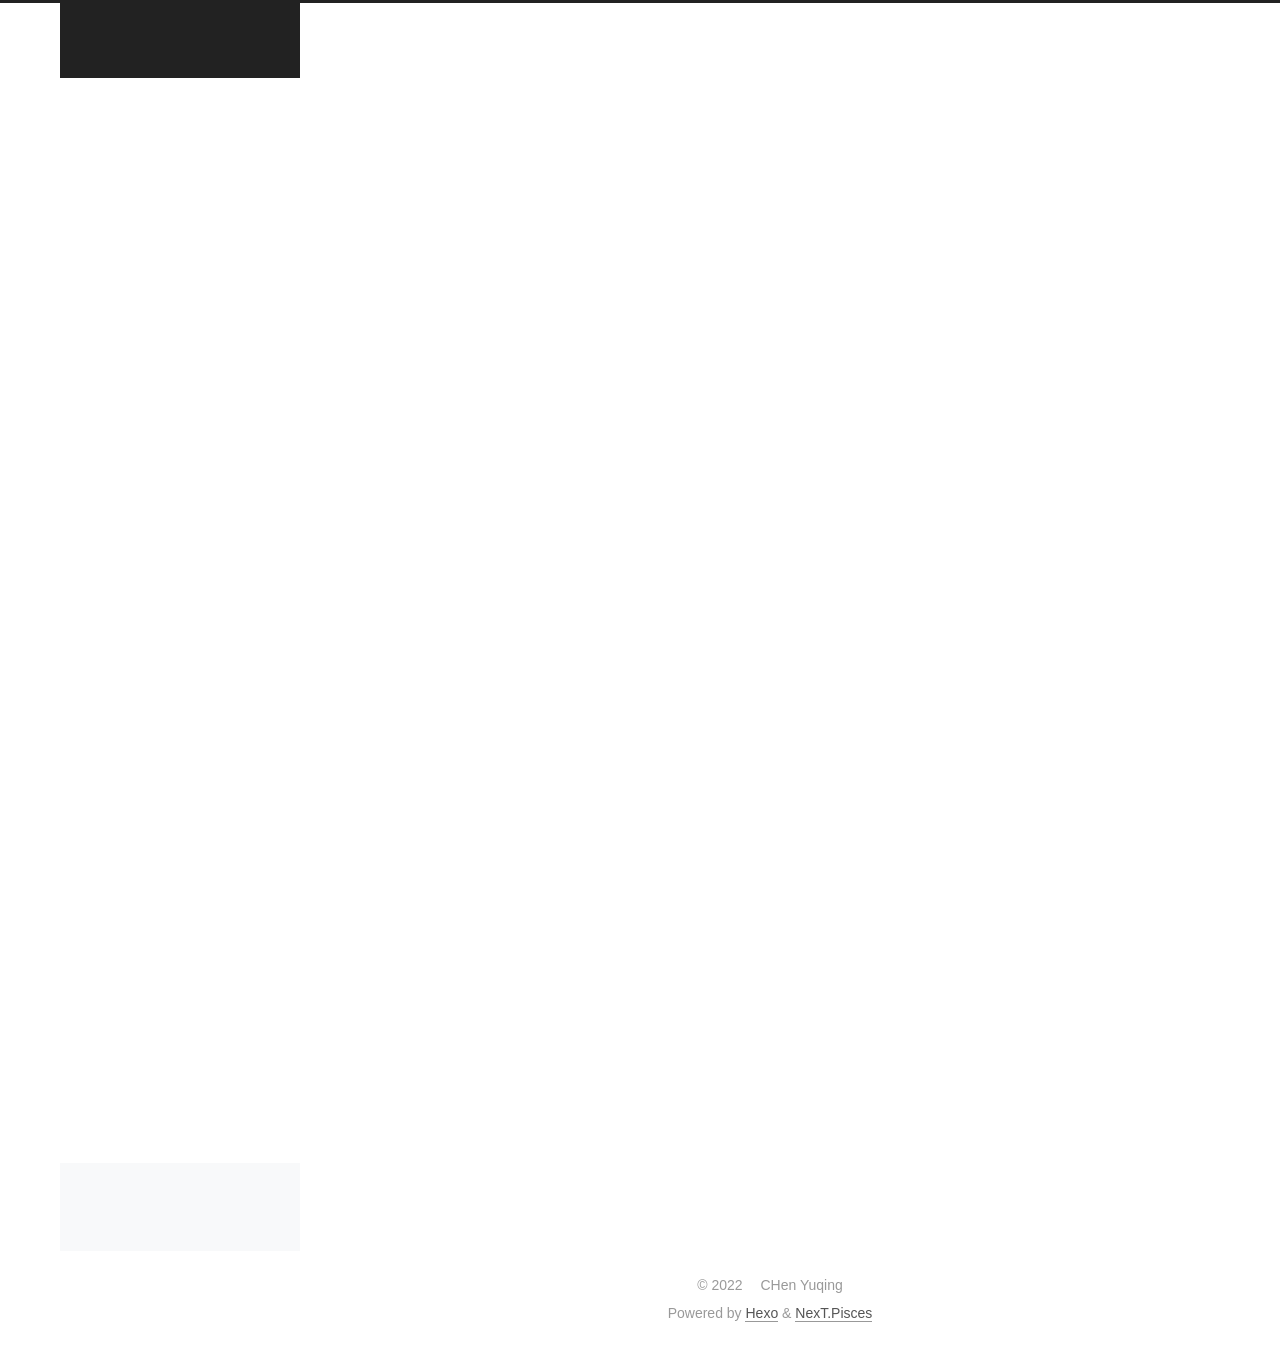
==== index.html @ ad7263a7 "Site updated: 2022-07-23 10:05:40" ====
<!DOCTYPE html>
<html lang="en">
<head>
  <meta charset="UTF-8">
<meta name="viewport" content="width=device-width, initial-scale=1, maximum-scale=2">
<meta name="theme-color" content="#222">
<meta name="generator" content="Hexo 6.2.0">
  <link rel="apple-touch-icon" sizes="180x180" href="/images/apple-touch-icon.png">
  <link rel="icon" type="image/png" sizes="32x32" href="/images/favicon-32x32.png">
  <link rel="icon" type="image/png" sizes="16x16" href="/images/favicon-16x16.png">
  <link rel="mask-icon" href="/images/logo.svg" color="#222">

<link rel="stylesheet" href="/css/main.css">


<link rel="stylesheet" href="/lib/font-awesome/css/all.min.css">

<script id="hexo-configurations">
    var NexT = window.NexT || {};
    var CONFIG = {"hostname":"mint-cyq.github.io","root":"/","scheme":"Pisces","version":"7.8.0","exturl":false,"sidebar":{"position":"left","display":"post","padding":18,"offset":12,"onmobile":false},"copycode":{"enable":true,"show_result":false,"style":null},"back2top":{"enable":true,"sidebar":false,"scrollpercent":false},"bookmark":{"enable":false,"color":"#222","save":"auto"},"fancybox":false,"mediumzoom":false,"lazyload":false,"pangu":false,"comments":{"style":"tabs","active":null,"storage":true,"lazyload":false,"nav":null},"algolia":{"hits":{"per_page":10},"labels":{"input_placeholder":"Search for Posts","hits_empty":"We didn't find any results for the search: ${query}","hits_stats":"${hits} results found in ${time} ms"}},"localsearch":{"enable":false,"trigger":"auto","top_n_per_article":1,"unescape":false,"preload":false},"motion":{"enable":true,"async":false,"transition":{"post_block":"fadeIn","post_header":"slideDownIn","post_body":"slideDownIn","coll_header":"slideLeftIn","sidebar":"slideUpIn"}}};
  </script>

  <meta property="og:type" content="website">
<meta property="og:title" content="CYQ’s BLOG">
<meta property="og:url" content="https://mint-cyq.github.io/index.html">
<meta property="og:site_name" content="CYQ’s BLOG">
<meta property="og:locale" content="en_US">
<meta property="article:author" content="CHen Yuqing">
<meta name="twitter:card" content="summary">

<link rel="canonical" href="https://mint-cyq.github.io/">


<script id="page-configurations">
  // https://hexo.io/docs/variables.html
  CONFIG.page = {
    sidebar: "",
    isHome : true,
    isPost : false,
    lang   : 'en'
  };
</script>

  <title>CYQ’s BLOG</title>
  






  <noscript>
  <style>
  .use-motion .brand,
  .use-motion .menu-item,
  .sidebar-inner,
  .use-motion .post-block,
  .use-motion .pagination,
  .use-motion .comments,
  .use-motion .post-header,
  .use-motion .post-body,
  .use-motion .collection-header { opacity: initial; }

  .use-motion .site-title,
  .use-motion .site-subtitle {
    opacity: initial;
    top: initial;
  }

  .use-motion .logo-line-before i { left: initial; }
  .use-motion .logo-line-after i { right: initial; }
  </style>
</noscript>

</head>

<body itemscope itemtype="http://schema.org/WebPage">
  <div class="container use-motion">
    <div class="headband"></div>

    <header class="header" itemscope itemtype="http://schema.org/WPHeader">
      <div class="header-inner"><div class="site-brand-container">
  <div class="site-nav-toggle">
    <div class="toggle" aria-label="Toggle navigation bar">
      <span class="toggle-line toggle-line-first"></span>
      <span class="toggle-line toggle-line-middle"></span>
      <span class="toggle-line toggle-line-last"></span>
    </div>
  </div>

  <div class="site-meta">

    <a href="/" class="brand" rel="start">
      <span class="logo-line-before"><i></i></span>
      <h1 class="site-title">CYQ’s BLOG</h1>
      <span class="logo-line-after"><i></i></span>
    </a>
  </div>

  <div class="site-nav-right">
    <div class="toggle popup-trigger">
    </div>
  </div>
</div>




<nav class="site-nav">
  <ul id="menu" class="main-menu menu">
        <li class="menu-item menu-item-home">

    <a href="/" rel="section"><i class="fa fa-home fa-fw"></i>Home</a>

  </li>
        <li class="menu-item menu-item-about">

    <a href="/about/" rel="section"><i class="fa fa-user fa-fw"></i>About</a>

  </li>
        <li class="menu-item menu-item-tags">

    <a href="/tags/" rel="section"><i class="fa fa-tags fa-fw"></i>Tags</a>

  </li>
        <li class="menu-item menu-item-categories">

    <a href="/categories/" rel="section"><i class="fa fa-th fa-fw"></i>Categories</a>

  </li>
        <li class="menu-item menu-item-archives">

    <a href="/archives/" rel="section"><i class="fa fa-archive fa-fw"></i>Archives</a>

  </li>
        <li class="menu-item menu-item-schedule">

    <a href="/schedule/" rel="section"><i class="fa fa-calendar fa-fw"></i>Schedule</a>

  </li>
  </ul>
</nav>




</div>
    </header>

    
  <div class="back-to-top">
    <i class="fa fa-arrow-up"></i>
    <span>0%</span>
  </div>


    <main class="main">
      <div class="main-inner">
        <div class="content-wrap">
          

          <div class="content index posts-expand">
            
      
  
  
  <article itemscope itemtype="http://schema.org/Article" class="post-block" lang="en">
    <link itemprop="mainEntityOfPage" href="https://mint-cyq.github.io/2022/07/09/Blog/">

    <span hidden itemprop="author" itemscope itemtype="http://schema.org/Person">
      <meta itemprop="image" content="/images/JW5_1.jpeg">
      <meta itemprop="name" content="CHen Yuqing">
      <meta itemprop="description" content="">
    </span>

    <span hidden itemprop="publisher" itemscope itemtype="http://schema.org/Organization">
      <meta itemprop="name" content="CYQ’s BLOG">
    </span>
      <header class="post-header">
        <h2 class="post-title" itemprop="name headline">
          
            <a href="/2022/07/09/Blog/" class="post-title-link" itemprop="url">First Blog</a>
        </h2>

        <div class="post-meta">
            <span class="post-meta-item">
              <span class="post-meta-item-icon">
                <i class="far fa-calendar"></i>
              </span>
              <span class="post-meta-item-text">Posted on</span>
              

              <time title="Created: 2022-07-09 11:00:29 / Modified: 08:59:02" itemprop="dateCreated datePublished" datetime="2022-07-09T11:00:29Z">2022-07-09</time>
            </span>

          

        </div>
      </header>

    
    
    
    <div class="post-body" itemprop="articleBody">

      
          <h2 id="Basic-Information-｜-基本信息"><a href="#Basic-Information-｜-基本信息" class="headerlink" title="Basic Information ｜ 基本信息"></a>Basic Information ｜ 基本信息</h2><ul>
<li>Device: MacBook Pro</li>
<li>System: macOS Monterey 12.4</li>
<li>Framework: Hexo 6.2.0</li>
<li>Theme: Next 7.8.0</li>
</ul>
<h2 id="Why-do-I-create-this-blog-｜-搭建原因"><a href="#Why-do-I-create-this-blog-｜-搭建原因" class="headerlink" title="Why do I create this blog? ｜ 搭建原因"></a>Why do I create this blog? ｜ 搭建原因</h2>
          <!--noindex-->
            <div class="post-button">
              <a class="btn" href="/2022/07/09/Blog/#more" rel="contents">
                Read more &raquo;
              </a>
            </div>
          <!--/noindex-->
        
      
    </div>

    
    
    
      <footer class="post-footer">
        <div class="post-eof"></div>
      </footer>
  </article>
  
  
  

      
  
  
  <article itemscope itemtype="http://schema.org/Article" class="post-block" lang="en">
    <link itemprop="mainEntityOfPage" href="https://mint-cyq.github.io/2022/07/05/hello-world/">

    <span hidden itemprop="author" itemscope itemtype="http://schema.org/Person">
      <meta itemprop="image" content="/images/JW5_1.jpeg">
      <meta itemprop="name" content="CHen Yuqing">
      <meta itemprop="description" content="">
    </span>

    <span hidden itemprop="publisher" itemscope itemtype="http://schema.org/Organization">
      <meta itemprop="name" content="CYQ’s BLOG">
    </span>
      <header class="post-header">
        <h2 class="post-title" itemprop="name headline">
          
            <a href="/2022/07/05/hello-world/" class="post-title-link" itemprop="url">Hello World</a>
        </h2>

        <div class="post-meta">
            <span class="post-meta-item">
              <span class="post-meta-item-icon">
                <i class="far fa-calendar"></i>
              </span>
              <span class="post-meta-item-text">Posted on</span>

              <time title="Created: 2022-07-05 06:55:10" itemprop="dateCreated datePublished" datetime="2022-07-05T06:55:10Z">2022-07-05</time>
            </span>
              <span class="post-meta-item">
                <span class="post-meta-item-icon">
                  <i class="far fa-calendar-check"></i>
                </span>
                <span class="post-meta-item-text">Edited on</span>
                <time title="Modified: 2022-07-09 06:58:59" itemprop="dateModified" datetime="2022-07-09T06:58:59Z">2022-07-09</time>
              </span>

          

        </div>
      </header>

    
    
    
    <div class="post-body" itemprop="articleBody">

      
          <p>Welcome to <a target="_blank" rel="noopener" href="https://hexo.io/">Hexo</a>! This is your very first post. Check <a target="_blank" rel="noopener" href="https://hexo.io/docs/">documentation</a> for more info. If you get any problems when using Hexo, you can find the answer in <a target="_blank" rel="noopener" href="https://hexo.io/docs/troubleshooting.html">troubleshooting</a> or you can ask me on <a target="_blank" rel="noopener" href="https://github.com/hexojs/hexo/issues">GitHub</a>.</p>
<h2 id="Quick-Start"><a href="#Quick-Start" class="headerlink" title="Quick Start"></a>Quick Start</h2><h3 id="Create-a-new-post"><a href="#Create-a-new-post" class="headerlink" title="Create a new post"></a>Create a new post</h3>
          <!--noindex-->
            <div class="post-button">
              <a class="btn" href="/2022/07/05/hello-world/#more" rel="contents">
                Read more &raquo;
              </a>
            </div>
          <!--/noindex-->
        
      
    </div>

    
    
    
      <footer class="post-footer">
        <div class="post-eof"></div>
      </footer>
  </article>
  
  
  


  



          </div>
          

<script>
  window.addEventListener('tabs:register', () => {
    let { activeClass } = CONFIG.comments;
    if (CONFIG.comments.storage) {
      activeClass = localStorage.getItem('comments_active') || activeClass;
    }
    if (activeClass) {
      let activeTab = document.querySelector(`a[href="#comment-${activeClass}"]`);
      if (activeTab) {
        activeTab.click();
      }
    }
  });
  if (CONFIG.comments.storage) {
    window.addEventListener('tabs:click', event => {
      if (!event.target.matches('.tabs-comment .tab-content .tab-pane')) return;
      let commentClass = event.target.classList[1];
      localStorage.setItem('comments_active', commentClass);
    });
  }
</script>

        </div>
          
  
  <div class="toggle sidebar-toggle">
    <span class="toggle-line toggle-line-first"></span>
    <span class="toggle-line toggle-line-middle"></span>
    <span class="toggle-line toggle-line-last"></span>
  </div>

  <aside class="sidebar">
    <div class="sidebar-inner">

      <ul class="sidebar-nav motion-element">
        <li class="sidebar-nav-toc">
          Table of Contents
        </li>
        <li class="sidebar-nav-overview">
          Overview
        </li>
      </ul>

      <!--noindex-->
      <div class="post-toc-wrap sidebar-panel">
      </div>
      <!--/noindex-->

      <div class="site-overview-wrap sidebar-panel">
        <div class="site-author motion-element" itemprop="author" itemscope itemtype="http://schema.org/Person">
    <img class="site-author-image" itemprop="image" alt="CHen Yuqing"
      src="/images/JW5_1.jpeg">
  <p class="site-author-name" itemprop="name">CHen Yuqing</p>
  <div class="site-description" itemprop="description"></div>
</div>
<div class="site-state-wrap motion-element">
  <nav class="site-state">
      <div class="site-state-item site-state-posts">
          <a href="/archives/">
        
          <span class="site-state-item-count">2</span>
          <span class="site-state-item-name">posts</span>
        </a>
      </div>
  </nav>
</div>



      </div>

    </div>
  </aside>
  <div id="sidebar-dimmer"></div>


      </div>
    </main>

    <footer class="footer">
      <div class="footer-inner">
        

        

<div class="copyright">
  
  &copy; 
  <span itemprop="copyrightYear">2022</span>
  <span class="with-love">
    <i class="fa fa-heart"></i>
  </span>
  <span class="author" itemprop="copyrightHolder">CHen Yuqing</span>
</div>
  <div class="powered-by">Powered by <a href="https://hexo.io/" class="theme-link" rel="noopener" target="_blank">Hexo</a> & <a href="https://pisces.theme-next.org/" class="theme-link" rel="noopener" target="_blank">NexT.Pisces</a>
  </div>

        








      </div>
    </footer>
  </div>

  
  <script size="300" alpha="0.6" zIndex="-1" src="/lib/canvas-ribbon/canvas-ribbon.js"></script>
  <script src="/lib/anime.min.js"></script>
  <script src="/lib/velocity/velocity.min.js"></script>
  <script src="/lib/velocity/velocity.ui.min.js"></script>

<script src="/js/utils.js"></script>

<script src="/js/motion.js"></script>


<script src="/js/schemes/pisces.js"></script>


<script src="/js/next-boot.js"></script>




  











<script>
document.querySelectorAll('.pdfobject-container').forEach(element => {
  let url = element.dataset.target;
  let pdfOpenParams = {
    navpanes : 0,
    toolbar  : 0,
    statusbar: 0,
    pagemode : 'thumbs',
    view     : 'FitH'
  };
  let pdfOpenFragment = '#' + Object.entries(pdfOpenParams).map(([key, value]) => `${key}=${encodeURIComponent(value)}`).join('&');
  let fullURL = `/lib/pdf/web/viewer.html?file=${encodeURIComponent(url)}${pdfOpenFragment}`;

  if (NexT.utils.supportsPDFs()) {
    element.innerHTML = `<embed class="pdfobject" src="${url + pdfOpenFragment}" type="application/pdf" style="height: ${element.dataset.height};">`;
  } else {
    element.innerHTML = `<iframe src="${fullURL}" style="height: ${element.dataset.height};" frameborder="0"></iframe>`;
  }
});
</script>




  

  


  <!-- 多级目录 -->
  <script type="text/javascript" src="/js/category.js"></script>
  
</body>
</html>
---- css/main.css ----
:root {
  --body-bg-color: #f5f7f9;
  --content-bg-color: #fff;
  --card-bg-color: #f5f5f5;
  --text-color: #555;
  --blockquote-color: #666;
  --link-color: #555;
  --link-hover-color: #222;
  --brand-color: #fff;
  --brand-hover-color: #fff;
  --table-row-odd-bg-color: #f9f9f9;
  --table-row-hover-bg-color: #f5f5f5;
  --menu-item-bg-color: #f5f5f5;
  --btn-default-bg: #fff;
  --btn-default-color: #555;
  --btn-default-border-color: #555;
  --btn-default-hover-bg: #222;
  --btn-default-hover-color: #fff;
  --btn-default-hover-border-color: #222;
}
html {
  line-height: 1.15; /* 1 */
  -webkit-text-size-adjust: 100%; /* 2 */
}
body {
  margin: 0;
}
main {
  display: block;
}
h1 {
  font-size: 2em;
  margin: 0.67em 0;
}
hr {
  box-sizing: content-box; /* 1 */
  height: 0; /* 1 */
  overflow: visible; /* 2 */
}
pre {
  font-family: monospace, monospace; /* 1 */
  font-size: 1em; /* 2 */
}
a {
  background: transparent;
}
abbr[title] {
  border-bottom: none; /* 1 */
  text-decoration: underline; /* 2 */
  text-decoration: underline dotted; /* 2 */
}
b,
strong {
  font-weight: bolder;
}
code,
kbd,
samp {
  font-family: monospace, monospace; /* 1 */
  font-size: 1em; /* 2 */
}
small {
  font-size: 80%;
}
sub,
sup {
  font-size: 75%;
  line-height: 0;
  position: relative;
  vertical-align: baseline;
}
sub {
  bottom: -0.25em;
}
sup {
  top: -0.5em;
}
img {
  border-style: none;
}
button,
input,
optgroup,
select,
textarea {
  font-family: inherit; /* 1 */
  font-size: 100%; /* 1 */
  line-height: 1.15; /* 1 */
  margin: 0; /* 2 */
}
button,
input {
/* 1 */
  overflow: visible;
}
button,
select {
/* 1 */
  text-transform: none;
}
button,
[type='button'],
[type='reset'],
[type='submit'] {
  -webkit-appearance: button;
}
button::-moz-focus-inner,
[type='button']::-moz-focus-inner,
[type='reset']::-moz-focus-inner,
[type='submit']::-moz-focus-inner {
  border-style: none;
  padding: 0;
}
button:-moz-focusring,
[type='button']:-moz-focusring,
[type='reset']:-moz-focusring,
[type='submit']:-moz-focusring {
  outline: 1px dotted ButtonText;
}
fieldset {
  padding: 0.35em 0.75em 0.625em;
}
legend {
  box-sizing: border-box; /* 1 */
  color: inherit; /* 2 */
  display: table; /* 1 */
  max-width: 100%; /* 1 */
  padding: 0; /* 3 */
  white-space: normal; /* 1 */
}
progress {
  vertical-align: baseline;
}
textarea {
  overflow: auto;
}
[type='checkbox'],
[type='radio'] {
  box-sizing: border-box; /* 1 */
  padding: 0; /* 2 */
}
[type='number']::-webkit-inner-spin-button,
[type='number']::-webkit-outer-spin-button {
  height: auto;
}
[type='search'] {
  outline-offset: -2px; /* 2 */
  -webkit-appearance: textfield; /* 1 */
}
[type='search']::-webkit-search-decoration {
  -webkit-appearance: none;
}
::-webkit-file-upload-button {
  font: inherit; /* 2 */
  -webkit-appearance: button; /* 1 */
}
details {
  display: block;
}
summary {
  display: list-item;
}
template {
  display: none;
}
[hidden] {
  display: none;
}
::selection {
  background: #262a30;
  color: #eee;
}
html,
body {
  height: 100%;
}
body {
  background: var(--body-bg-color);
  color: var(--text-color);
  font-family: 'Lato', "PingFang SC", "Microsoft YaHei", sans-serif;
  font-size: 1em;
  line-height: 2;
}
@media (max-width: 991px) {
  body {
    padding-left: 0 !important;
    padding-right: 0 !important;
  }
}
h1,
h2,
h3,
h4,
h5,
h6 {
  font-family: 'Lato', "PingFang SC", "Microsoft YaHei", sans-serif;
  font-weight: bold;
  line-height: 1.5;
  margin: 20px 0 15px;
}
h1 {
  font-size: 1.5em;
}
h2 {
  font-size: 1.375em;
}
h3 {
  font-size: 1.25em;
}
h4 {
  font-size: 1.125em;
}
h5 {
  font-size: 1em;
}
h6 {
  font-size: 0.875em;
}
p {
  margin: 0 0 20px 0;
}
a,
span.exturl {
  border-bottom: 1px solid #999;
  color: var(--link-color);
  outline: 0;
  text-decoration: none;
  overflow-wrap: break-word;
  word-wrap: break-word;
  cursor: pointer;
}
a:hover,
span.exturl:hover {
  border-bottom-color: var(--link-hover-color);
  color: var(--link-hover-color);
}
iframe,
img,
video {
  display: block;
  margin-left: auto;
  margin-right: auto;
  max-width: 100%;
}
hr {
  background-image: repeating-linear-gradient(-45deg, #ddd, #ddd 4px, transparent 4px, transparent 8px);
  border: 0;
  height: 3px;
  margin: 40px 0;
}
blockquote {
  border-left: 4px solid #ddd;
  color: var(--blockquote-color);
  margin: 0;
  padding: 0 15px;
}
blockquote cite::before {
  content: '-';
  padding: 0 5px;
}
dt {
  font-weight: bold;
}
dd {
  margin: 0;
  padding: 0;
}
kbd {
  background-color: #f5f5f5;
  background-image: linear-gradient(#eee, #fff, #eee);
  border: 1px solid #ccc;
  border-radius: 0.2em;
  box-shadow: 0.1em 0.1em 0.2em rgba(0,0,0,0.1);
  color: #555;
  font-family: inherit;
  padding: 0.1em 0.3em;
  white-space: nowrap;
}
.table-container {
  overflow: auto;
}
table {
  border-collapse: collapse;
  border-spacing: 0;
  font-size: 0.875em;
  margin: 0 0 20px 0;
  width: 100%;
}
tbody tr:nth-of-type(odd) {
  background: var(--table-row-odd-bg-color);
}
tbody tr:hover {
  background: var(--table-row-hover-bg-color);
}
caption,
th,
td {
  font-weight: normal;
  padding: 8px;
  vertical-align: middle;
}
th,
td {
  border: 1px solid #ddd;
  border-bottom: 3px solid #ddd;
}
th {
  font-weight: 700;
  padding-bottom: 10px;
}
td {
  border-bottom-width: 1px;
}
.btn {
  background: var(--btn-default-bg);
  border: 2px solid var(--btn-default-border-color);
  border-radius: 2px;
  color: var(--btn-default-color);
  display: inline-block;
  font-size: 0.875em;
  line-height: 2;
  padding: 0 20px;
  text-decoration: none;
  transition-property: background-color;
  transition-delay: 0s;
  transition-duration: 0.2s;
  transition-timing-function: ease-in-out;
}
.btn:hover {
  background: var(--btn-default-hover-bg);
  border-color: var(--btn-default-hover-border-color);
  color: var(--btn-default-hover-color);
}
.btn + .btn {
  margin: 0 0 8px 8px;
}
.btn .fa-fw {
  text-align: left;
  width: 1.285714285714286em;
}
.toggle {
  line-height: 0;
}
.toggle .toggle-line {
  background: #fff;
  display: inline-block;
  height: 2px;
  left: 0;
  position: relative;
  top: 0;
  transition: all 0.4s;
  vertical-align: top;
  width: 100%;
}
.toggle .toggle-line:not(:first-child) {
  margin-top: 3px;
}
.toggle.toggle-arrow .toggle-line-first {
  left: 50%;
  top: 2px;
  transform: rotate(45deg);
  width: 50%;
}
.toggle.toggle-arrow .toggle-line-middle {
  left: 2px;
  width: 90%;
}
.toggle.toggle-arrow .toggle-line-last {
  left: 50%;
  top: -2px;
  transform: rotate(-45deg);
  width: 50%;
}
.toggle.toggle-close .toggle-line-first {
  transform: rotate(-45deg);
  top: 5px;
}
.toggle.toggle-close .toggle-line-middle {
  opacity: 0;
}
.toggle.toggle-close .toggle-line-last {
  transform: rotate(45deg);
  top: -5px;
}
.highlight-container {
  position: relative;
}
.highlight-container:hover .copy-btn,
.highlight-container .copy-btn:focus {
  opacity: 1;
}
.copy-btn {
  color: #333;
  cursor: pointer;
  line-height: 1.6;
  opacity: 0;
  padding: 2px 6px;
  position: absolute;
  transition-delay: 0s;
  transition-duration: 0.2s;
  transition-timing-function: ease-in-out;
  background-color: #eee;
  background-image: linear-gradient(#fcfcfc, #eee);
  border: 1px solid #d5d5d5;
  border-radius: 3px;
  font-size: 0.8125em;
  right: 4px;
  top: 8px;
}
.highlight,
pre {
  background: #f7f7f7;
  color: #4d4d4c;
  line-height: 1.6;
  margin: 0 auto 20px;
}
pre,
code {
  font-family: consolas, Menlo, monospace, "PingFang SC", "Microsoft YaHei";
}
code {
  background: #eee;
  border-radius: 3px;
  color: #555;
  padding: 2px 4px;
  overflow-wrap: break-word;
  word-wrap: break-word;
}
.highlight *::selection {
  background: #d6d6d6;
}
.highlight pre {
  border: 0;
  margin: 0;
  padding: 10px 0;
}
.highlight table {
  border: 0;
  margin: 0;
  width: auto;
}
.highlight td {
  border: 0;
  padding: 0;
}
.highlight figcaption {
  background: #eff2f3;
  color: #4d4d4c;
  display: flex;
  font-size: 0.875em;
  justify-content: space-between;
  line-height: 1.2;
  padding: 0.5em;
}
.highlight figcaption a {
  color: #4d4d4c;
}
.highlight figcaption a:hover {
  border-bottom-color: #4d4d4c;
}
.highlight .gutter {
  -moz-user-select: none;
  -ms-user-select: none;
  -webkit-user-select: none;
  user-select: none;
}
.highlight .gutter pre {
  background: #eff2f3;
  color: #869194;
  padding-left: 10px;
  padding-right: 10px;
  text-align: right;
}
.highlight .code pre {
  background: #f7f7f7;
  padding-left: 10px;
  width: 100%;
}
.gist table {
  width: auto;
}
.gist table td {
  border: 0;
}
pre {
  overflow: auto;
  padding: 10px;
}
pre code {
  background: none;
  color: #4d4d4c;
  font-size: 0.875em;
  padding: 0;
  text-shadow: none;
}
pre .deletion {
  background: #fdd;
}
pre .addition {
  background: #dfd;
}
pre .meta {
  color: #eab700;
  -moz-user-select: none;
  -ms-user-select: none;
  -webkit-user-select: none;
  user-select: none;
}
pre .comment {
  color: #8e908c;
}
pre .variable,
pre .attribute,
pre .tag,
pre .name,
pre .regexp,
pre .ruby .constant,
pre .xml .tag .title,
pre .xml .pi,
pre .xml .doctype,
pre .html .doctype,
pre .css .id,
pre .css .class,
pre .css .pseudo {
  color: #c82829;
}
pre .number,
pre .preprocessor,
pre .built_in,
pre .builtin-name,
pre .literal,
pre .params,
pre .constant,
pre .command {
  color: #f5871f;
}
pre .ruby .class .title,
pre .css .rules .attribute,
pre .string,
pre .symbol,
pre .value,
pre .inheritance,
pre .header,
pre .ruby .symbol,
pre .xml .cdata,
pre .special,
pre .formula {
  color: #718c00;
}
pre .title,
pre .css .hexcolor {
  color: #3e999f;
}
pre .function,
pre .python .decorator,
pre .python .title,
pre .ruby .function .title,
pre .ruby .title .keyword,
pre .perl .sub,
pre .javascript .title,
pre .coffeescript .title {
  color: #4271ae;
}
pre .keyword,
pre .javascript .function {
  color: #8959a8;
}
.blockquote-center {
  border-left: none;
  margin: 40px 0;
  padding: 0;
  position: relative;
  text-align: center;
}
.blockquote-center .fa {
  display: block;
  opacity: 0.6;
  position: absolute;
  width: 100%;
}
.blockquote-center .fa-quote-left {
  border-top: 1px solid #ccc;
  text-align: left;
  top: -20px;
}
.blockquote-center .fa-quote-right {
  border-bottom: 1px solid #ccc;
  text-align: right;
  bottom: -20px;
}
.blockquote-center p,
.blockquote-center div {
  text-align: center;
}
.post-body .group-picture img {
  margin: 0 auto;
  padding: 0 3px;
}
.group-picture-row {
  margin-bottom: 6px;
  overflow: hidden;
}
.group-picture-column {
  float: left;
  margin-bottom: 10px;
}
.post-body .label {
  color: #555;
  display: inline;
  padding: 0 2px;
}
.post-body .label.default {
  background: #f0f0f0;
}
.post-body .label.primary {
  background: #efe6f7;
}
.post-body .label.info {
  background: #e5f2f8;
}
.post-body .label.success {
  background: #e7f4e9;
}
.post-body .label.warning {
  background: #fcf6e1;
}
.post-body .label.danger {
  background: #fae8eb;
}
.post-body .tabs {
  margin-bottom: 20px;
}
.post-body .tabs,
.tabs-comment {
  display: block;
  padding-top: 10px;
  position: relative;
}
.post-body .tabs ul.nav-tabs,
.tabs-comment ul.nav-tabs {
  display: flex;
  flex-wrap: wrap;
  margin: 0;
  margin-bottom: -1px;
  padding: 0;
}
@media (max-width: 413px) {
  .post-body .tabs ul.nav-tabs,
  .tabs-comment ul.nav-tabs {
    display: block;
    margin-bottom: 5px;
  }
}
.post-body .tabs ul.nav-tabs li.tab,
.tabs-comment ul.nav-tabs li.tab {
  border-bottom: 1px solid #ddd;
  border-left: 1px solid transparent;
  border-right: 1px solid transparent;
  border-top: 3px solid transparent;
  flex-grow: 1;
  list-style-type: none;
  border-radius: 0 0 0 0;
}
@media (max-width: 413px) {
  .post-body .tabs ul.nav-tabs li.tab,
  .tabs-comment ul.nav-tabs li.tab {
    border-bottom: 1px solid transparent;
    border-left: 3px solid transparent;
    border-right: 1px solid transparent;
    border-top: 1px solid transparent;
  }
}
@media (max-width: 413px) {
  .post-body .tabs ul.nav-tabs li.tab,
  .tabs-comment ul.nav-tabs li.tab {
    border-radius: 0;
  }
}
.post-body .tabs ul.nav-tabs li.tab a,
.tabs-comment ul.nav-tabs li.tab a {
  border-bottom: initial;
  display: block;
  line-height: 1.8;
  outline: 0;
  padding: 0.25em 0.75em;
  text-align: center;
  transition-delay: 0s;
  transition-duration: 0.2s;
  transition-timing-function: ease-out;
}
.post-body .tabs ul.nav-tabs li.tab a i,
.tabs-comment ul.nav-tabs li.tab a i {
  width: 1.285714285714286em;
}
.post-body .tabs ul.nav-tabs li.tab.active,
.tabs-comment ul.nav-tabs li.tab.active {
  border-bottom: 1px solid transparent;
  border-left: 1px solid #ddd;
  border-right: 1px solid #ddd;
  border-top: 3px solid #fc6423;
}
@media (max-width: 413px) {
  .post-body .tabs ul.nav-tabs li.tab.active,
  .tabs-comment ul.nav-tabs li.tab.active {
    border-bottom: 1px solid #ddd;
    border-left: 3px solid #fc6423;
    border-right: 1px solid #ddd;
    border-top: 1px solid #ddd;
  }
}
.post-body .tabs ul.nav-tabs li.tab.active a,
.tabs-comment ul.nav-tabs li.tab.active a {
  color: var(--link-color);
  cursor: default;
}
.post-body .tabs .tab-content .tab-pane,
.tabs-comment .tab-content .tab-pane {
  border: 1px solid #ddd;
  border-top: 0;
  padding: 20px 20px 0 20px;
  border-radius: 0;
}
.post-body .tabs .tab-content .tab-pane:not(.active),
.tabs-comment .tab-content .tab-pane:not(.active) {
  display: none;
}
.post-body .tabs .tab-content .tab-pane.active,
.tabs-comment .tab-content .tab-pane.active {
  display: block;
}
.post-body .tabs .tab-content .tab-pane.active:nth-of-type(1),
.tabs-comment .tab-content .tab-pane.active:nth-of-type(1) {
  border-radius: 0 0 0 0;
}
@media (max-width: 413px) {
  .post-body .tabs .tab-content .tab-pane.active:nth-of-type(1),
  .tabs-comment .tab-content .tab-pane.active:nth-of-type(1) {
    border-radius: 0;
  }
}
.post-body .note {
  border-radius: 3px;
  margin-bottom: 20px;
  padding: 1em;
  position: relative;
  border: 1px solid #eee;
  border-left-width: 5px;
}
.post-body .note h2,
.post-body .note h3,
.post-body .note h4,
.post-body .note h5,
.post-body .note h6 {
  margin-top: 0;
  border-bottom: initial;
  margin-bottom: 0;
  padding-top: 0;
}
.post-body .note p:first-child,
.post-body .note ul:first-child,
.post-body .note ol:first-child,
.post-body .note table:first-child,
.post-body .note pre:first-child,
.post-body .note blockquote:first-child,
.post-body .note img:first-child {
  margin-top: 0;
}
.post-body .note p:last-child,
.post-body .note ul:last-child,
.post-body .note ol:last-child,
.post-body .note table:last-child,
.post-body .note pre:last-child,
.post-body .note blockquote:last-child,
.post-body .note img:last-child {
  margin-bottom: 0;
}
.post-body .note.default {
  border-left-color: #777;
}
.post-body .note.default h2,
.post-body .note.default h3,
.post-body .note.default h4,
.post-body .note.default h5,
.post-body .note.default h6 {
  color: #777;
}
.post-body .note.primary {
  border-left-color: #6f42c1;
}
.post-body .note.primary h2,
.post-body .note.primary h3,
.post-body .note.primary h4,
.post-body .note.primary h5,
.post-body .note.primary h6 {
  color: #6f42c1;
}
.post-body .note.info {
  border-left-color: #428bca;
}
.post-body .note.info h2,
.post-body .note.info h3,
.post-body .note.info h4,
.post-body .note.info h5,
.post-body .note.info h6 {
  color: #428bca;
}
.post-body .note.success {
  border-left-color: #5cb85c;
}
.post-body .note.success h2,
.post-body .note.success h3,
.post-body .note.success h4,
.post-body .note.success h5,
.post-body .note.success h6 {
  color: #5cb85c;
}
.post-body .note.warning {
  border-left-color: #f0ad4e;
}
.post-body .note.warning h2,
.post-body .note.warning h3,
.post-body .note.warning h4,
.post-body .note.warning h5,
.post-body .note.warning h6 {
  color: #f0ad4e;
}
.post-body .note.danger {
  border-left-color: #d9534f;
}
.post-body .note.danger h2,
.post-body .note.danger h3,
.post-body .note.danger h4,
.post-body .note.danger h5,
.post-body .note.danger h6 {
  color: #d9534f;
}
.pdfobject-container iframe,
.pdfobject-container embed {
  height: 500px;
  width: 100%;
}
.pagination .prev,
.pagination .next,
.pagination .page-number,
.pagination .space {
  display: inline-block;
  margin: 0 10px;
  padding: 0 11px;
  position: relative;
  top: -1px;
}
@media (max-width: 767px) {
  .pagination .prev,
  .pagination .next,
  .pagination .page-number,
  .pagination .space {
    margin: 0 5px;
  }
}
.pagination {
  border-top: 1px solid #eee;
  margin: 120px 0 0;
  text-align: center;
}
.pagination .prev,
.pagination .next,
.pagination .page-number {
  border-bottom: 0;
  border-top: 1px solid #eee;
  transition-property: border-color;
  transition-delay: 0s;
  transition-duration: 0.2s;
  transition-timing-function: ease-in-out;
}
.pagination .prev:hover,
.pagination .next:hover,
.pagination .page-number:hover {
  border-top-color: #222;
}
.pagination .space {
  margin: 0;
  padding: 0;
}
.pagination .prev {
  margin-left: 0;
}
.pagination .next {
  margin-right: 0;
}
.pagination .page-number.current {
  background: #ccc;
  border-top-color: #ccc;
  color: #fff;
}
@media (max-width: 767px) {
  .pagination {
    border-top: none;
  }
  .pagination .prev,
  .pagination .next,
  .pagination .page-number {
    border-bottom: 1px solid #eee;
    border-top: 0;
    margin-bottom: 10px;
    padding: 0 10px;
  }
  .pagination .prev:hover,
  .pagination .next:hover,
  .pagination .page-number:hover {
    border-bottom-color: #222;
  }
}
.comments {
  margin-top: 60px;
  overflow: hidden;
}
.comment-button-group {
  display: flex;
  flex-wrap: wrap-reverse;
  justify-content: center;
  margin: 1em 0;
}
.comment-button-group .comment-button {
  margin: 0.1em 0.2em;
}
.comment-button-group .comment-button.active {
  background: var(--btn-default-hover-bg);
  border-color: var(--btn-default-hover-border-color);
  color: var(--btn-default-hover-color);
}
.comment-position {
  display: none;
}
.comment-position.active {
  display: block;
}
.tabs-comment {
  background: var(--content-bg-color);
  margin-top: 4em;
  padding-top: 0;
}
.tabs-comment .comments {
  border: 0;
  box-shadow: none;
  margin-top: 0;
  padding-top: 0;
}
.container {
  min-height: 100%;
  position: relative;
}
.main-inner {
  margin: 0 auto;
  width: calc(100% - 20px);
}
@media (min-width: 1200px) {
  .main-inner {
    width: 1160px;
  }
}
@media (min-width: 1600px) {
  .main-inner {
    width: 73%;
  }
}
@media (max-width: 767px) {
  .content-wrap {
    padding: 0 20px;
  }
}
.header {
  background: transparent;
}
.header-inner {
  margin: 0 auto;
  width: calc(100% - 20px);
}
@media (min-width: 1200px) {
  .header-inner {
    width: 1160px;
  }
}
@media (min-width: 1600px) {
  .header-inner {
    width: 73%;
  }
}
.site-brand-container {
  display: flex;
  flex-shrink: 0;
  padding: 0 10px;
}
.headband {
  background: #222;
  height: 3px;
}
.site-meta {
  flex-grow: 1;
  text-align: center;
}
@media (max-width: 767px) {
  .site-meta {
    text-align: center;
  }
}
.brand {
  border-bottom: none;
  color: var(--brand-color);
  display: inline-block;
  line-height: 1.375em;
  padding: 0 40px;
  position: relative;
}
.brand:hover {
  color: var(--brand-hover-color);
}
.site-title {
  font-family: 'Lato', "PingFang SC", "Microsoft YaHei", sans-serif;
  font-size: 1.375em;
  font-weight: normal;
  margin: 0;
}
.site-subtitle {
  color: #ddd;
  font-size: 0.8125em;
  margin: 10px 0;
}
.use-motion .brand {
  opacity: 0;
}
.use-motion .site-title,
.use-motion .site-subtitle,
.use-motion .custom-logo-image {
  opacity: 0;
  position: relative;
  top: -10px;
}
.site-nav-toggle,
.site-nav-right {
  display: none;
}
@media (max-width: 767px) {
  .site-nav-toggle,
  .site-nav-right {
    display: flex;
    flex-direction: column;
    justify-content: center;
  }
}
.site-nav-toggle .toggle,
.site-nav-right .toggle {
  color: var(--text-color);
  padding: 10px;
  width: 22px;
}
.site-nav-toggle .toggle .toggle-line,
.site-nav-right .toggle .toggle-line {
  background: var(--text-color);
  border-radius: 1px;
}
.site-nav {
  display: block;
}
@media (max-width: 767px) {
  .site-nav {
    clear: both;
    display: none;
  }
}
.site-nav.site-nav-on {
  display: block;
}
.menu {
  margin-top: 20px;
  padding-left: 0;
  text-align: center;
}
.menu-item {
  display: inline-block;
  list-style: none;
  margin: 0 10px;
}
@media (max-width: 767px) {
  .menu-item {
    display: block;
    margin-top: 10px;
  }
  .menu-item.menu-item-search {
    display: none;
  }
}
.menu-item a,
.menu-item span.exturl {
  border-bottom: 0;
  display: block;
  font-size: 0.8125em;
  transition-property: border-color;
  transition-delay: 0s;
  transition-duration: 0.2s;
  transition-timing-function: ease-in-out;
}
@media (hover: none) {
  .menu-item a:hover,
  .menu-item span.exturl:hover {
    border-bottom-color: transparent !important;
  }
}
.menu-item .fa,
.menu-item .fab,
.menu-item .far,
.menu-item .fas {
  margin-right: 8px;
}
.menu-item .badge {
  display: inline-block;
  font-weight: bold;
  line-height: 1;
  margin-left: 0.35em;
  margin-top: 0.35em;
  text-align: center;
  white-space: nowrap;
}
@media (max-width: 767px) {
  .menu-item .badge {
    float: right;
    margin-left: 0;
  }
}
.menu-item-active a,
.menu .menu-item a:hover,
.menu .menu-item span.exturl:hover {
  background: var(--menu-item-bg-color);
}
.use-motion .menu-item {
  opacity: 0;
}
.sidebar {
  background: #222;
  bottom: 0;
  box-shadow: inset 0 2px 6px #000;
  position: fixed;
  top: 0;
}
@media (max-width: 991px) {
  .sidebar {
    display: none;
  }
}
.sidebar-inner {
  color: #999;
  padding: 18px 10px;
  text-align: center;
}
.cc-license {
  margin-top: 10px;
  text-align: center;
}
.cc-license .cc-opacity {
  border-bottom: none;
  opacity: 0.7;
}
.cc-license .cc-opacity:hover {
  opacity: 0.9;
}
.cc-license img {
  display: inline-block;
}
.site-author-image {
  border: 1px solid #eee;
  display: block;
  margin: 0 auto;
  max-width: 120px;
  padding: 2px;
}
.site-author-name {
  color: var(--text-color);
  font-weight: 600;
  margin: 0;
  text-align: center;
}
.site-description {
  color: #999;
  font-size: 0.8125em;
  margin-top: 0;
  text-align: center;
}
.links-of-author {
  margin-top: 15px;
}
.links-of-author a,
.links-of-author span.exturl {
  border-bottom-color: #555;
  display: inline-block;
  font-size: 0.8125em;
  margin-bottom: 10px;
  margin-right: 10px;
  vertical-align: middle;
}
.links-of-author a::before,
.links-of-author span.exturl::before {
  background: #7340ff;
  border-radius: 50%;
  content: ' ';
  display: inline-block;
  height: 4px;
  margin-right: 3px;
  vertical-align: middle;
  width: 4px;
}
.sidebar-button {
  margin-top: 15px;
}
.sidebar-button a {
  border: 1px solid #fc6423;
  border-radius: 4px;
  color: #fc6423;
  display: inline-block;
  padding: 0 15px;
}
.sidebar-button a .fa,
.sidebar-button a .fab,
.sidebar-button a .far,
.sidebar-button a .fas {
  margin-right: 5px;
}
.sidebar-button a:hover {
  background: #fc6423;
  border: 1px solid #fc6423;
  color: #fff;
}
.sidebar-button a:hover .fa,
.sidebar-button a:hover .fab,
.sidebar-button a:hover .far,
.sidebar-button a:hover .fas {
  color: #fff;
}
.links-of-blogroll {
  font-size: 0.8125em;
  margin-top: 10px;
}
.links-of-blogroll-title {
  font-size: 0.875em;
  font-weight: 600;
  margin-top: 0;
}
.links-of-blogroll-list {
  list-style: none;
  margin: 0;
  padding: 0;
}
#sidebar-dimmer {
  display: none;
}
@media (max-width: 767px) {
  #sidebar-dimmer {
    background: #000;
    display: block;
    height: 100%;
    left: 100%;
    opacity: 0;
    position: fixed;
    top: 0;
    width: 100%;
    z-index: 1100;
  }
  .sidebar-active + #sidebar-dimmer {
    opacity: 0.7;
    transform: translateX(-100%);
    transition: opacity 0.5s;
  }
}
.sidebar-nav {
  margin: 0;
  padding-bottom: 20px;
  padding-left: 0;
}
.sidebar-nav li {
  border-bottom: 1px solid transparent;
  color: var(--text-color);
  cursor: pointer;
  display: inline-block;
  font-size: 0.875em;
}
.sidebar-nav li.sidebar-nav-overview {
  margin-left: 10px;
}
.sidebar-nav li:hover {
  color: #fc6423;
}
.sidebar-nav .sidebar-nav-active {
  border-bottom-color: #fc6423;
  color: #fc6423;
}
.sidebar-nav .sidebar-nav-active:hover {
  color: #fc6423;
}
.sidebar-panel {
  display: none;
  overflow-x: hidden;
  overflow-y: auto;
}
.sidebar-panel-active {
  display: block;
}
.sidebar-toggle {
  background: #222;
  bottom: 45px;
  cursor: pointer;
  height: 14px;
  left: 30px;
  padding: 5px;
  position: fixed;
  width: 14px;
  z-index: 1300;
}
@media (max-width: 991px) {
  .sidebar-toggle {
    left: 20px;
    opacity: 0.8;
    display: none;
  }
}
.sidebar-toggle:hover .toggle-line {
  background: #fc6423;
}
.post-toc {
  font-size: 0.875em;
}
.post-toc ol {
  list-style: none;
  margin: 0;
  padding: 0 2px 5px 10px;
  text-align: left;
}
.post-toc ol > ol {
  padding-left: 0;
}
.post-toc ol a {
  transition-property: all;
  transition-delay: 0s;
  transition-duration: 0.2s;
  transition-timing-function: ease-in-out;
}
.post-toc .nav-item {
  line-height: 1.8;
  overflow: hidden;
  text-overflow: ellipsis;
  white-space: nowrap;
}
.post-toc .nav .nav-child {
  display: none;
}
.post-toc .nav .active > .nav-child {
  display: block;
}
.post-toc .nav .active-current > .nav-child {
  display: block;
}
.post-toc .nav .active-current > .nav-child > .nav-item {
  display: block;
}
.post-toc .nav .active > a {
  border-bottom-color: #fc6423;
  color: #fc6423;
}
.post-toc .nav .active-current > a {
  color: #fc6423;
}
.post-toc .nav .active-current > a:hover {
  color: #fc6423;
}
.site-state {
  display: flex;
  justify-content: center;
  line-height: 1.4;
  margin-top: 10px;
  overflow: hidden;
  text-align: center;
  white-space: nowrap;
}
.site-state-item {
  padding: 0 15px;
}
.site-state-item:not(:first-child) {
  border-left: 1px solid #eee;
}
.site-state-item a {
  border-bottom: none;
}
.site-state-item-count {
  display: block;
  font-size: 1em;
  font-weight: 600;
  text-align: center;
}
.site-state-item-name {
  color: #999;
  font-size: 0.8125em;
}
.footer {
  color: #999;
  font-size: 0.875em;
  padding: 20px 0;
}
.footer.footer-fixed {
  bottom: 0;
  left: 0;
  position: absolute;
  right: 0;
}
.footer-inner {
  box-sizing: border-box;
  margin: 0 auto;
  text-align: center;
  width: calc(100% - 20px);
}
@media (min-width: 1200px) {
  .footer-inner {
    width: 1160px;
  }
}
@media (min-width: 1600px) {
  .footer-inner {
    width: 73%;
  }
}
.languages {
  display: inline-block;
  font-size: 1.125em;
  position: relative;
}
.languages .lang-select-label span {
  margin: 0 0.5em;
}
.languages .lang-select {
  height: 100%;
  left: 0;
  opacity: 0;
  position: absolute;
  top: 0;
  width: 100%;
}
.with-love {
  color: #ff0000;
  display: inline-block;
  margin: 0 5px;
}
.powered-by,
.theme-info {
  display: inline-block;
}
@-moz-keyframes iconAnimate {
  0%, 100% {
    transform: scale(1);
  }
  10%, 30% {
    transform: scale(0.9);
  }
  20%, 40%, 60%, 80% {
    transform: scale(1.1);
  }
  50%, 70% {
    transform: scale(1.1);
  }
}
@-webkit-keyframes iconAnimate {
  0%, 100% {
    transform: scale(1);
  }
  10%, 30% {
    transform: scale(0.9);
  }
  20%, 40%, 60%, 80% {
    transform: scale(1.1);
  }
  50%, 70% {
    transform: scale(1.1);
  }
}
@-o-keyframes iconAnimate {
  0%, 100% {
    transform: scale(1);
  }
  10%, 30% {
    transform: scale(0.9);
  }
  20%, 40%, 60%, 80% {
    transform: scale(1.1);
  }
  50%, 70% {
    transform: scale(1.1);
  }
}
@keyframes iconAnimate {
  0%, 100% {
    transform: scale(1);
  }
  10%, 30% {
    transform: scale(0.9);
  }
  20%, 40%, 60%, 80% {
    transform: scale(1.1);
  }
  50%, 70% {
    transform: scale(1.1);
  }
}
.back-to-top {
  font-size: 12px;
  text-align: center;
  transition-delay: 0s;
  transition-duration: 0.2s;
  transition-timing-function: ease-in-out;
}
.back-to-top {
  background: #222;
  bottom: -100px;
  box-sizing: border-box;
  color: #fff;
  cursor: pointer;
  left: 30px;
  opacity: 0.6;
  padding: 0 6px;
  position: fixed;
  transition-property: bottom;
  z-index: 1300;
  width: 24px;
}
.back-to-top span {
  display: none;
}
.back-to-top:hover {
  color: #fc6423;
}
.back-to-top.back-to-top-on {
  bottom: 30px;
}
@media (max-width: 991px) {
  .back-to-top {
    left: 20px;
    opacity: 0.8;
  }
}
.post-body {
  font-family: 'Lato', "PingFang SC", "Microsoft YaHei", sans-serif;
  overflow-wrap: break-word;
  word-wrap: break-word;
}
@media (min-width: 1200px) {
  .post-body {
    font-size: 1.125em;
  }
}
.post-body .exturl .fa {
  font-size: 0.875em;
  margin-left: 4px;
}
.post-body .image-caption,
.post-body .figure .caption {
  color: #999;
  font-size: 0.875em;
  font-weight: bold;
  line-height: 1;
  margin: -20px auto 15px;
  text-align: center;
}
.post-sticky-flag {
  display: inline-block;
  transform: rotate(30deg);
}
.post-button {
  margin-top: 40px;
  text-align: center;
}
.use-motion .post-block,
.use-motion .pagination,
.use-motion .comments {
  opacity: 0;
}
.use-motion .post-header {
  opacity: 0;
}
.use-motion .post-body {
  opacity: 0;
}
.use-motion .collection-header {
  opacity: 0;
}
.posts-collapse {
  margin-left: 35px;
  position: relative;
}
@media (max-width: 767px) {
  .posts-collapse {
    margin-left: 0px;
    margin-right: 0px;
  }
}
.posts-collapse .collection-title {
  font-size: 1.125em;
  position: relative;
}
.posts-collapse .collection-title::before {
  background: #999;
  border: 1px solid #fff;
  border-radius: 50%;
  content: ' ';
  height: 10px;
  left: 0;
  margin-left: -6px;
  margin-top: -4px;
  position: absolute;
  top: 50%;
  width: 10px;
}
.posts-collapse .collection-year {
  font-size: 1.5em;
  font-weight: bold;
  margin: 60px 0;
  position: relative;
}
.posts-collapse .collection-year::before {
  background: #bbb;
  border-radius: 50%;
  content: ' ';
  height: 8px;
  left: 0;
  margin-left: -4px;
  margin-top: -4px;
  position: absolute;
  top: 50%;
  width: 8px;
}
.posts-collapse .collection-header {
  display: block;
  margin: 0 0 0 20px;
}
.posts-collapse .collection-header small {
  color: #bbb;
  margin-left: 5px;
}
.posts-collapse .post-header {
  border-bottom: 1px dashed #ccc;
  margin: 30px 0;
  padding-left: 15px;
  position: relative;
  transition-property: border;
  transition-delay: 0s;
  transition-duration: 0.2s;
  transition-timing-function: ease-in-out;
}
.posts-collapse .post-header::before {
  background: #bbb;
  border: 1px solid #fff;
  border-radius: 50%;
  content: ' ';
  height: 6px;
  left: 0;
  margin-left: -4px;
  position: absolute;
  top: 0.75em;
  transition-property: background;
  width: 6px;
  transition-delay: 0s;
  transition-duration: 0.2s;
  transition-timing-function: ease-in-out;
}
.posts-collapse .post-header:hover {
  border-bottom-color: #666;
}
.posts-collapse .post-header:hover::before {
  background: #222;
}
.posts-collapse .post-meta {
  display: inline;
  font-size: 0.75em;
  margin-right: 10px;
}
.posts-collapse .post-title {
  display: inline;
}
.posts-collapse .post-title a,
.posts-collapse .post-title span.exturl {
  border-bottom: none;
  color: var(--link-color);
}
.posts-collapse .post-title .fa-external-link-alt {
  font-size: 0.875em;
  margin-left: 5px;
}
.posts-collapse::before {
  background: #f5f5f5;
  content: ' ';
  height: 100%;
  left: 0;
  margin-left: -2px;
  position: absolute;
  top: 1.25em;
  width: 4px;
}
.post-eof {
  background: #ccc;
  height: 1px;
  margin: 80px auto 60px;
  text-align: center;
  width: 8%;
}
.post-block:last-of-type .post-eof {
  display: none;
}
.content {
  padding-top: 40px;
}
@media (min-width: 992px) {
  .post-body {
    text-align: justify;
  }
}
@media (max-width: 991px) {
  .post-body {
    text-align: justify;
  }
}
.post-body h1,
.post-body h2,
.post-body h3,
.post-body h4,
.post-body h5,
.post-body h6 {
  padding-top: 10px;
}
.post-body h1 .header-anchor,
.post-body h2 .header-anchor,
.post-body h3 .header-anchor,
.post-body h4 .header-anchor,
.post-body h5 .header-anchor,
.post-body h6 .header-anchor {
  border-bottom-style: none;
  color: #ccc;
  float: right;
  margin-left: 10px;
  visibility: hidden;
}
.post-body h1 .header-anchor:hover,
.post-body h2 .header-anchor:hover,
.post-body h3 .header-anchor:hover,
.post-body h4 .header-anchor:hover,
.post-body h5 .header-anchor:hover,
.post-body h6 .header-anchor:hover {
  color: inherit;
}
.post-body h1:hover .header-anchor,
.post-body h2:hover .header-anchor,
.post-body h3:hover .header-anchor,
.post-body h4:hover .header-anchor,
.post-body h5:hover .header-anchor,
.post-body h6:hover .header-anchor {
  visibility: visible;
}
.post-body iframe,
.post-body img,
.post-body video {
  margin-bottom: 20px;
}
.post-body .video-container {
  height: 0;
  margin-bottom: 20px;
  overflow: hidden;
  padding-top: 75%;
  position: relative;
  width: 100%;
}
.post-body .video-container iframe,
.post-body .video-container object,
.post-body .video-container embed {
  height: 100%;
  left: 0;
  margin: 0;
  position: absolute;
  top: 0;
  width: 100%;
}
.post-gallery {
  align-items: center;
  display: grid;
  grid-gap: 10px;
  grid-template-columns: 1fr 1fr 1fr;
  margin-bottom: 20px;
}
@media (max-width: 767px) {
  .post-gallery {
    grid-template-columns: 1fr 1fr;
  }
}
.post-gallery a {
  border: 0;
}
.post-gallery img {
  margin: 0;
}
.posts-expand .post-header {
  font-size: 1.125em;
}
.posts-expand .post-title {
  font-size: 1.5em;
  font-weight: normal;
  margin: initial;
  text-align: center;
  overflow-wrap: break-word;
  word-wrap: break-word;
}
.posts-expand .post-title-link {
  border-bottom: none;
  color: var(--link-color);
  display: inline-block;
  position: relative;
  vertical-align: top;
}
.posts-expand .post-title-link::before {
  background: var(--link-color);
  bottom: 0;
  content: '';
  height: 2px;
  left: 0;
  position: absolute;
  transform: scaleX(0);
  visibility: hidden;
  width: 100%;
  transition-delay: 0s;
  transition-duration: 0.2s;
  transition-timing-function: ease-in-out;
}
.posts-expand .post-title-link:hover::before {
  transform: scaleX(1);
  visibility: visible;
}
.posts-expand .post-title-link .fa-external-link-alt {
  font-size: 0.875em;
  margin-left: 5px;
}
.posts-expand .post-meta {
  color: #999;
  font-family: 'Lato', "PingFang SC", "Microsoft YaHei", sans-serif;
  font-size: 0.75em;
  margin: 3px 0 60px 0;
  text-align: center;
}
.posts-expand .post-meta .post-description {
  font-size: 0.875em;
  margin-top: 2px;
}
.posts-expand .post-meta time {
  border-bottom: 1px dashed #999;
  cursor: pointer;
}
.post-meta .post-meta-item + .post-meta-item::before {
  content: '|';
  margin: 0 0.5em;
}
.post-meta-divider {
  margin: 0 0.5em;
}
.post-meta-item-icon {
  margin-right: 3px;
}
@media (max-width: 991px) {
  .post-meta-item-icon {
    display: inline-block;
  }
}
@media (max-width: 991px) {
  .post-meta-item-text {
    display: none;
  }
}
.post-nav {
  border-top: 1px solid #eee;
  display: flex;
  justify-content: space-between;
  margin-top: 15px;
  padding: 10px 5px 0;
}
.post-nav-item {
  flex: 1;
}
.post-nav-item a {
  border-bottom: none;
  display: block;
  font-size: 0.875em;
  line-height: 1.6;
  position: relative;
}
.post-nav-item a:active {
  top: 2px;
}
.post-nav-item .fa {
  font-size: 0.75em;
}
.post-nav-item:first-child {
  margin-right: 15px;
}
.post-nav-item:first-child .fa {
  margin-right: 5px;
}
.post-nav-item:last-child {
  margin-left: 15px;
  text-align: right;
}
.post-nav-item:last-child .fa {
  margin-left: 5px;
}
.rtl.post-body p,
.rtl.post-body a,
.rtl.post-body h1,
.rtl.post-body h2,
.rtl.post-body h3,
.rtl.post-body h4,
.rtl.post-body h5,
.rtl.post-body h6,
.rtl.post-body li,
.rtl.post-body ul,
.rtl.post-body ol {
  direction: rtl;
  font-family: UKIJ Ekran;
}
.rtl.post-title {
  font-family: UKIJ Ekran;
}
.post-tags {
  margin-top: 40px;
  text-align: center;
}
.post-tags a {
  display: inline-block;
  font-size: 0.8125em;
}
.post-tags a:not(:last-child) {
  margin-right: 10px;
}
.post-widgets {
  border-top: 1px solid #eee;
  margin-top: 15px;
  text-align: center;
}
.wp_rating {
  height: 20px;
  line-height: 20px;
  margin-top: 10px;
  padding-top: 6px;
  text-align: center;
}
.social-like {
  display: flex;
  font-size: 0.875em;
  justify-content: center;
  text-align: center;
}
.reward-container {
  margin: 20px auto;
  padding: 10px 0;
  text-align: center;
  width: 90%;
}
.reward-container button {
  background: transparent;
  border: 1px solid #fc6423;
  border-radius: 0;
  color: #fc6423;
  cursor: pointer;
  line-height: 2;
  outline: 0;
  padding: 0 15px;
  vertical-align: text-top;
}
.reward-container button:hover {
  background: #fc6423;
  border: 1px solid transparent;
  color: #fa9366;
}
#qr {
  padding-top: 20px;
}
#qr a {
  border: 0;
}
#qr img {
  display: inline-block;
  margin: 0.8em 2em 0 2em;
  max-width: 100%;
  width: 180px;
}
#qr p {
  text-align: center;
}
.category-all-page .category-all-title {
  text-align: center;
}
.category-all-page .category-all {
  margin-top: 20px;
}
.category-all-page .category-list {
  list-style: none;
  margin: 0;
  padding: 0;
}
.category-all-page .category-list-item {
  margin: 5px 10px;
}
.category-all-page .category-list-count {
  color: #bbb;
}
.category-all-page .category-list-count::before {
  content: ' (';
  display: inline;
}
.category-all-page .category-list-count::after {
  content: ') ';
  display: inline;
}
.category-all-page .category-list-child {
  padding-left: 10px;
}
.event-list {
  padding: 0;
}
.event-list hr {
  background: #222;
  margin: 20px 0 45px 0;
}
.event-list hr::after {
  background: #222;
  color: #fff;
  content: 'NOW';
  display: inline-block;
  font-weight: bold;
  padding: 0 5px;
  text-align: right;
}
.event-list .event {
  background: #222;
  margin: 20px 0;
  min-height: 40px;
  padding: 15px 0 15px 10px;
}
.event-list .event .event-summary {
  color: #fff;
  margin: 0;
  padding-bottom: 3px;
}
.event-list .event .event-summary::before {
  animation: dot-flash 1s alternate infinite ease-in-out;
  color: #fff;
  content: '\f111';
  display: inline-block;
  font-size: 10px;
  margin-right: 25px;
  vertical-align: middle;
  font-family: 'Font Awesome 5 Free';
  font-weight: 900;
}
.event-list .event .event-relative-time {
  color: #bbb;
  display: inline-block;
  font-size: 12px;
  font-weight: normal;
  padding-left: 12px;
}
.event-list .event .event-details {
  color: #fff;
  display: block;
  line-height: 18px;
  margin-left: 56px;
  padding-bottom: 6px;
  padding-top: 3px;
  text-indent: -24px;
}
.event-list .event .event-details::before {
  color: #fff;
  display: inline-block;
  margin-right: 9px;
  text-align: center;
  text-indent: 0;
  width: 14px;
  font-family: 'Font Awesome 5 Free';
  font-weight: 900;
}
.event-list .event .event-details.event-location::before {
  content: '\f041';
}
.event-list .event .event-details.event-duration::before {
  content: '\f017';
}
.event-list .event-past {
  background: #f5f5f5;
}
.event-list .event-past .event-summary,
.event-list .event-past .event-details {
  color: #bbb;
  opacity: 0.9;
}
.event-list .event-past .event-summary::before,
.event-list .event-past .event-details::before {
  animation: none;
  color: #bbb;
}
@-moz-keyframes dot-flash {
  from {
    opacity: 1;
    transform: scale(1);
  }
  to {
    opacity: 0;
    transform: scale(0.8);
  }
}
@-webkit-keyframes dot-flash {
  from {
    opacity: 1;
    transform: scale(1);
  }
  to {
    opacity: 0;
    transform: scale(0.8);
  }
}
@-o-keyframes dot-flash {
  from {
    opacity: 1;
    transform: scale(1);
  }
  to {
    opacity: 0;
    transform: scale(0.8);
  }
}
@keyframes dot-flash {
  from {
    opacity: 1;
    transform: scale(1);
  }
  to {
    opacity: 0;
    transform: scale(0.8);
  }
}
ul.breadcrumb {
  font-size: 0.75em;
  list-style: none;
  margin: 1em 0;
  padding: 0 2em;
  text-align: center;
}
ul.breadcrumb li {
  display: inline;
}
ul.breadcrumb li + li::before {
  content: '/\00a0';
  font-weight: normal;
  padding: 0.5em;
}
ul.breadcrumb li + li:last-child {
  font-weight: bold;
}
.tag-cloud {
  text-align: center;
}
.tag-cloud a {
  display: inline-block;
  margin: 10px;
}
.tag-cloud a:hover {
  color: var(--link-hover-color) !important;
}
body {
  background: url("/images/JW1.jpeg");
  background-repeat: no-repeat;
  background-attachment: fixed;
  background-position: 50% 50%;
}
.header {
  margin: 0 auto;
  position: relative;
  width: calc(100% - 20px);
}
@media (min-width: 1200px) {
  .header {
    width: 1160px;
  }
}
@media (min-width: 1600px) {
  .header {
    width: 73%;
  }
}
@media (max-width: 991px) {
  .header {
    width: auto;
  }
}
.header-inner {
  background: var(--content-bg-color);
  border-radius: initial;
  box-shadow: initial;
  overflow: hidden;
  padding: 0;
  position: absolute;
  top: 0;
  width: 240px;
}
@media (min-width: 1200px) {
  .header-inner {
    width: 240px;
  }
}
@media (max-width: 991px) {
  .header-inner {
    border-radius: initial;
    position: relative;
    width: auto;
  }
}
.main-inner {
  align-items: flex-start;
  display: flex;
  justify-content: space-between;
  flex-direction: row-reverse;
}
@media (max-width: 991px) {
  .main-inner {
    width: auto;
  }
}
.content-wrap {
  background: var(--content-bg-color);
  border-radius: initial;
  box-shadow: initial;
  box-sizing: border-box;
  padding: 40px;
  width: calc(100% - 252px);
}
@media (max-width: 991px) {
  .content-wrap {
    border-radius: initial;
    padding: 20px;
    width: 100%;
  }
}
.footer-inner {
  padding-left: 260px;
}
.back-to-top {
  left: auto;
  right: 30px;
}
@media (max-width: 991px) {
  .back-to-top {
    right: 20px;
  }
}
@media (max-width: 991px) {
  .footer-inner {
    padding-left: 0;
    padding-right: 0;
    width: auto;
  }
}
.site-brand-container {
  background: #222;
}
@media (max-width: 991px) {
  .site-brand-container {
    box-shadow: 0 0 16px rgba(0,0,0,0.5);
  }
}
.site-meta {
  padding: 20px 0;
}
.brand {
  padding: 0;
}
.site-subtitle {
  margin: 10px 10px 0;
}
.custom-logo-image {
  margin-top: 20px;
}
@media (max-width: 991px) {
  .custom-logo-image {
    display: none;
  }
}
@media (min-width: 768px) and (max-width: 991px) {
  .site-nav-toggle,
  .site-nav-right {
    display: flex;
    flex-direction: column;
    justify-content: center;
  }
}
.site-nav-toggle .toggle,
.site-nav-right .toggle {
  color: #fff;
}
.site-nav-toggle .toggle .toggle-line,
.site-nav-right .toggle .toggle-line {
  background: #fff;
}
@media (min-width: 768px) and (max-width: 991px) {
  .site-nav {
    display: none;
  }
}
.menu .menu-item {
  display: block;
  margin: 0;
}
.menu .menu-item a,
.menu .menu-item span.exturl {
  padding: 5px 20px;
  position: relative;
  text-align: left;
  transition-property: background-color;
}
@media (max-width: 991px) {
  .menu .menu-item.menu-item-search {
    display: none;
  }
}
.menu .menu-item .badge {
  background: #ccc;
  border-radius: 10px;
  color: #fff;
  float: right;
  padding: 2px 5px;
  text-shadow: 1px 1px 0 rgba(0,0,0,0.1);
  vertical-align: middle;
}
.main-menu .menu-item-active a::after {
  background: #bbb;
  border-radius: 50%;
  content: ' ';
  height: 6px;
  margin-top: -3px;
  position: absolute;
  right: 15px;
  top: 50%;
  width: 6px;
}
.sub-menu {
  background: var(--content-bg-color);
  border-bottom: 1px solid #ddd;
  margin: 0;
  padding: 6px 0;
}
.sub-menu .menu-item {
  display: inline-block;
}
.sub-menu .menu-item a,
.sub-menu .menu-item span.exturl {
  background: transparent;
  margin: 5px 10px;
  padding: initial;
}
.sub-menu .menu-item a:hover,
.sub-menu .menu-item span.exturl:hover {
  background: transparent;
  color: #fc6423;
}
.sub-menu .menu-item-active a {
  border-bottom-color: #fc6423;
  color: #fc6423;
}
.sub-menu .menu-item-active a:hover {
  border-bottom-color: #fc6423;
}
.sidebar {
  background: var(--body-bg-color);
  box-shadow: none;
  margin-top: 100%;
  position: static;
  width: 240px;
}
@media (max-width: 991px) {
  .sidebar {
    display: none;
  }
}
.sidebar-toggle {
  display: none;
}
.sidebar-inner {
  background: var(--content-bg-color);
  border-radius: initial;
  box-shadow: initial;
  box-sizing: border-box;
  color: var(--text-color);
  width: 240px;
  opacity: 0;
}
.sidebar-inner.affix {
  position: fixed;
  top: 12px;
}
.sidebar-inner.affix-bottom {
  position: absolute;
}
.site-state-item {
  padding: 0 10px;
}
.sidebar-button {
  border-bottom: 1px dotted #ccc;
  border-top: 1px dotted #ccc;
  margin-top: 10px;
  text-align: center;
}
.sidebar-button a {
  border: 0;
  color: #fc6423;
  display: block;
}
.sidebar-button a:hover {
  background: none;
  border: 0;
  color: #e34603;
}
.sidebar-button a:hover .fa,
.sidebar-button a:hover .fab,
.sidebar-button a:hover .far,
.sidebar-button a:hover .fas {
  color: #e34603;
}
.links-of-author {
  display: flex;
  flex-wrap: wrap;
  margin-top: 10px;
  justify-content: center;
}
.links-of-author-item {
  margin: 5px 0 0;
  width: 50%;
}
.links-of-author-item a,
.links-of-author-item span.exturl {
  box-sizing: border-box;
  display: inline-block;
  margin-bottom: 0;
  margin-right: 0;
  max-width: 216px;
  overflow: hidden;
  padding: 0 5px;
  text-overflow: ellipsis;
  white-space: nowrap;
}
.links-of-author-item a,
.links-of-author-item span.exturl {
  border-bottom: none;
  display: block;
  text-decoration: none;
}
.links-of-author-item a::before,
.links-of-author-item span.exturl::before {
  display: none;
}
.links-of-author-item a:hover,
.links-of-author-item span.exturl:hover {
  background: var(--body-bg-color);
  border-radius: 4px;
}
.links-of-author-item .fa,
.links-of-author-item .fab,
.links-of-author-item .far,
.links-of-author-item .fas {
  margin-right: 2px;
}
.links-of-blogroll-item {
  padding: 0;
}
body {
  background: url("/images/background.jpg");
  background-size: cover;
  background-repeat: no-repeat;
  background-attachment: fixed;
  background-position: 50% 50%;
}
.content-wrap {
  opacity: 0.8;
}
.main-inner {
  opacity: 0.8;
}
.sidebar {
  opacity: 0.8;
}
.header-inner {
  background: rgba(255,255,255,0.8);
}
.popup {
  opacity: 0.8;
}
.category-all-page .category-list-item {
  margin: 15px 10px 10px 10px;
  list-style: none;
  font-size: 20px;
}
.category-all-page .category-list-child {
  list-style: none;
}
body {
  background: url("/images/JW1.jpg");
  background-repeat: no-repeat;
  background-attachment: fixed;
  background-position: 50% 50%;
  color: var(--text-color);
  font-family: 'Lato', "PingFang SC", "Microsoft YaHei", sans-serif;
  font-size: 1em;
  line-height: 2;
}
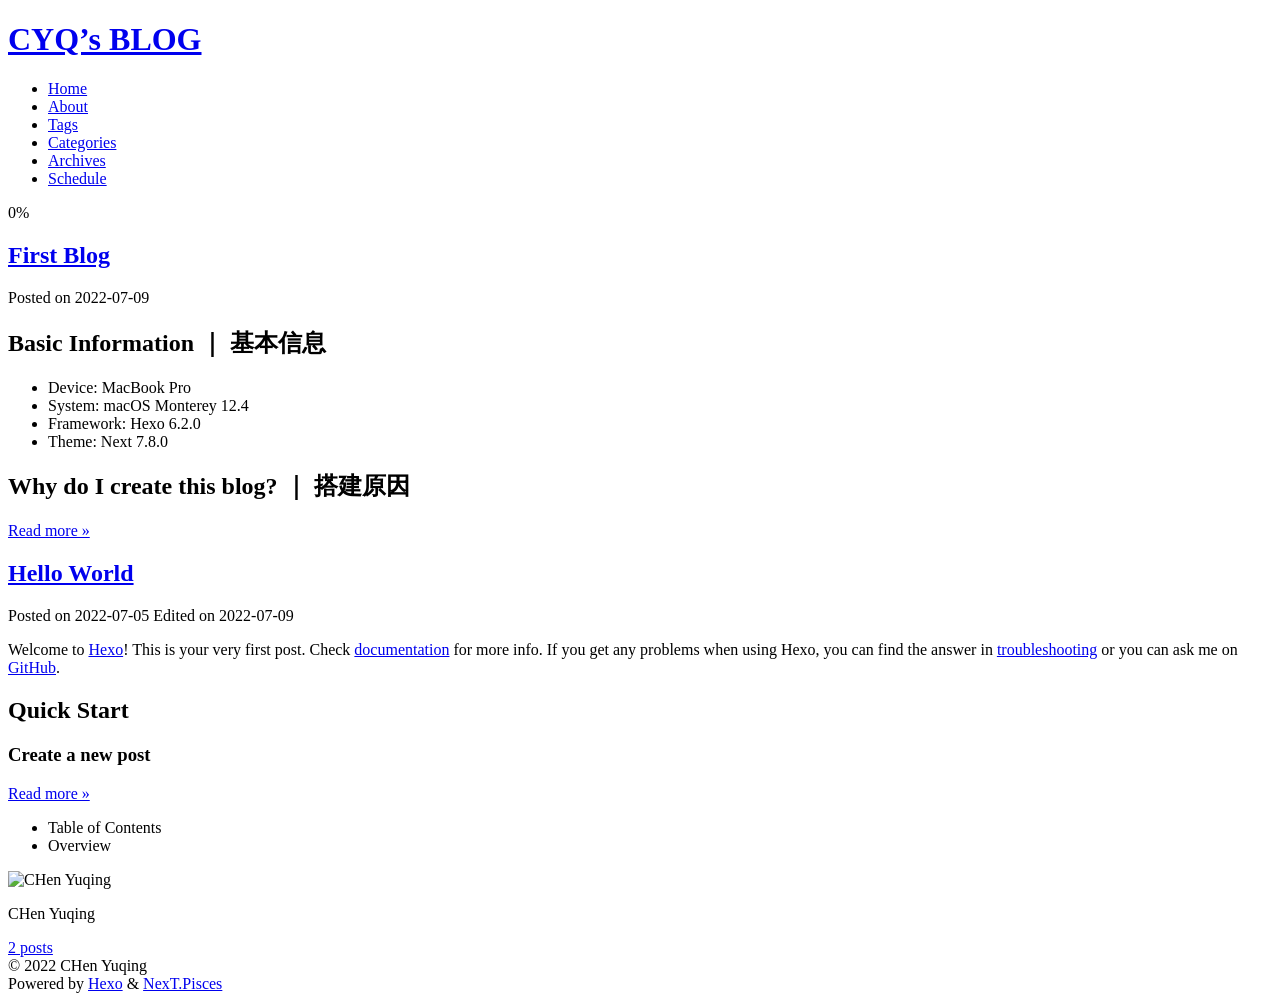
==== commit cc92d559: "Site updated: 2022-07-23 10:36:09" ====
--- a/index.html
+++ b/index.html
@@ -5,19 +5,19 @@
 <meta name="viewport" content="width=device-width, initial-scale=1, maximum-scale=2">
 <meta name="theme-color" content="#222">
 <meta name="generator" content="Hexo 6.2.0">
-  <link rel="apple-touch-icon" sizes="180x180" href="/images/apple-touch-icon.png">
-  <link rel="icon" type="image/png" sizes="32x32" href="/images/favicon-32x32.png">
-  <link rel="icon" type="image/png" sizes="16x16" href="/images/favicon-16x16.png">
-  <link rel="mask-icon" href="/images/logo.svg" color="#222">
-
-<link rel="stylesheet" href="/css/main.css">
-
-
-<link rel="stylesheet" href="/lib/font-awesome/css/all.min.css">
+  <link rel="apple-touch-icon" sizes="180x180" href="/mint-cyq.github.io/images/apple-touch-icon.png">
+  <link rel="icon" type="image/png" sizes="32x32" href="/mint-cyq.github.io/images/favicon-32x32.png">
+  <link rel="icon" type="image/png" sizes="16x16" href="/mint-cyq.github.io/images/favicon-16x16.png">
+  <link rel="mask-icon" href="/mint-cyq.github.io/images/logo.svg" color="#222">
+
+<link rel="stylesheet" href="/mint-cyq.github.io/css/main.css">
+
+
+<link rel="stylesheet" href="/mint-cyq.github.io/lib/font-awesome/css/all.min.css">
 
 <script id="hexo-configurations">
     var NexT = window.NexT || {};
-    var CONFIG = {"hostname":"mint-cyq.github.io","root":"/","scheme":"Pisces","version":"7.8.0","exturl":false,"sidebar":{"position":"left","display":"post","padding":18,"offset":12,"onmobile":false},"copycode":{"enable":true,"show_result":false,"style":null},"back2top":{"enable":true,"sidebar":false,"scrollpercent":false},"bookmark":{"enable":false,"color":"#222","save":"auto"},"fancybox":false,"mediumzoom":false,"lazyload":false,"pangu":false,"comments":{"style":"tabs","active":null,"storage":true,"lazyload":false,"nav":null},"algolia":{"hits":{"per_page":10},"labels":{"input_placeholder":"Search for Posts","hits_empty":"We didn't find any results for the search: ${query}","hits_stats":"${hits} results found in ${time} ms"}},"localsearch":{"enable":false,"trigger":"auto","top_n_per_article":1,"unescape":false,"preload":false},"motion":{"enable":true,"async":false,"transition":{"post_block":"fadeIn","post_header":"slideDownIn","post_body":"slideDownIn","coll_header":"slideLeftIn","sidebar":"slideUpIn"}}};
+    var CONFIG = {"hostname":"mint-cyq.github.io","root":"/mint-cyq.github.io/","scheme":"Pisces","version":"7.8.0","exturl":false,"sidebar":{"position":"left","display":"post","padding":18,"offset":12,"onmobile":false},"copycode":{"enable":true,"show_result":false,"style":null},"back2top":{"enable":true,"sidebar":false,"scrollpercent":false},"bookmark":{"enable":false,"color":"#222","save":"auto"},"fancybox":false,"mediumzoom":false,"lazyload":false,"pangu":false,"comments":{"style":"tabs","active":null,"storage":true,"lazyload":false,"nav":null},"algolia":{"hits":{"per_page":10},"labels":{"input_placeholder":"Search for Posts","hits_empty":"We didn't find any results for the search: ${query}","hits_stats":"${hits} results found in ${time} ms"}},"localsearch":{"enable":false,"trigger":"auto","top_n_per_article":1,"unescape":false,"preload":false},"motion":{"enable":true,"async":false,"transition":{"post_block":"fadeIn","post_header":"slideDownIn","post_body":"slideDownIn","coll_header":"slideLeftIn","sidebar":"slideUpIn"}}};
   </script>
 
   <meta property="og:type" content="website">
@@ -90,7 +90,7 @@
 
   <div class="site-meta">
 
-    <a href="/" class="brand" rel="start">
+    <a href="/mint-cyq.github.io/" class="brand" rel="start">
       <span class="logo-line-before"><i></i></span>
       <h1 class="site-title">CYQ’s BLOG</h1>
       <span class="logo-line-after"><i></i></span>
@@ -110,32 +110,32 @@
   <ul id="menu" class="main-menu menu">
         <li class="menu-item menu-item-home">
 
-    <a href="/" rel="section"><i class="fa fa-home fa-fw"></i>Home</a>
+    <a href="/mint-cyq.github.io/" rel="section"><i class="fa fa-home fa-fw"></i>Home</a>
 
   </li>
         <li class="menu-item menu-item-about">
 
-    <a href="/about/" rel="section"><i class="fa fa-user fa-fw"></i>About</a>
+    <a href="/mint-cyq.github.io/about/" rel="section"><i class="fa fa-user fa-fw"></i>About</a>
 
   </li>
         <li class="menu-item menu-item-tags">
 
-    <a href="/tags/" rel="section"><i class="fa fa-tags fa-fw"></i>Tags</a>
+    <a href="/mint-cyq.github.io/tags/" rel="section"><i class="fa fa-tags fa-fw"></i>Tags</a>
 
   </li>
         <li class="menu-item menu-item-categories">
 
-    <a href="/categories/" rel="section"><i class="fa fa-th fa-fw"></i>Categories</a>
+    <a href="/mint-cyq.github.io/categories/" rel="section"><i class="fa fa-th fa-fw"></i>Categories</a>
 
   </li>
         <li class="menu-item menu-item-archives">
 
-    <a href="/archives/" rel="section"><i class="fa fa-archive fa-fw"></i>Archives</a>
+    <a href="/mint-cyq.github.io/archives/" rel="section"><i class="fa fa-archive fa-fw"></i>Archives</a>
 
   </li>
         <li class="menu-item menu-item-schedule">
 
-    <a href="/schedule/" rel="section"><i class="fa fa-calendar fa-fw"></i>Schedule</a>
+    <a href="/mint-cyq.github.io/schedule/" rel="section"><i class="fa fa-calendar fa-fw"></i>Schedule</a>
 
   </li>
   </ul>
@@ -168,7 +168,7 @@
     <link itemprop="mainEntityOfPage" href="https://mint-cyq.github.io/2022/07/09/Blog/">
 
     <span hidden itemprop="author" itemscope itemtype="http://schema.org/Person">
-      <meta itemprop="image" content="/images/JW5_1.jpeg">
+      <meta itemprop="image" content="/mint-cyq.github.io/images/JW5_1.jpeg">
       <meta itemprop="name" content="CHen Yuqing">
       <meta itemprop="description" content="">
     </span>
@@ -179,7 +179,7 @@
       <header class="post-header">
         <h2 class="post-title" itemprop="name headline">
           
-            <a href="/2022/07/09/Blog/" class="post-title-link" itemprop="url">First Blog</a>
+            <a href="/mint-cyq.github.io/2022/07/09/Blog/" class="post-title-link" itemprop="url">First Blog</a>
         </h2>
 
         <div class="post-meta">
@@ -213,7 +213,7 @@
 <h2 id="Why-do-I-create-this-blog-｜-搭建原因"><a href="#Why-do-I-create-this-blog-｜-搭建原因" class="headerlink" title="Why do I create this blog? ｜ 搭建原因"></a>Why do I create this blog? ｜ 搭建原因</h2>
           <!--noindex-->
             <div class="post-button">
-              <a class="btn" href="/2022/07/09/Blog/#more" rel="contents">
+              <a class="btn" href="/mint-cyq.github.io/2022/07/09/Blog/#more" rel="contents">
                 Read more &raquo;
               </a>
             </div>
@@ -240,7 +240,7 @@
     <link itemprop="mainEntityOfPage" href="https://mint-cyq.github.io/2022/07/05/hello-world/">
 
     <span hidden itemprop="author" itemscope itemtype="http://schema.org/Person">
-      <meta itemprop="image" content="/images/JW5_1.jpeg">
+      <meta itemprop="image" content="/mint-cyq.github.io/images/JW5_1.jpeg">
       <meta itemprop="name" content="CHen Yuqing">
       <meta itemprop="description" content="">
     </span>
@@ -251,7 +251,7 @@
       <header class="post-header">
         <h2 class="post-title" itemprop="name headline">
           
-            <a href="/2022/07/05/hello-world/" class="post-title-link" itemprop="url">Hello World</a>
+            <a href="/mint-cyq.github.io/2022/07/05/hello-world/" class="post-title-link" itemprop="url">Hello World</a>
         </h2>
 
         <div class="post-meta">
@@ -286,7 +286,7 @@
 <h2 id="Quick-Start"><a href="#Quick-Start" class="headerlink" title="Quick Start"></a>Quick Start</h2><h3 id="Create-a-new-post"><a href="#Create-a-new-post" class="headerlink" title="Create a new post"></a>Create a new post</h3>
           <!--noindex-->
             <div class="post-button">
-              <a class="btn" href="/2022/07/05/hello-world/#more" rel="contents">
+              <a class="btn" href="/mint-cyq.github.io/2022/07/05/hello-world/#more" rel="contents">
                 Read more &raquo;
               </a>
             </div>
@@ -365,14 +365,14 @@
       <div class="site-overview-wrap sidebar-panel">
         <div class="site-author motion-element" itemprop="author" itemscope itemtype="http://schema.org/Person">
     <img class="site-author-image" itemprop="image" alt="CHen Yuqing"
-      src="/images/JW5_1.jpeg">
+      src="/mint-cyq.github.io/images/JW5_1.jpeg">
   <p class="site-author-name" itemprop="name">CHen Yuqing</p>
   <div class="site-description" itemprop="description"></div>
 </div>
 <div class="site-state-wrap motion-element">
   <nav class="site-state">
       <div class="site-state-item site-state-posts">
-          <a href="/archives/">
+          <a href="/mint-cyq.github.io/archives/">
         
           <span class="site-state-item-count">2</span>
           <span class="site-state-item-name">posts</span>
@@ -425,20 +425,20 @@
   </div>
 
   
-  <script size="300" alpha="0.6" zIndex="-1" src="/lib/canvas-ribbon/canvas-ribbon.js"></script>
-  <script src="/lib/anime.min.js"></script>
-  <script src="/lib/velocity/velocity.min.js"></script>
-  <script src="/lib/velocity/velocity.ui.min.js"></script>
-
-<script src="/js/utils.js"></script>
-
-<script src="/js/motion.js"></script>
-
-
-<script src="/js/schemes/pisces.js"></script>
-
-
-<script src="/js/next-boot.js"></script>
+  <script size="300" alpha="0.6" zIndex="-1" src="/mint-cyq.github.io/lib/canvas-ribbon/canvas-ribbon.js"></script>
+  <script src="/mint-cyq.github.io/lib/anime.min.js"></script>
+  <script src="/mint-cyq.github.io/lib/velocity/velocity.min.js"></script>
+  <script src="/mint-cyq.github.io/lib/velocity/velocity.ui.min.js"></script>
+
+<script src="/mint-cyq.github.io/js/utils.js"></script>
+
+<script src="/mint-cyq.github.io/js/motion.js"></script>
+
+
+<script src="/mint-cyq.github.io/js/schemes/pisces.js"></script>
+
+
+<script src="/mint-cyq.github.io/js/next-boot.js"></script>
 
 
 
@@ -466,7 +466,7 @@
     view     : 'FitH'
   };
   let pdfOpenFragment = '#' + Object.entries(pdfOpenParams).map(([key, value]) => `${key}=${encodeURIComponent(value)}`).join('&');
-  let fullURL = `/lib/pdf/web/viewer.html?file=${encodeURIComponent(url)}${pdfOpenFragment}`;
+  let fullURL = `/mint-cyq.github.io/lib/pdf/web/viewer.html?file=${encodeURIComponent(url)}${pdfOpenFragment}`;
 
   if (NexT.utils.supportsPDFs()) {
     element.innerHTML = `<embed class="pdfobject" src="${url + pdfOpenFragment}" type="application/pdf" style="height: ${element.dataset.height};">`;
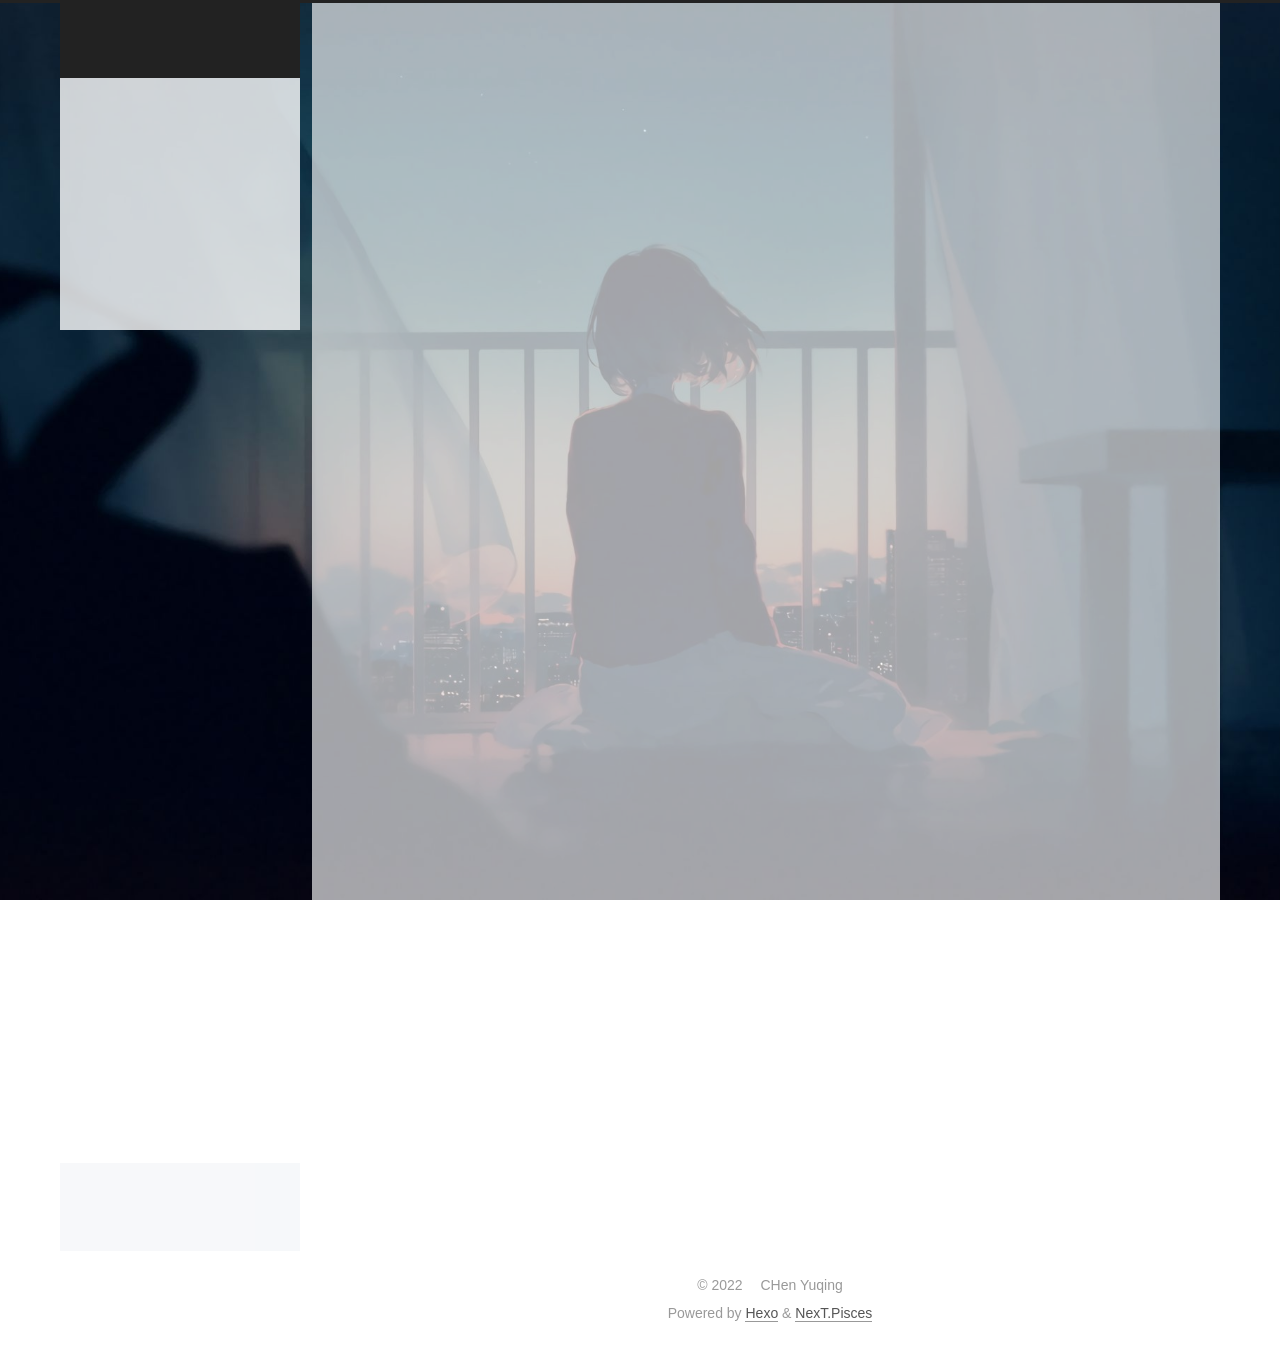
==== commit 202c7f48: "Site updated: 2022-07-23 10:37:41" ====
--- a/index.html
+++ b/index.html
@@ -5,19 +5,19 @@
 <meta name="viewport" content="width=device-width, initial-scale=1, maximum-scale=2">
 <meta name="theme-color" content="#222">
 <meta name="generator" content="Hexo 6.2.0">
-  <link rel="apple-touch-icon" sizes="180x180" href="/mint-cyq.github.io/images/apple-touch-icon.png">
-  <link rel="icon" type="image/png" sizes="32x32" href="/mint-cyq.github.io/images/favicon-32x32.png">
-  <link rel="icon" type="image/png" sizes="16x16" href="/mint-cyq.github.io/images/favicon-16x16.png">
-  <link rel="mask-icon" href="/mint-cyq.github.io/images/logo.svg" color="#222">
-
-<link rel="stylesheet" href="/mint-cyq.github.io/css/main.css">
-
-
-<link rel="stylesheet" href="/mint-cyq.github.io/lib/font-awesome/css/all.min.css">
+  <link rel="apple-touch-icon" sizes="180x180" href="/images/apple-touch-icon.png">
+  <link rel="icon" type="image/png" sizes="32x32" href="/images/favicon-32x32.png">
+  <link rel="icon" type="image/png" sizes="16x16" href="/images/favicon-16x16.png">
+  <link rel="mask-icon" href="/images/logo.svg" color="#222">
+
+<link rel="stylesheet" href="/css/main.css">
+
+
+<link rel="stylesheet" href="/lib/font-awesome/css/all.min.css">
 
 <script id="hexo-configurations">
     var NexT = window.NexT || {};
-    var CONFIG = {"hostname":"mint-cyq.github.io","root":"/mint-cyq.github.io/","scheme":"Pisces","version":"7.8.0","exturl":false,"sidebar":{"position":"left","display":"post","padding":18,"offset":12,"onmobile":false},"copycode":{"enable":true,"show_result":false,"style":null},"back2top":{"enable":true,"sidebar":false,"scrollpercent":false},"bookmark":{"enable":false,"color":"#222","save":"auto"},"fancybox":false,"mediumzoom":false,"lazyload":false,"pangu":false,"comments":{"style":"tabs","active":null,"storage":true,"lazyload":false,"nav":null},"algolia":{"hits":{"per_page":10},"labels":{"input_placeholder":"Search for Posts","hits_empty":"We didn't find any results for the search: ${query}","hits_stats":"${hits} results found in ${time} ms"}},"localsearch":{"enable":false,"trigger":"auto","top_n_per_article":1,"unescape":false,"preload":false},"motion":{"enable":true,"async":false,"transition":{"post_block":"fadeIn","post_header":"slideDownIn","post_body":"slideDownIn","coll_header":"slideLeftIn","sidebar":"slideUpIn"}}};
+    var CONFIG = {"hostname":"mint-cyq.github.io","root":"/","scheme":"Pisces","version":"7.8.0","exturl":false,"sidebar":{"position":"left","display":"post","padding":18,"offset":12,"onmobile":false},"copycode":{"enable":true,"show_result":false,"style":null},"back2top":{"enable":true,"sidebar":false,"scrollpercent":false},"bookmark":{"enable":false,"color":"#222","save":"auto"},"fancybox":false,"mediumzoom":false,"lazyload":false,"pangu":false,"comments":{"style":"tabs","active":null,"storage":true,"lazyload":false,"nav":null},"algolia":{"hits":{"per_page":10},"labels":{"input_placeholder":"Search for Posts","hits_empty":"We didn't find any results for the search: ${query}","hits_stats":"${hits} results found in ${time} ms"}},"localsearch":{"enable":false,"trigger":"auto","top_n_per_article":1,"unescape":false,"preload":false},"motion":{"enable":true,"async":false,"transition":{"post_block":"fadeIn","post_header":"slideDownIn","post_body":"slideDownIn","coll_header":"slideLeftIn","sidebar":"slideUpIn"}}};
   </script>
 
   <meta property="og:type" content="website">
@@ -90,7 +90,7 @@
 
   <div class="site-meta">
 
-    <a href="/mint-cyq.github.io/" class="brand" rel="start">
+    <a href="/" class="brand" rel="start">
       <span class="logo-line-before"><i></i></span>
       <h1 class="site-title">CYQ’s BLOG</h1>
       <span class="logo-line-after"><i></i></span>
@@ -110,32 +110,32 @@
   <ul id="menu" class="main-menu menu">
         <li class="menu-item menu-item-home">
 
-    <a href="/mint-cyq.github.io/" rel="section"><i class="fa fa-home fa-fw"></i>Home</a>
+    <a href="/" rel="section"><i class="fa fa-home fa-fw"></i>Home</a>
 
   </li>
         <li class="menu-item menu-item-about">
 
-    <a href="/mint-cyq.github.io/about/" rel="section"><i class="fa fa-user fa-fw"></i>About</a>
+    <a href="/about/" rel="section"><i class="fa fa-user fa-fw"></i>About</a>
 
   </li>
         <li class="menu-item menu-item-tags">
 
-    <a href="/mint-cyq.github.io/tags/" rel="section"><i class="fa fa-tags fa-fw"></i>Tags</a>
+    <a href="/tags/" rel="section"><i class="fa fa-tags fa-fw"></i>Tags</a>
 
   </li>
         <li class="menu-item menu-item-categories">
 
-    <a href="/mint-cyq.github.io/categories/" rel="section"><i class="fa fa-th fa-fw"></i>Categories</a>
+    <a href="/categories/" rel="section"><i class="fa fa-th fa-fw"></i>Categories</a>
 
   </li>
         <li class="menu-item menu-item-archives">
 
-    <a href="/mint-cyq.github.io/archives/" rel="section"><i class="fa fa-archive fa-fw"></i>Archives</a>
+    <a href="/archives/" rel="section"><i class="fa fa-archive fa-fw"></i>Archives</a>
 
   </li>
         <li class="menu-item menu-item-schedule">
 
-    <a href="/mint-cyq.github.io/schedule/" rel="section"><i class="fa fa-calendar fa-fw"></i>Schedule</a>
+    <a href="/schedule/" rel="section"><i class="fa fa-calendar fa-fw"></i>Schedule</a>
 
   </li>
   </ul>
@@ -168,7 +168,7 @@
     <link itemprop="mainEntityOfPage" href="https://mint-cyq.github.io/2022/07/09/Blog/">
 
     <span hidden itemprop="author" itemscope itemtype="http://schema.org/Person">
-      <meta itemprop="image" content="/mint-cyq.github.io/images/JW5_1.jpeg">
+      <meta itemprop="image" content="/images/JW5_1.jpeg">
       <meta itemprop="name" content="CHen Yuqing">
       <meta itemprop="description" content="">
     </span>
@@ -179,7 +179,7 @@
       <header class="post-header">
         <h2 class="post-title" itemprop="name headline">
           
-            <a href="/mint-cyq.github.io/2022/07/09/Blog/" class="post-title-link" itemprop="url">First Blog</a>
+            <a href="/2022/07/09/Blog/" class="post-title-link" itemprop="url">First Blog</a>
         </h2>
 
         <div class="post-meta">
@@ -213,7 +213,7 @@
 <h2 id="Why-do-I-create-this-blog-｜-搭建原因"><a href="#Why-do-I-create-this-blog-｜-搭建原因" class="headerlink" title="Why do I create this blog? ｜ 搭建原因"></a>Why do I create this blog? ｜ 搭建原因</h2>
           <!--noindex-->
             <div class="post-button">
-              <a class="btn" href="/mint-cyq.github.io/2022/07/09/Blog/#more" rel="contents">
+              <a class="btn" href="/2022/07/09/Blog/#more" rel="contents">
                 Read more &raquo;
               </a>
             </div>
@@ -240,7 +240,7 @@
     <link itemprop="mainEntityOfPage" href="https://mint-cyq.github.io/2022/07/05/hello-world/">
 
     <span hidden itemprop="author" itemscope itemtype="http://schema.org/Person">
-      <meta itemprop="image" content="/mint-cyq.github.io/images/JW5_1.jpeg">
+      <meta itemprop="image" content="/images/JW5_1.jpeg">
       <meta itemprop="name" content="CHen Yuqing">
       <meta itemprop="description" content="">
     </span>
@@ -251,7 +251,7 @@
       <header class="post-header">
         <h2 class="post-title" itemprop="name headline">
           
-            <a href="/mint-cyq.github.io/2022/07/05/hello-world/" class="post-title-link" itemprop="url">Hello World</a>
+            <a href="/2022/07/05/hello-world/" class="post-title-link" itemprop="url">Hello World</a>
         </h2>
 
         <div class="post-meta">
@@ -286,7 +286,7 @@
 <h2 id="Quick-Start"><a href="#Quick-Start" class="headerlink" title="Quick Start"></a>Quick Start</h2><h3 id="Create-a-new-post"><a href="#Create-a-new-post" class="headerlink" title="Create a new post"></a>Create a new post</h3>
           <!--noindex-->
             <div class="post-button">
-              <a class="btn" href="/mint-cyq.github.io/2022/07/05/hello-world/#more" rel="contents">
+              <a class="btn" href="/2022/07/05/hello-world/#more" rel="contents">
                 Read more &raquo;
               </a>
             </div>
@@ -365,14 +365,14 @@
       <div class="site-overview-wrap sidebar-panel">
         <div class="site-author motion-element" itemprop="author" itemscope itemtype="http://schema.org/Person">
     <img class="site-author-image" itemprop="image" alt="CHen Yuqing"
-      src="/mint-cyq.github.io/images/JW5_1.jpeg">
+      src="/images/JW5_1.jpeg">
   <p class="site-author-name" itemprop="name">CHen Yuqing</p>
   <div class="site-description" itemprop="description"></div>
 </div>
 <div class="site-state-wrap motion-element">
   <nav class="site-state">
       <div class="site-state-item site-state-posts">
-          <a href="/mint-cyq.github.io/archives/">
+          <a href="/archives/">
         
           <span class="site-state-item-count">2</span>
           <span class="site-state-item-name">posts</span>
@@ -425,20 +425,20 @@
   </div>
 
   
-  <script size="300" alpha="0.6" zIndex="-1" src="/mint-cyq.github.io/lib/canvas-ribbon/canvas-ribbon.js"></script>
-  <script src="/mint-cyq.github.io/lib/anime.min.js"></script>
-  <script src="/mint-cyq.github.io/lib/velocity/velocity.min.js"></script>
-  <script src="/mint-cyq.github.io/lib/velocity/velocity.ui.min.js"></script>
-
-<script src="/mint-cyq.github.io/js/utils.js"></script>
-
-<script src="/mint-cyq.github.io/js/motion.js"></script>
-
-
-<script src="/mint-cyq.github.io/js/schemes/pisces.js"></script>
-
-
-<script src="/mint-cyq.github.io/js/next-boot.js"></script>
+  <script size="300" alpha="0.6" zIndex="-1" src="/lib/canvas-ribbon/canvas-ribbon.js"></script>
+  <script src="/lib/anime.min.js"></script>
+  <script src="/lib/velocity/velocity.min.js"></script>
+  <script src="/lib/velocity/velocity.ui.min.js"></script>
+
+<script src="/js/utils.js"></script>
+
+<script src="/js/motion.js"></script>
+
+
+<script src="/js/schemes/pisces.js"></script>
+
+
+<script src="/js/next-boot.js"></script>
 
 
 
@@ -466,7 +466,7 @@
     view     : 'FitH'
   };
   let pdfOpenFragment = '#' + Object.entries(pdfOpenParams).map(([key, value]) => `${key}=${encodeURIComponent(value)}`).join('&');
-  let fullURL = `/mint-cyq.github.io/lib/pdf/web/viewer.html?file=${encodeURIComponent(url)}${pdfOpenFragment}`;
+  let fullURL = `/lib/pdf/web/viewer.html?file=${encodeURIComponent(url)}${pdfOpenFragment}`;
 
   if (NexT.utils.supportsPDFs()) {
     element.innerHTML = `<embed class="pdfobject" src="${url + pdfOpenFragment}" type="application/pdf" style="height: ${element.dataset.height};">`;
--- a/css/main.css
+++ b/css/main.css
@@ -0,0 +1,2547 @@
+:root {
+  --body-bg-color: #f5f7f9;
+  --content-bg-color: #fff;
+  --card-bg-color: #f5f5f5;
+  --text-color: #555;
+  --blockquote-color: #666;
+  --link-color: #555;
+  --link-hover-color: #222;
+  --brand-color: #fff;
+  --brand-hover-color: #fff;
+  --table-row-odd-bg-color: #f9f9f9;
+  --table-row-hover-bg-color: #f5f5f5;
+  --menu-item-bg-color: #f5f5f5;
+  --btn-default-bg: #fff;
+  --btn-default-color: #555;
+  --btn-default-border-color: #555;
+  --btn-default-hover-bg: #222;
+  --btn-default-hover-color: #fff;
+  --btn-default-hover-border-color: #222;
+}
+html {
+  line-height: 1.15; /* 1 */
+  -webkit-text-size-adjust: 100%; /* 2 */
+}
+body {
+  margin: 0;
+}
+main {
+  display: block;
+}
+h1 {
+  font-size: 2em;
+  margin: 0.67em 0;
+}
+hr {
+  box-sizing: content-box; /* 1 */
+  height: 0; /* 1 */
+  overflow: visible; /* 2 */
+}
+pre {
+  font-family: monospace, monospace; /* 1 */
+  font-size: 1em; /* 2 */
+}
+a {
+  background: transparent;
+}
+abbr[title] {
+  border-bottom: none; /* 1 */
+  text-decoration: underline; /* 2 */
+  text-decoration: underline dotted; /* 2 */
+}
+b,
+strong {
+  font-weight: bolder;
+}
+code,
+kbd,
+samp {
+  font-family: monospace, monospace; /* 1 */
+  font-size: 1em; /* 2 */
+}
+small {
+  font-size: 80%;
+}
+sub,
+sup {
+  font-size: 75%;
+  line-height: 0;
+  position: relative;
+  vertical-align: baseline;
+}
+sub {
+  bottom: -0.25em;
+}
+sup {
+  top: -0.5em;
+}
+img {
+  border-style: none;
+}
+button,
+input,
+optgroup,
+select,
+textarea {
+  font-family: inherit; /* 1 */
+  font-size: 100%; /* 1 */
+  line-height: 1.15; /* 1 */
+  margin: 0; /* 2 */
+}
+button,
+input {
+/* 1 */
+  overflow: visible;
+}
+button,
+select {
+/* 1 */
+  text-transform: none;
+}
+button,
+[type='button'],
+[type='reset'],
+[type='submit'] {
+  -webkit-appearance: button;
+}
+button::-moz-focus-inner,
+[type='button']::-moz-focus-inner,
+[type='reset']::-moz-focus-inner,
+[type='submit']::-moz-focus-inner {
+  border-style: none;
+  padding: 0;
+}
+button:-moz-focusring,
+[type='button']:-moz-focusring,
+[type='reset']:-moz-focusring,
+[type='submit']:-moz-focusring {
+  outline: 1px dotted ButtonText;
+}
+fieldset {
+  padding: 0.35em 0.75em 0.625em;
+}
+legend {
+  box-sizing: border-box; /* 1 */
+  color: inherit; /* 2 */
+  display: table; /* 1 */
+  max-width: 100%; /* 1 */
+  padding: 0; /* 3 */
+  white-space: normal; /* 1 */
+}
+progress {
+  vertical-align: baseline;
+}
+textarea {
+  overflow: auto;
+}
+[type='checkbox'],
+[type='radio'] {
+  box-sizing: border-box; /* 1 */
+  padding: 0; /* 2 */
+}
+[type='number']::-webkit-inner-spin-button,
+[type='number']::-webkit-outer-spin-button {
+  height: auto;
+}
+[type='search'] {
+  outline-offset: -2px; /* 2 */
+  -webkit-appearance: textfield; /* 1 */
+}
+[type='search']::-webkit-search-decoration {
+  -webkit-appearance: none;
+}
+::-webkit-file-upload-button {
+  font: inherit; /* 2 */
+  -webkit-appearance: button; /* 1 */
+}
+details {
+  display: block;
+}
+summary {
+  display: list-item;
+}
+template {
+  display: none;
+}
+[hidden] {
+  display: none;
+}
+::selection {
+  background: #262a30;
+  color: #eee;
+}
+html,
+body {
+  height: 100%;
+}
+body {
+  background: var(--body-bg-color);
+  color: var(--text-color);
+  font-family: 'Lato', "PingFang SC", "Microsoft YaHei", sans-serif;
+  font-size: 1em;
+  line-height: 2;
+}
+@media (max-width: 991px) {
+  body {
+    padding-left: 0 !important;
+    padding-right: 0 !important;
+  }
+}
+h1,
+h2,
+h3,
+h4,
+h5,
+h6 {
+  font-family: 'Lato', "PingFang SC", "Microsoft YaHei", sans-serif;
+  font-weight: bold;
+  line-height: 1.5;
+  margin: 20px 0 15px;
+}
+h1 {
+  font-size: 1.5em;
+}
+h2 {
+  font-size: 1.375em;
+}
+h3 {
+  font-size: 1.25em;
+}
+h4 {
+  font-size: 1.125em;
+}
+h5 {
+  font-size: 1em;
+}
+h6 {
+  font-size: 0.875em;
+}
+p {
+  margin: 0 0 20px 0;
+}
+a,
+span.exturl {
+  border-bottom: 1px solid #999;
+  color: var(--link-color);
+  outline: 0;
+  text-decoration: none;
+  overflow-wrap: break-word;
+  word-wrap: break-word;
+  cursor: pointer;
+}
+a:hover,
+span.exturl:hover {
+  border-bottom-color: var(--link-hover-color);
+  color: var(--link-hover-color);
+}
+iframe,
+img,
+video {
+  display: block;
+  margin-left: auto;
+  margin-right: auto;
+  max-width: 100%;
+}
+hr {
+  background-image: repeating-linear-gradient(-45deg, #ddd, #ddd 4px, transparent 4px, transparent 8px);
+  border: 0;
+  height: 3px;
+  margin: 40px 0;
+}
+blockquote {
+  border-left: 4px solid #ddd;
+  color: var(--blockquote-color);
+  margin: 0;
+  padding: 0 15px;
+}
+blockquote cite::before {
+  content: '-';
+  padding: 0 5px;
+}
+dt {
+  font-weight: bold;
+}
+dd {
+  margin: 0;
+  padding: 0;
+}
+kbd {
+  background-color: #f5f5f5;
+  background-image: linear-gradient(#eee, #fff, #eee);
+  border: 1px solid #ccc;
+  border-radius: 0.2em;
+  box-shadow: 0.1em 0.1em 0.2em rgba(0,0,0,0.1);
+  color: #555;
+  font-family: inherit;
+  padding: 0.1em 0.3em;
+  white-space: nowrap;
+}
+.table-container {
+  overflow: auto;
+}
+table {
+  border-collapse: collapse;
+  border-spacing: 0;
+  font-size: 0.875em;
+  margin: 0 0 20px 0;
+  width: 100%;
+}
+tbody tr:nth-of-type(odd) {
+  background: var(--table-row-odd-bg-color);
+}
+tbody tr:hover {
+  background: var(--table-row-hover-bg-color);
+}
+caption,
+th,
+td {
+  font-weight: normal;
+  padding: 8px;
+  vertical-align: middle;
+}
+th,
+td {
+  border: 1px solid #ddd;
+  border-bottom: 3px solid #ddd;
+}
+th {
+  font-weight: 700;
+  padding-bottom: 10px;
+}
+td {
+  border-bottom-width: 1px;
+}
+.btn {
+  background: var(--btn-default-bg);
+  border: 2px solid var(--btn-default-border-color);
+  border-radius: 2px;
+  color: var(--btn-default-color);
+  display: inline-block;
+  font-size: 0.875em;
+  line-height: 2;
+  padding: 0 20px;
+  text-decoration: none;
+  transition-property: background-color;
+  transition-delay: 0s;
+  transition-duration: 0.2s;
+  transition-timing-function: ease-in-out;
+}
+.btn:hover {
+  background: var(--btn-default-hover-bg);
+  border-color: var(--btn-default-hover-border-color);
+  color: var(--btn-default-hover-color);
+}
+.btn + .btn {
+  margin: 0 0 8px 8px;
+}
+.btn .fa-fw {
+  text-align: left;
+  width: 1.285714285714286em;
+}
+.toggle {
+  line-height: 0;
+}
+.toggle .toggle-line {
+  background: #fff;
+  display: inline-block;
+  height: 2px;
+  left: 0;
+  position: relative;
+  top: 0;
+  transition: all 0.4s;
+  vertical-align: top;
+  width: 100%;
+}
+.toggle .toggle-line:not(:first-child) {
+  margin-top: 3px;
+}
+.toggle.toggle-arrow .toggle-line-first {
+  left: 50%;
+  top: 2px;
+  transform: rotate(45deg);
+  width: 50%;
+}
+.toggle.toggle-arrow .toggle-line-middle {
+  left: 2px;
+  width: 90%;
+}
+.toggle.toggle-arrow .toggle-line-last {
+  left: 50%;
+  top: -2px;
+  transform: rotate(-45deg);
+  width: 50%;
+}
+.toggle.toggle-close .toggle-line-first {
+  transform: rotate(-45deg);
+  top: 5px;
+}
+.toggle.toggle-close .toggle-line-middle {
+  opacity: 0;
+}
+.toggle.toggle-close .toggle-line-last {
+  transform: rotate(45deg);
+  top: -5px;
+}
+.highlight-container {
+  position: relative;
+}
+.highlight-container:hover .copy-btn,
+.highlight-container .copy-btn:focus {
+  opacity: 1;
+}
+.copy-btn {
+  color: #333;
+  cursor: pointer;
+  line-height: 1.6;
+  opacity: 0;
+  padding: 2px 6px;
+  position: absolute;
+  transition-delay: 0s;
+  transition-duration: 0.2s;
+  transition-timing-function: ease-in-out;
+  background-color: #eee;
+  background-image: linear-gradient(#fcfcfc, #eee);
+  border: 1px solid #d5d5d5;
+  border-radius: 3px;
+  font-size: 0.8125em;
+  right: 4px;
+  top: 8px;
+}
+.highlight,
+pre {
+  background: #f7f7f7;
+  color: #4d4d4c;
+  line-height: 1.6;
+  margin: 0 auto 20px;
+}
+pre,
+code {
+  font-family: consolas, Menlo, monospace, "PingFang SC", "Microsoft YaHei";
+}
+code {
+  background: #eee;
+  border-radius: 3px;
+  color: #555;
+  padding: 2px 4px;
+  overflow-wrap: break-word;
+  word-wrap: break-word;
+}
+.highlight *::selection {
+  background: #d6d6d6;
+}
+.highlight pre {
+  border: 0;
+  margin: 0;
+  padding: 10px 0;
+}
+.highlight table {
+  border: 0;
+  margin: 0;
+  width: auto;
+}
+.highlight td {
+  border: 0;
+  padding: 0;
+}
+.highlight figcaption {
+  background: #eff2f3;
+  color: #4d4d4c;
+  display: flex;
+  font-size: 0.875em;
+  justify-content: space-between;
+  line-height: 1.2;
+  padding: 0.5em;
+}
+.highlight figcaption a {
+  color: #4d4d4c;
+}
+.highlight figcaption a:hover {
+  border-bottom-color: #4d4d4c;
+}
+.highlight .gutter {
+  -moz-user-select: none;
+  -ms-user-select: none;
+  -webkit-user-select: none;
+  user-select: none;
+}
+.highlight .gutter pre {
+  background: #eff2f3;
+  color: #869194;
+  padding-left: 10px;
+  padding-right: 10px;
+  text-align: right;
+}
+.highlight .code pre {
+  background: #f7f7f7;
+  padding-left: 10px;
+  width: 100%;
+}
+.gist table {
+  width: auto;
+}
+.gist table td {
+  border: 0;
+}
+pre {
+  overflow: auto;
+  padding: 10px;
+}
+pre code {
+  background: none;
+  color: #4d4d4c;
+  font-size: 0.875em;
+  padding: 0;
+  text-shadow: none;
+}
+pre .deletion {
+  background: #fdd;
+}
+pre .addition {
+  background: #dfd;
+}
+pre .meta {
+  color: #eab700;
+  -moz-user-select: none;
+  -ms-user-select: none;
+  -webkit-user-select: none;
+  user-select: none;
+}
+pre .comment {
+  color: #8e908c;
+}
+pre .variable,
+pre .attribute,
+pre .tag,
+pre .name,
+pre .regexp,
+pre .ruby .constant,
+pre .xml .tag .title,
+pre .xml .pi,
+pre .xml .doctype,
+pre .html .doctype,
+pre .css .id,
+pre .css .class,
+pre .css .pseudo {
+  color: #c82829;
+}
+pre .number,
+pre .preprocessor,
+pre .built_in,
+pre .builtin-name,
+pre .literal,
+pre .params,
+pre .constant,
+pre .command {
+  color: #f5871f;
+}
+pre .ruby .class .title,
+pre .css .rules .attribute,
+pre .string,
+pre .symbol,
+pre .value,
+pre .inheritance,
+pre .header,
+pre .ruby .symbol,
+pre .xml .cdata,
+pre .special,
+pre .formula {
+  color: #718c00;
+}
+pre .title,
+pre .css .hexcolor {
+  color: #3e999f;
+}
+pre .function,
+pre .python .decorator,
+pre .python .title,
+pre .ruby .function .title,
+pre .ruby .title .keyword,
+pre .perl .sub,
+pre .javascript .title,
+pre .coffeescript .title {
+  color: #4271ae;
+}
+pre .keyword,
+pre .javascript .function {
+  color: #8959a8;
+}
+.blockquote-center {
+  border-left: none;
+  margin: 40px 0;
+  padding: 0;
+  position: relative;
+  text-align: center;
+}
+.blockquote-center .fa {
+  display: block;
+  opacity: 0.6;
+  position: absolute;
+  width: 100%;
+}
+.blockquote-center .fa-quote-left {
+  border-top: 1px solid #ccc;
+  text-align: left;
+  top: -20px;
+}
+.blockquote-center .fa-quote-right {
+  border-bottom: 1px solid #ccc;
+  text-align: right;
+  bottom: -20px;
+}
+.blockquote-center p,
+.blockquote-center div {
+  text-align: center;
+}
+.post-body .group-picture img {
+  margin: 0 auto;
+  padding: 0 3px;
+}
+.group-picture-row {
+  margin-bottom: 6px;
+  overflow: hidden;
+}
+.group-picture-column {
+  float: left;
+  margin-bottom: 10px;
+}
+.post-body .label {
+  color: #555;
+  display: inline;
+  padding: 0 2px;
+}
+.post-body .label.default {
+  background: #f0f0f0;
+}
+.post-body .label.primary {
+  background: #efe6f7;
+}
+.post-body .label.info {
+  background: #e5f2f8;
+}
+.post-body .label.success {
+  background: #e7f4e9;
+}
+.post-body .label.warning {
+  background: #fcf6e1;
+}
+.post-body .label.danger {
+  background: #fae8eb;
+}
+.post-body .tabs {
+  margin-bottom: 20px;
+}
+.post-body .tabs,
+.tabs-comment {
+  display: block;
+  padding-top: 10px;
+  position: relative;
+}
+.post-body .tabs ul.nav-tabs,
+.tabs-comment ul.nav-tabs {
+  display: flex;
+  flex-wrap: wrap;
+  margin: 0;
+  margin-bottom: -1px;
+  padding: 0;
+}
+@media (max-width: 413px) {
+  .post-body .tabs ul.nav-tabs,
+  .tabs-comment ul.nav-tabs {
+    display: block;
+    margin-bottom: 5px;
+  }
+}
+.post-body .tabs ul.nav-tabs li.tab,
+.tabs-comment ul.nav-tabs li.tab {
+  border-bottom: 1px solid #ddd;
+  border-left: 1px solid transparent;
+  border-right: 1px solid transparent;
+  border-top: 3px solid transparent;
+  flex-grow: 1;
+  list-style-type: none;
+  border-radius: 0 0 0 0;
+}
+@media (max-width: 413px) {
+  .post-body .tabs ul.nav-tabs li.tab,
+  .tabs-comment ul.nav-tabs li.tab {
+    border-bottom: 1px solid transparent;
+    border-left: 3px solid transparent;
+    border-right: 1px solid transparent;
+    border-top: 1px solid transparent;
+  }
+}
+@media (max-width: 413px) {
+  .post-body .tabs ul.nav-tabs li.tab,
+  .tabs-comment ul.nav-tabs li.tab {
+    border-radius: 0;
+  }
+}
+.post-body .tabs ul.nav-tabs li.tab a,
+.tabs-comment ul.nav-tabs li.tab a {
+  border-bottom: initial;
+  display: block;
+  line-height: 1.8;
+  outline: 0;
+  padding: 0.25em 0.75em;
+  text-align: center;
+  transition-delay: 0s;
+  transition-duration: 0.2s;
+  transition-timing-function: ease-out;
+}
+.post-body .tabs ul.nav-tabs li.tab a i,
+.tabs-comment ul.nav-tabs li.tab a i {
+  width: 1.285714285714286em;
+}
+.post-body .tabs ul.nav-tabs li.tab.active,
+.tabs-comment ul.nav-tabs li.tab.active {
+  border-bottom: 1px solid transparent;
+  border-left: 1px solid #ddd;
+  border-right: 1px solid #ddd;
+  border-top: 3px solid #fc6423;
+}
+@media (max-width: 413px) {
+  .post-body .tabs ul.nav-tabs li.tab.active,
+  .tabs-comment ul.nav-tabs li.tab.active {
+    border-bottom: 1px solid #ddd;
+    border-left: 3px solid #fc6423;
+    border-right: 1px solid #ddd;
+    border-top: 1px solid #ddd;
+  }
+}
+.post-body .tabs ul.nav-tabs li.tab.active a,
+.tabs-comment ul.nav-tabs li.tab.active a {
+  color: var(--link-color);
+  cursor: default;
+}
+.post-body .tabs .tab-content .tab-pane,
+.tabs-comment .tab-content .tab-pane {
+  border: 1px solid #ddd;
+  border-top: 0;
+  padding: 20px 20px 0 20px;
+  border-radius: 0;
+}
+.post-body .tabs .tab-content .tab-pane:not(.active),
+.tabs-comment .tab-content .tab-pane:not(.active) {
+  display: none;
+}
+.post-body .tabs .tab-content .tab-pane.active,
+.tabs-comment .tab-content .tab-pane.active {
+  display: block;
+}
+.post-body .tabs .tab-content .tab-pane.active:nth-of-type(1),
+.tabs-comment .tab-content .tab-pane.active:nth-of-type(1) {
+  border-radius: 0 0 0 0;
+}
+@media (max-width: 413px) {
+  .post-body .tabs .tab-content .tab-pane.active:nth-of-type(1),
+  .tabs-comment .tab-content .tab-pane.active:nth-of-type(1) {
+    border-radius: 0;
+  }
+}
+.post-body .note {
+  border-radius: 3px;
+  margin-bottom: 20px;
+  padding: 1em;
+  position: relative;
+  border: 1px solid #eee;
+  border-left-width: 5px;
+}
+.post-body .note h2,
+.post-body .note h3,
+.post-body .note h4,
+.post-body .note h5,
+.post-body .note h6 {
+  margin-top: 0;
+  border-bottom: initial;
+  margin-bottom: 0;
+  padding-top: 0;
+}
+.post-body .note p:first-child,
+.post-body .note ul:first-child,
+.post-body .note ol:first-child,
+.post-body .note table:first-child,
+.post-body .note pre:first-child,
+.post-body .note blockquote:first-child,
+.post-body .note img:first-child {
+  margin-top: 0;
+}
+.post-body .note p:last-child,
+.post-body .note ul:last-child,
+.post-body .note ol:last-child,
+.post-body .note table:last-child,
+.post-body .note pre:last-child,
+.post-body .note blockquote:last-child,
+.post-body .note img:last-child {
+  margin-bottom: 0;
+}
+.post-body .note.default {
+  border-left-color: #777;
+}
+.post-body .note.default h2,
+.post-body .note.default h3,
+.post-body .note.default h4,
+.post-body .note.default h5,
+.post-body .note.default h6 {
+  color: #777;
+}
+.post-body .note.primary {
+  border-left-color: #6f42c1;
+}
+.post-body .note.primary h2,
+.post-body .note.primary h3,
+.post-body .note.primary h4,
+.post-body .note.primary h5,
+.post-body .note.primary h6 {
+  color: #6f42c1;
+}
+.post-body .note.info {
+  border-left-color: #428bca;
+}
+.post-body .note.info h2,
+.post-body .note.info h3,
+.post-body .note.info h4,
+.post-body .note.info h5,
+.post-body .note.info h6 {
+  color: #428bca;
+}
+.post-body .note.success {
+  border-left-color: #5cb85c;
+}
+.post-body .note.success h2,
+.post-body .note.success h3,
+.post-body .note.success h4,
+.post-body .note.success h5,
+.post-body .note.success h6 {
+  color: #5cb85c;
+}
+.post-body .note.warning {
+  border-left-color: #f0ad4e;
+}
+.post-body .note.warning h2,
+.post-body .note.warning h3,
+.post-body .note.warning h4,
+.post-body .note.warning h5,
+.post-body .note.warning h6 {
+  color: #f0ad4e;
+}
+.post-body .note.danger {
+  border-left-color: #d9534f;
+}
+.post-body .note.danger h2,
+.post-body .note.danger h3,
+.post-body .note.danger h4,
+.post-body .note.danger h5,
+.post-body .note.danger h6 {
+  color: #d9534f;
+}
+.pdfobject-container iframe,
+.pdfobject-container embed {
+  height: 500px;
+  width: 100%;
+}
+.pagination .prev,
+.pagination .next,
+.pagination .page-number,
+.pagination .space {
+  display: inline-block;
+  margin: 0 10px;
+  padding: 0 11px;
+  position: relative;
+  top: -1px;
+}
+@media (max-width: 767px) {
+  .pagination .prev,
+  .pagination .next,
+  .pagination .page-number,
+  .pagination .space {
+    margin: 0 5px;
+  }
+}
+.pagination {
+  border-top: 1px solid #eee;
+  margin: 120px 0 0;
+  text-align: center;
+}
+.pagination .prev,
+.pagination .next,
+.pagination .page-number {
+  border-bottom: 0;
+  border-top: 1px solid #eee;
+  transition-property: border-color;
+  transition-delay: 0s;
+  transition-duration: 0.2s;
+  transition-timing-function: ease-in-out;
+}
+.pagination .prev:hover,
+.pagination .next:hover,
+.pagination .page-number:hover {
+  border-top-color: #222;
+}
+.pagination .space {
+  margin: 0;
+  padding: 0;
+}
+.pagination .prev {
+  margin-left: 0;
+}
+.pagination .next {
+  margin-right: 0;
+}
+.pagination .page-number.current {
+  background: #ccc;
+  border-top-color: #ccc;
+  color: #fff;
+}
+@media (max-width: 767px) {
+  .pagination {
+    border-top: none;
+  }
+  .pagination .prev,
+  .pagination .next,
+  .pagination .page-number {
+    border-bottom: 1px solid #eee;
+    border-top: 0;
+    margin-bottom: 10px;
+    padding: 0 10px;
+  }
+  .pagination .prev:hover,
+  .pagination .next:hover,
+  .pagination .page-number:hover {
+    border-bottom-color: #222;
+  }
+}
+.comments {
+  margin-top: 60px;
+  overflow: hidden;
+}
+.comment-button-group {
+  display: flex;
+  flex-wrap: wrap-reverse;
+  justify-content: center;
+  margin: 1em 0;
+}
+.comment-button-group .comment-button {
+  margin: 0.1em 0.2em;
+}
+.comment-button-group .comment-button.active {
+  background: var(--btn-default-hover-bg);
+  border-color: var(--btn-default-hover-border-color);
+  color: var(--btn-default-hover-color);
+}
+.comment-position {
+  display: none;
+}
+.comment-position.active {
+  display: block;
+}
+.tabs-comment {
+  background: var(--content-bg-color);
+  margin-top: 4em;
+  padding-top: 0;
+}
+.tabs-comment .comments {
+  border: 0;
+  box-shadow: none;
+  margin-top: 0;
+  padding-top: 0;
+}
+.container {
+  min-height: 100%;
+  position: relative;
+}
+.main-inner {
+  margin: 0 auto;
+  width: calc(100% - 20px);
+}
+@media (min-width: 1200px) {
+  .main-inner {
+    width: 1160px;
+  }
+}
+@media (min-width: 1600px) {
+  .main-inner {
+    width: 73%;
+  }
+}
+@media (max-width: 767px) {
+  .content-wrap {
+    padding: 0 20px;
+  }
+}
+.header {
+  background: transparent;
+}
+.header-inner {
+  margin: 0 auto;
+  width: calc(100% - 20px);
+}
+@media (min-width: 1200px) {
+  .header-inner {
+    width: 1160px;
+  }
+}
+@media (min-width: 1600px) {
+  .header-inner {
+    width: 73%;
+  }
+}
+.site-brand-container {
+  display: flex;
+  flex-shrink: 0;
+  padding: 0 10px;
+}
+.headband {
+  background: #222;
+  height: 3px;
+}
+.site-meta {
+  flex-grow: 1;
+  text-align: center;
+}
+@media (max-width: 767px) {
+  .site-meta {
+    text-align: center;
+  }
+}
+.brand {
+  border-bottom: none;
+  color: var(--brand-color);
+  display: inline-block;
+  line-height: 1.375em;
+  padding: 0 40px;
+  position: relative;
+}
+.brand:hover {
+  color: var(--brand-hover-color);
+}
+.site-title {
+  font-family: 'Lato', "PingFang SC", "Microsoft YaHei", sans-serif;
+  font-size: 1.375em;
+  font-weight: normal;
+  margin: 0;
+}
+.site-subtitle {
+  color: #ddd;
+  font-size: 0.8125em;
+  margin: 10px 0;
+}
+.use-motion .brand {
+  opacity: 0;
+}
+.use-motion .site-title,
+.use-motion .site-subtitle,
+.use-motion .custom-logo-image {
+  opacity: 0;
+  position: relative;
+  top: -10px;
+}
+.site-nav-toggle,
+.site-nav-right {
+  display: none;
+}
+@media (max-width: 767px) {
+  .site-nav-toggle,
+  .site-nav-right {
+    display: flex;
+    flex-direction: column;
+    justify-content: center;
+  }
+}
+.site-nav-toggle .toggle,
+.site-nav-right .toggle {
+  color: var(--text-color);
+  padding: 10px;
+  width: 22px;
+}
+.site-nav-toggle .toggle .toggle-line,
+.site-nav-right .toggle .toggle-line {
+  background: var(--text-color);
+  border-radius: 1px;
+}
+.site-nav {
+  display: block;
+}
+@media (max-width: 767px) {
+  .site-nav {
+    clear: both;
+    display: none;
+  }
+}
+.site-nav.site-nav-on {
+  display: block;
+}
+.menu {
+  margin-top: 20px;
+  padding-left: 0;
+  text-align: center;
+}
+.menu-item {
+  display: inline-block;
+  list-style: none;
+  margin: 0 10px;
+}
+@media (max-width: 767px) {
+  .menu-item {
+    display: block;
+    margin-top: 10px;
+  }
+  .menu-item.menu-item-search {
+    display: none;
+  }
+}
+.menu-item a,
+.menu-item span.exturl {
+  border-bottom: 0;
+  display: block;
+  font-size: 0.8125em;
+  transition-property: border-color;
+  transition-delay: 0s;
+  transition-duration: 0.2s;
+  transition-timing-function: ease-in-out;
+}
+@media (hover: none) {
+  .menu-item a:hover,
+  .menu-item span.exturl:hover {
+    border-bottom-color: transparent !important;
+  }
+}
+.menu-item .fa,
+.menu-item .fab,
+.menu-item .far,
+.menu-item .fas {
+  margin-right: 8px;
+}
+.menu-item .badge {
+  display: inline-block;
+  font-weight: bold;
+  line-height: 1;
+  margin-left: 0.35em;
+  margin-top: 0.35em;
+  text-align: center;
+  white-space: nowrap;
+}
+@media (max-width: 767px) {
+  .menu-item .badge {
+    float: right;
+    margin-left: 0;
+  }
+}
+.menu-item-active a,
+.menu .menu-item a:hover,
+.menu .menu-item span.exturl:hover {
+  background: var(--menu-item-bg-color);
+}
+.use-motion .menu-item {
+  opacity: 0;
+}
+.sidebar {
+  background: #222;
+  bottom: 0;
+  box-shadow: inset 0 2px 6px #000;
+  position: fixed;
+  top: 0;
+}
+@media (max-width: 991px) {
+  .sidebar {
+    display: none;
+  }
+}
+.sidebar-inner {
+  color: #999;
+  padding: 18px 10px;
+  text-align: center;
+}
+.cc-license {
+  margin-top: 10px;
+  text-align: center;
+}
+.cc-license .cc-opacity {
+  border-bottom: none;
+  opacity: 0.7;
+}
+.cc-license .cc-opacity:hover {
+  opacity: 0.9;
+}
+.cc-license img {
+  display: inline-block;
+}
+.site-author-image {
+  border: 1px solid #eee;
+  display: block;
+  margin: 0 auto;
+  max-width: 120px;
+  padding: 2px;
+}
+.site-author-name {
+  color: var(--text-color);
+  font-weight: 600;
+  margin: 0;
+  text-align: center;
+}
+.site-description {
+  color: #999;
+  font-size: 0.8125em;
+  margin-top: 0;
+  text-align: center;
+}
+.links-of-author {
+  margin-top: 15px;
+}
+.links-of-author a,
+.links-of-author span.exturl {
+  border-bottom-color: #555;
+  display: inline-block;
+  font-size: 0.8125em;
+  margin-bottom: 10px;
+  margin-right: 10px;
+  vertical-align: middle;
+}
+.links-of-author a::before,
+.links-of-author span.exturl::before {
+  background: #10f;
+  border-radius: 50%;
+  content: ' ';
+  display: inline-block;
+  height: 4px;
+  margin-right: 3px;
+  vertical-align: middle;
+  width: 4px;
+}
+.sidebar-button {
+  margin-top: 15px;
+}
+.sidebar-button a {
+  border: 1px solid #fc6423;
+  border-radius: 4px;
+  color: #fc6423;
+  display: inline-block;
+  padding: 0 15px;
+}
+.sidebar-button a .fa,
+.sidebar-button a .fab,
+.sidebar-button a .far,
+.sidebar-button a .fas {
+  margin-right: 5px;
+}
+.sidebar-button a:hover {
+  background: #fc6423;
+  border: 1px solid #fc6423;
+  color: #fff;
+}
+.sidebar-button a:hover .fa,
+.sidebar-button a:hover .fab,
+.sidebar-button a:hover .far,
+.sidebar-button a:hover .fas {
+  color: #fff;
+}
+.links-of-blogroll {
+  font-size: 0.8125em;
+  margin-top: 10px;
+}
+.links-of-blogroll-title {
+  font-size: 0.875em;
+  font-weight: 600;
+  margin-top: 0;
+}
+.links-of-blogroll-list {
+  list-style: none;
+  margin: 0;
+  padding: 0;
+}
+#sidebar-dimmer {
+  display: none;
+}
+@media (max-width: 767px) {
+  #sidebar-dimmer {
+    background: #000;
+    display: block;
+    height: 100%;
+    left: 100%;
+    opacity: 0;
+    position: fixed;
+    top: 0;
+    width: 100%;
+    z-index: 1100;
+  }
+  .sidebar-active + #sidebar-dimmer {
+    opacity: 0.7;
+    transform: translateX(-100%);
+    transition: opacity 0.5s;
+  }
+}
+.sidebar-nav {
+  margin: 0;
+  padding-bottom: 20px;
+  padding-left: 0;
+}
+.sidebar-nav li {
+  border-bottom: 1px solid transparent;
+  color: var(--text-color);
+  cursor: pointer;
+  display: inline-block;
+  font-size: 0.875em;
+}
+.sidebar-nav li.sidebar-nav-overview {
+  margin-left: 10px;
+}
+.sidebar-nav li:hover {
+  color: #fc6423;
+}
+.sidebar-nav .sidebar-nav-active {
+  border-bottom-color: #fc6423;
+  color: #fc6423;
+}
+.sidebar-nav .sidebar-nav-active:hover {
+  color: #fc6423;
+}
+.sidebar-panel {
+  display: none;
+  overflow-x: hidden;
+  overflow-y: auto;
+}
+.sidebar-panel-active {
+  display: block;
+}
+.sidebar-toggle {
+  background: #222;
+  bottom: 45px;
+  cursor: pointer;
+  height: 14px;
+  left: 30px;
+  padding: 5px;
+  position: fixed;
+  width: 14px;
+  z-index: 1300;
+}
+@media (max-width: 991px) {
+  .sidebar-toggle {
+    left: 20px;
+    opacity: 0.8;
+    display: none;
+  }
+}
+.sidebar-toggle:hover .toggle-line {
+  background: #fc6423;
+}
+.post-toc {
+  font-size: 0.875em;
+}
+.post-toc ol {
+  list-style: none;
+  margin: 0;
+  padding: 0 2px 5px 10px;
+  text-align: left;
+}
+.post-toc ol > ol {
+  padding-left: 0;
+}
+.post-toc ol a {
+  transition-property: all;
+  transition-delay: 0s;
+  transition-duration: 0.2s;
+  transition-timing-function: ease-in-out;
+}
+.post-toc .nav-item {
+  line-height: 1.8;
+  overflow: hidden;
+  text-overflow: ellipsis;
+  white-space: nowrap;
+}
+.post-toc .nav .nav-child {
+  display: none;
+}
+.post-toc .nav .active > .nav-child {
+  display: block;
+}
+.post-toc .nav .active-current > .nav-child {
+  display: block;
+}
+.post-toc .nav .active-current > .nav-child > .nav-item {
+  display: block;
+}
+.post-toc .nav .active > a {
+  border-bottom-color: #fc6423;
+  color: #fc6423;
+}
+.post-toc .nav .active-current > a {
+  color: #fc6423;
+}
+.post-toc .nav .active-current > a:hover {
+  color: #fc6423;
+}
+.site-state {
+  display: flex;
+  justify-content: center;
+  line-height: 1.4;
+  margin-top: 10px;
+  overflow: hidden;
+  text-align: center;
+  white-space: nowrap;
+}
+.site-state-item {
+  padding: 0 15px;
+}
+.site-state-item:not(:first-child) {
+  border-left: 1px solid #eee;
+}
+.site-state-item a {
+  border-bottom: none;
+}
+.site-state-item-count {
+  display: block;
+  font-size: 1em;
+  font-weight: 600;
+  text-align: center;
+}
+.site-state-item-name {
+  color: #999;
+  font-size: 0.8125em;
+}
+.footer {
+  color: #999;
+  font-size: 0.875em;
+  padding: 20px 0;
+}
+.footer.footer-fixed {
+  bottom: 0;
+  left: 0;
+  position: absolute;
+  right: 0;
+}
+.footer-inner {
+  box-sizing: border-box;
+  margin: 0 auto;
+  text-align: center;
+  width: calc(100% - 20px);
+}
+@media (min-width: 1200px) {
+  .footer-inner {
+    width: 1160px;
+  }
+}
+@media (min-width: 1600px) {
+  .footer-inner {
+    width: 73%;
+  }
+}
+.languages {
+  display: inline-block;
+  font-size: 1.125em;
+  position: relative;
+}
+.languages .lang-select-label span {
+  margin: 0 0.5em;
+}
+.languages .lang-select {
+  height: 100%;
+  left: 0;
+  opacity: 0;
+  position: absolute;
+  top: 0;
+  width: 100%;
+}
+.with-love {
+  color: #ff0000;
+  display: inline-block;
+  margin: 0 5px;
+}
+.powered-by,
+.theme-info {
+  display: inline-block;
+}
+@-moz-keyframes iconAnimate {
+  0%, 100% {
+    transform: scale(1);
+  }
+  10%, 30% {
+    transform: scale(0.9);
+  }
+  20%, 40%, 60%, 80% {
+    transform: scale(1.1);
+  }
+  50%, 70% {
+    transform: scale(1.1);
+  }
+}
+@-webkit-keyframes iconAnimate {
+  0%, 100% {
+    transform: scale(1);
+  }
+  10%, 30% {
+    transform: scale(0.9);
+  }
+  20%, 40%, 60%, 80% {
+    transform: scale(1.1);
+  }
+  50%, 70% {
+    transform: scale(1.1);
+  }
+}
+@-o-keyframes iconAnimate {
+  0%, 100% {
+    transform: scale(1);
+  }
+  10%, 30% {
+    transform: scale(0.9);
+  }
+  20%, 40%, 60%, 80% {
+    transform: scale(1.1);
+  }
+  50%, 70% {
+    transform: scale(1.1);
+  }
+}
+@keyframes iconAnimate {
+  0%, 100% {
+    transform: scale(1);
+  }
+  10%, 30% {
+    transform: scale(0.9);
+  }
+  20%, 40%, 60%, 80% {
+    transform: scale(1.1);
+  }
+  50%, 70% {
+    transform: scale(1.1);
+  }
+}
+.back-to-top {
+  font-size: 12px;
+  text-align: center;
+  transition-delay: 0s;
+  transition-duration: 0.2s;
+  transition-timing-function: ease-in-out;
+}
+.back-to-top {
+  background: #222;
+  bottom: -100px;
+  box-sizing: border-box;
+  color: #fff;
+  cursor: pointer;
+  left: 30px;
+  opacity: 0.6;
+  padding: 0 6px;
+  position: fixed;
+  transition-property: bottom;
+  z-index: 1300;
+  width: 24px;
+}
+.back-to-top span {
+  display: none;
+}
+.back-to-top:hover {
+  color: #fc6423;
+}
+.back-to-top.back-to-top-on {
+  bottom: 30px;
+}
+@media (max-width: 991px) {
+  .back-to-top {
+    left: 20px;
+    opacity: 0.8;
+  }
+}
+.post-body {
+  font-family: 'Lato', "PingFang SC", "Microsoft YaHei", sans-serif;
+  overflow-wrap: break-word;
+  word-wrap: break-word;
+}
+@media (min-width: 1200px) {
+  .post-body {
+    font-size: 1.125em;
+  }
+}
+.post-body .exturl .fa {
+  font-size: 0.875em;
+  margin-left: 4px;
+}
+.post-body .image-caption,
+.post-body .figure .caption {
+  color: #999;
+  font-size: 0.875em;
+  font-weight: bold;
+  line-height: 1;
+  margin: -20px auto 15px;
+  text-align: center;
+}
+.post-sticky-flag {
+  display: inline-block;
+  transform: rotate(30deg);
+}
+.post-button {
+  margin-top: 40px;
+  text-align: center;
+}
+.use-motion .post-block,
+.use-motion .pagination,
+.use-motion .comments {
+  opacity: 0;
+}
+.use-motion .post-header {
+  opacity: 0;
+}
+.use-motion .post-body {
+  opacity: 0;
+}
+.use-motion .collection-header {
+  opacity: 0;
+}
+.posts-collapse {
+  margin-left: 35px;
+  position: relative;
+}
+@media (max-width: 767px) {
+  .posts-collapse {
+    margin-left: 0px;
+    margin-right: 0px;
+  }
+}
+.posts-collapse .collection-title {
+  font-size: 1.125em;
+  position: relative;
+}
+.posts-collapse .collection-title::before {
+  background: #999;
+  border: 1px solid #fff;
+  border-radius: 50%;
+  content: ' ';
+  height: 10px;
+  left: 0;
+  margin-left: -6px;
+  margin-top: -4px;
+  position: absolute;
+  top: 50%;
+  width: 10px;
+}
+.posts-collapse .collection-year {
+  font-size: 1.5em;
+  font-weight: bold;
+  margin: 60px 0;
+  position: relative;
+}
+.posts-collapse .collection-year::before {
+  background: #bbb;
+  border-radius: 50%;
+  content: ' ';
+  height: 8px;
+  left: 0;
+  margin-left: -4px;
+  margin-top: -4px;
+  position: absolute;
+  top: 50%;
+  width: 8px;
+}
+.posts-collapse .collection-header {
+  display: block;
+  margin: 0 0 0 20px;
+}
+.posts-collapse .collection-header small {
+  color: #bbb;
+  margin-left: 5px;
+}
+.posts-collapse .post-header {
+  border-bottom: 1px dashed #ccc;
+  margin: 30px 0;
+  padding-left: 15px;
+  position: relative;
+  transition-property: border;
+  transition-delay: 0s;
+  transition-duration: 0.2s;
+  transition-timing-function: ease-in-out;
+}
+.posts-collapse .post-header::before {
+  background: #bbb;
+  border: 1px solid #fff;
+  border-radius: 50%;
+  content: ' ';
+  height: 6px;
+  left: 0;
+  margin-left: -4px;
+  position: absolute;
+  top: 0.75em;
+  transition-property: background;
+  width: 6px;
+  transition-delay: 0s;
+  transition-duration: 0.2s;
+  transition-timing-function: ease-in-out;
+}
+.posts-collapse .post-header:hover {
+  border-bottom-color: #666;
+}
+.posts-collapse .post-header:hover::before {
+  background: #222;
+}
+.posts-collapse .post-meta {
+  display: inline;
+  font-size: 0.75em;
+  margin-right: 10px;
+}
+.posts-collapse .post-title {
+  display: inline;
+}
+.posts-collapse .post-title a,
+.posts-collapse .post-title span.exturl {
+  border-bottom: none;
+  color: var(--link-color);
+}
+.posts-collapse .post-title .fa-external-link-alt {
+  font-size: 0.875em;
+  margin-left: 5px;
+}
+.posts-collapse::before {
+  background: #f5f5f5;
+  content: ' ';
+  height: 100%;
+  left: 0;
+  margin-left: -2px;
+  position: absolute;
+  top: 1.25em;
+  width: 4px;
+}
+.post-eof {
+  background: #ccc;
+  height: 1px;
+  margin: 80px auto 60px;
+  text-align: center;
+  width: 8%;
+}
+.post-block:last-of-type .post-eof {
+  display: none;
+}
+.content {
+  padding-top: 40px;
+}
+@media (min-width: 992px) {
+  .post-body {
+    text-align: justify;
+  }
+}
+@media (max-width: 991px) {
+  .post-body {
+    text-align: justify;
+  }
+}
+.post-body h1,
+.post-body h2,
+.post-body h3,
+.post-body h4,
+.post-body h5,
+.post-body h6 {
+  padding-top: 10px;
+}
+.post-body h1 .header-anchor,
+.post-body h2 .header-anchor,
+.post-body h3 .header-anchor,
+.post-body h4 .header-anchor,
+.post-body h5 .header-anchor,
+.post-body h6 .header-anchor {
+  border-bottom-style: none;
+  color: #ccc;
+  float: right;
+  margin-left: 10px;
+  visibility: hidden;
+}
+.post-body h1 .header-anchor:hover,
+.post-body h2 .header-anchor:hover,
+.post-body h3 .header-anchor:hover,
+.post-body h4 .header-anchor:hover,
+.post-body h5 .header-anchor:hover,
+.post-body h6 .header-anchor:hover {
+  color: inherit;
+}
+.post-body h1:hover .header-anchor,
+.post-body h2:hover .header-anchor,
+.post-body h3:hover .header-anchor,
+.post-body h4:hover .header-anchor,
+.post-body h5:hover .header-anchor,
+.post-body h6:hover .header-anchor {
+  visibility: visible;
+}
+.post-body iframe,
+.post-body img,
+.post-body video {
+  margin-bottom: 20px;
+}
+.post-body .video-container {
+  height: 0;
+  margin-bottom: 20px;
+  overflow: hidden;
+  padding-top: 75%;
+  position: relative;
+  width: 100%;
+}
+.post-body .video-container iframe,
+.post-body .video-container object,
+.post-body .video-container embed {
+  height: 100%;
+  left: 0;
+  margin: 0;
+  position: absolute;
+  top: 0;
+  width: 100%;
+}
+.post-gallery {
+  align-items: center;
+  display: grid;
+  grid-gap: 10px;
+  grid-template-columns: 1fr 1fr 1fr;
+  margin-bottom: 20px;
+}
+@media (max-width: 767px) {
+  .post-gallery {
+    grid-template-columns: 1fr 1fr;
+  }
+}
+.post-gallery a {
+  border: 0;
+}
+.post-gallery img {
+  margin: 0;
+}
+.posts-expand .post-header {
+  font-size: 1.125em;
+}
+.posts-expand .post-title {
+  font-size: 1.5em;
+  font-weight: normal;
+  margin: initial;
+  text-align: center;
+  overflow-wrap: break-word;
+  word-wrap: break-word;
+}
+.posts-expand .post-title-link {
+  border-bottom: none;
+  color: var(--link-color);
+  display: inline-block;
+  position: relative;
+  vertical-align: top;
+}
+.posts-expand .post-title-link::before {
+  background: var(--link-color);
+  bottom: 0;
+  content: '';
+  height: 2px;
+  left: 0;
+  position: absolute;
+  transform: scaleX(0);
+  visibility: hidden;
+  width: 100%;
+  transition-delay: 0s;
+  transition-duration: 0.2s;
+  transition-timing-function: ease-in-out;
+}
+.posts-expand .post-title-link:hover::before {
+  transform: scaleX(1);
+  visibility: visible;
+}
+.posts-expand .post-title-link .fa-external-link-alt {
+  font-size: 0.875em;
+  margin-left: 5px;
+}
+.posts-expand .post-meta {
+  color: #999;
+  font-family: 'Lato', "PingFang SC", "Microsoft YaHei", sans-serif;
+  font-size: 0.75em;
+  margin: 3px 0 60px 0;
+  text-align: center;
+}
+.posts-expand .post-meta .post-description {
+  font-size: 0.875em;
+  margin-top: 2px;
+}
+.posts-expand .post-meta time {
+  border-bottom: 1px dashed #999;
+  cursor: pointer;
+}
+.post-meta .post-meta-item + .post-meta-item::before {
+  content: '|';
+  margin: 0 0.5em;
+}
+.post-meta-divider {
+  margin: 0 0.5em;
+}
+.post-meta-item-icon {
+  margin-right: 3px;
+}
+@media (max-width: 991px) {
+  .post-meta-item-icon {
+    display: inline-block;
+  }
+}
+@media (max-width: 991px) {
+  .post-meta-item-text {
+    display: none;
+  }
+}
+.post-nav {
+  border-top: 1px solid #eee;
+  display: flex;
+  justify-content: space-between;
+  margin-top: 15px;
+  padding: 10px 5px 0;
+}
+.post-nav-item {
+  flex: 1;
+}
+.post-nav-item a {
+  border-bottom: none;
+  display: block;
+  font-size: 0.875em;
+  line-height: 1.6;
+  position: relative;
+}
+.post-nav-item a:active {
+  top: 2px;
+}
+.post-nav-item .fa {
+  font-size: 0.75em;
+}
+.post-nav-item:first-child {
+  margin-right: 15px;
+}
+.post-nav-item:first-child .fa {
+  margin-right: 5px;
+}
+.post-nav-item:last-child {
+  margin-left: 15px;
+  text-align: right;
+}
+.post-nav-item:last-child .fa {
+  margin-left: 5px;
+}
+.rtl.post-body p,
+.rtl.post-body a,
+.rtl.post-body h1,
+.rtl.post-body h2,
+.rtl.post-body h3,
+.rtl.post-body h4,
+.rtl.post-body h5,
+.rtl.post-body h6,
+.rtl.post-body li,
+.rtl.post-body ul,
+.rtl.post-body ol {
+  direction: rtl;
+  font-family: UKIJ Ekran;
+}
+.rtl.post-title {
+  font-family: UKIJ Ekran;
+}
+.post-tags {
+  margin-top: 40px;
+  text-align: center;
+}
+.post-tags a {
+  display: inline-block;
+  font-size: 0.8125em;
+}
+.post-tags a:not(:last-child) {
+  margin-right: 10px;
+}
+.post-widgets {
+  border-top: 1px solid #eee;
+  margin-top: 15px;
+  text-align: center;
+}
+.wp_rating {
+  height: 20px;
+  line-height: 20px;
+  margin-top: 10px;
+  padding-top: 6px;
+  text-align: center;
+}
+.social-like {
+  display: flex;
+  font-size: 0.875em;
+  justify-content: center;
+  text-align: center;
+}
+.reward-container {
+  margin: 20px auto;
+  padding: 10px 0;
+  text-align: center;
+  width: 90%;
+}
+.reward-container button {
+  background: transparent;
+  border: 1px solid #fc6423;
+  border-radius: 0;
+  color: #fc6423;
+  cursor: pointer;
+  line-height: 2;
+  outline: 0;
+  padding: 0 15px;
+  vertical-align: text-top;
+}
+.reward-container button:hover {
+  background: #fc6423;
+  border: 1px solid transparent;
+  color: #fa9366;
+}
+#qr {
+  padding-top: 20px;
+}
+#qr a {
+  border: 0;
+}
+#qr img {
+  display: inline-block;
+  margin: 0.8em 2em 0 2em;
+  max-width: 100%;
+  width: 180px;
+}
+#qr p {
+  text-align: center;
+}
+.category-all-page .category-all-title {
+  text-align: center;
+}
+.category-all-page .category-all {
+  margin-top: 20px;
+}
+.category-all-page .category-list {
+  list-style: none;
+  margin: 0;
+  padding: 0;
+}
+.category-all-page .category-list-item {
+  margin: 5px 10px;
+}
+.category-all-page .category-list-count {
+  color: #bbb;
+}
+.category-all-page .category-list-count::before {
+  content: ' (';
+  display: inline;
+}
+.category-all-page .category-list-count::after {
+  content: ') ';
+  display: inline;
+}
+.category-all-page .category-list-child {
+  padding-left: 10px;
+}
+.event-list {
+  padding: 0;
+}
+.event-list hr {
+  background: #222;
+  margin: 20px 0 45px 0;
+}
+.event-list hr::after {
+  background: #222;
+  color: #fff;
+  content: 'NOW';
+  display: inline-block;
+  font-weight: bold;
+  padding: 0 5px;
+  text-align: right;
+}
+.event-list .event {
+  background: #222;
+  margin: 20px 0;
+  min-height: 40px;
+  padding: 15px 0 15px 10px;
+}
+.event-list .event .event-summary {
+  color: #fff;
+  margin: 0;
+  padding-bottom: 3px;
+}
+.event-list .event .event-summary::before {
+  animation: dot-flash 1s alternate infinite ease-in-out;
+  color: #fff;
+  content: '\f111';
+  display: inline-block;
+  font-size: 10px;
+  margin-right: 25px;
+  vertical-align: middle;
+  font-family: 'Font Awesome 5 Free';
+  font-weight: 900;
+}
+.event-list .event .event-relative-time {
+  color: #bbb;
+  display: inline-block;
+  font-size: 12px;
+  font-weight: normal;
+  padding-left: 12px;
+}
+.event-list .event .event-details {
+  color: #fff;
+  display: block;
+  line-height: 18px;
+  margin-left: 56px;
+  padding-bottom: 6px;
+  padding-top: 3px;
+  text-indent: -24px;
+}
+.event-list .event .event-details::before {
+  color: #fff;
+  display: inline-block;
+  margin-right: 9px;
+  text-align: center;
+  text-indent: 0;
+  width: 14px;
+  font-family: 'Font Awesome 5 Free';
+  font-weight: 900;
+}
+.event-list .event .event-details.event-location::before {
+  content: '\f041';
+}
+.event-list .event .event-details.event-duration::before {
+  content: '\f017';
+}
+.event-list .event-past {
+  background: #f5f5f5;
+}
+.event-list .event-past .event-summary,
+.event-list .event-past .event-details {
+  color: #bbb;
+  opacity: 0.9;
+}
+.event-list .event-past .event-summary::before,
+.event-list .event-past .event-details::before {
+  animation: none;
+  color: #bbb;
+}
+@-moz-keyframes dot-flash {
+  from {
+    opacity: 1;
+    transform: scale(1);
+  }
+  to {
+    opacity: 0;
+    transform: scale(0.8);
+  }
+}
+@-webkit-keyframes dot-flash {
+  from {
+    opacity: 1;
+    transform: scale(1);
+  }
+  to {
+    opacity: 0;
+    transform: scale(0.8);
+  }
+}
+@-o-keyframes dot-flash {
+  from {
+    opacity: 1;
+    transform: scale(1);
+  }
+  to {
+    opacity: 0;
+    transform: scale(0.8);
+  }
+}
+@keyframes dot-flash {
+  from {
+    opacity: 1;
+    transform: scale(1);
+  }
+  to {
+    opacity: 0;
+    transform: scale(0.8);
+  }
+}
+ul.breadcrumb {
+  font-size: 0.75em;
+  list-style: none;
+  margin: 1em 0;
+  padding: 0 2em;
+  text-align: center;
+}
+ul.breadcrumb li {
+  display: inline;
+}
+ul.breadcrumb li + li::before {
+  content: '/\00a0';
+  font-weight: normal;
+  padding: 0.5em;
+}
+ul.breadcrumb li + li:last-child {
+  font-weight: bold;
+}
+.tag-cloud {
+  text-align: center;
+}
+.tag-cloud a {
+  display: inline-block;
+  margin: 10px;
+}
+.tag-cloud a:hover {
+  color: var(--link-hover-color) !important;
+}
+body {
+  background: url("/images/JW1.jpeg");
+  background-repeat: no-repeat;
+  background-attachment: fixed;
+  background-position: 50% 50%;
+}
+.header {
+  margin: 0 auto;
+  position: relative;
+  width: calc(100% - 20px);
+}
+@media (min-width: 1200px) {
+  .header {
+    width: 1160px;
+  }
+}
+@media (min-width: 1600px) {
+  .header {
+    width: 73%;
+  }
+}
+@media (max-width: 991px) {
+  .header {
+    width: auto;
+  }
+}
+.header-inner {
+  background: var(--content-bg-color);
+  border-radius: initial;
+  box-shadow: initial;
+  overflow: hidden;
+  padding: 0;
+  position: absolute;
+  top: 0;
+  width: 240px;
+}
+@media (min-width: 1200px) {
+  .header-inner {
+    width: 240px;
+  }
+}
+@media (max-width: 991px) {
+  .header-inner {
+    border-radius: initial;
+    position: relative;
+    width: auto;
+  }
+}
+.main-inner {
+  align-items: flex-start;
+  display: flex;
+  justify-content: space-between;
+  flex-direction: row-reverse;
+}
+@media (max-width: 991px) {
+  .main-inner {
+    width: auto;
+  }
+}
+.content-wrap {
+  background: var(--content-bg-color);
+  border-radius: initial;
+  box-shadow: initial;
+  box-sizing: border-box;
+  padding: 40px;
+  width: calc(100% - 252px);
+}
+@media (max-width: 991px) {
+  .content-wrap {
+    border-radius: initial;
+    padding: 20px;
+    width: 100%;
+  }
+}
+.footer-inner {
+  padding-left: 260px;
+}
+.back-to-top {
+  left: auto;
+  right: 30px;
+}
+@media (max-width: 991px) {
+  .back-to-top {
+    right: 20px;
+  }
+}
+@media (max-width: 991px) {
+  .footer-inner {
+    padding-left: 0;
+    padding-right: 0;
+    width: auto;
+  }
+}
+.site-brand-container {
+  background: #222;
+}
+@media (max-width: 991px) {
+  .site-brand-container {
+    box-shadow: 0 0 16px rgba(0,0,0,0.5);
+  }
+}
+.site-meta {
+  padding: 20px 0;
+}
+.brand {
+  padding: 0;
+}
+.site-subtitle {
+  margin: 10px 10px 0;
+}
+.custom-logo-image {
+  margin-top: 20px;
+}
+@media (max-width: 991px) {
+  .custom-logo-image {
+    display: none;
+  }
+}
+@media (min-width: 768px) and (max-width: 991px) {
+  .site-nav-toggle,
+  .site-nav-right {
+    display: flex;
+    flex-direction: column;
+    justify-content: center;
+  }
+}
+.site-nav-toggle .toggle,
+.site-nav-right .toggle {
+  color: #fff;
+}
+.site-nav-toggle .toggle .toggle-line,
+.site-nav-right .toggle .toggle-line {
+  background: #fff;
+}
+@media (min-width: 768px) and (max-width: 991px) {
+  .site-nav {
+    display: none;
+  }
+}
+.menu .menu-item {
+  display: block;
+  margin: 0;
+}
+.menu .menu-item a,
+.menu .menu-item span.exturl {
+  padding: 5px 20px;
+  position: relative;
+  text-align: left;
+  transition-property: background-color;
+}
+@media (max-width: 991px) {
+  .menu .menu-item.menu-item-search {
+    display: none;
+  }
+}
+.menu .menu-item .badge {
+  background: #ccc;
+  border-radius: 10px;
+  color: #fff;
+  float: right;
+  padding: 2px 5px;
+  text-shadow: 1px 1px 0 rgba(0,0,0,0.1);
+  vertical-align: middle;
+}
+.main-menu .menu-item-active a::after {
+  background: #bbb;
+  border-radius: 50%;
+  content: ' ';
+  height: 6px;
+  margin-top: -3px;
+  position: absolute;
+  right: 15px;
+  top: 50%;
+  width: 6px;
+}
+.sub-menu {
+  background: var(--content-bg-color);
+  border-bottom: 1px solid #ddd;
+  margin: 0;
+  padding: 6px 0;
+}
+.sub-menu .menu-item {
+  display: inline-block;
+}
+.sub-menu .menu-item a,
+.sub-menu .menu-item span.exturl {
+  background: transparent;
+  margin: 5px 10px;
+  padding: initial;
+}
+.sub-menu .menu-item a:hover,
+.sub-menu .menu-item span.exturl:hover {
+  background: transparent;
+  color: #fc6423;
+}
+.sub-menu .menu-item-active a {
+  border-bottom-color: #fc6423;
+  color: #fc6423;
+}
+.sub-menu .menu-item-active a:hover {
+  border-bottom-color: #fc6423;
+}
+.sidebar {
+  background: var(--body-bg-color);
+  box-shadow: none;
+  margin-top: 100%;
+  position: static;
+  width: 240px;
+}
+@media (max-width: 991px) {
+  .sidebar {
+    display: none;
+  }
+}
+.sidebar-toggle {
+  display: none;
+}
+.sidebar-inner {
+  background: var(--content-bg-color);
+  border-radius: initial;
+  box-shadow: initial;
+  box-sizing: border-box;
+  color: var(--text-color);
+  width: 240px;
+  opacity: 0;
+}
+.sidebar-inner.affix {
+  position: fixed;
+  top: 12px;
+}
+.sidebar-inner.affix-bottom {
+  position: absolute;
+}
+.site-state-item {
+  padding: 0 10px;
+}
+.sidebar-button {
+  border-bottom: 1px dotted #ccc;
+  border-top: 1px dotted #ccc;
+  margin-top: 10px;
+  text-align: center;
+}
+.sidebar-button a {
+  border: 0;
+  color: #fc6423;
+  display: block;
+}
+.sidebar-button a:hover {
+  background: none;
+  border: 0;
+  color: #e34603;
+}
+.sidebar-button a:hover .fa,
+.sidebar-button a:hover .fab,
+.sidebar-button a:hover .far,
+.sidebar-button a:hover .fas {
+  color: #e34603;
+}
+.links-of-author {
+  display: flex;
+  flex-wrap: wrap;
+  margin-top: 10px;
+  justify-content: center;
+}
+.links-of-author-item {
+  margin: 5px 0 0;
+  width: 50%;
+}
+.links-of-author-item a,
+.links-of-author-item span.exturl {
+  box-sizing: border-box;
+  display: inline-block;
+  margin-bottom: 0;
+  margin-right: 0;
+  max-width: 216px;
+  overflow: hidden;
+  padding: 0 5px;
+  text-overflow: ellipsis;
+  white-space: nowrap;
+}
+.links-of-author-item a,
+.links-of-author-item span.exturl {
+  border-bottom: none;
+  display: block;
+  text-decoration: none;
+}
+.links-of-author-item a::before,
+.links-of-author-item span.exturl::before {
+  display: none;
+}
+.links-of-author-item a:hover,
+.links-of-author-item span.exturl:hover {
+  background: var(--body-bg-color);
+  border-radius: 4px;
+}
+.links-of-author-item .fa,
+.links-of-author-item .fab,
+.links-of-author-item .far,
+.links-of-author-item .fas {
+  margin-right: 2px;
+}
+.links-of-blogroll-item {
+  padding: 0;
+}
+body {
+  background: url("/images/background.jpg");
+  background-size: cover;
+  background-repeat: no-repeat;
+  background-attachment: fixed;
+  background-position: 50% 50%;
+}
+.content-wrap {
+  opacity: 0.8;
+}
+.main-inner {
+  opacity: 0.8;
+}
+.sidebar-inner {
+  background: rgba(255,255,255,0.7) none repeat scroll !important;
+}
+.header-inner {
+  background: rgba(255,255,255,0.8);
+}
+.popup {
+  opacity: 0.8;
+}
+.category-all-page .category-list-item {
+  margin: 15px 10px 10px 10px;
+  list-style: none;
+  font-size: 20px;
+}
+.category-all-page .category-list-child {
+  list-style: none;
+}
+body {
+  background: url("/images/JW1.jpg");
+  background-repeat: no-repeat;
+  background-attachment: fixed;
+  background-position: 50% 50%;
+  color: var(--text-color);
+  font-family: 'Lato', "PingFang SC", "Microsoft YaHei", sans-serif;
+  font-size: 1em;
+  line-height: 2;
+}
+body {
+  background: url("/images/background.jpg");
+  background-size: cover;
+  background-repeat: no-repeat;
+  background-attachment: fixed;
+  background-position: 50% 50%;
+}
+.content-wrap {
+  opacity: 0.8;
+}
+.main-inner {
+  opacity: 0.8;
+}
+.sidebar-inner {
+  background: rgba(255,255,255,0.7) none repeat scroll !important;
+}
+.header-inner {
+  background: rgba(255,255,255,0.8);
+}
+.popup {
+  opacity: 0.8;
+}
+.category-all-page .category-list-item {
+  margin: 15px 10px 10px 10px;
+  list-style: none;
+  font-size: 20px;
+}
+.category-all-page .category-list-child {
+  list-style: none;
+}
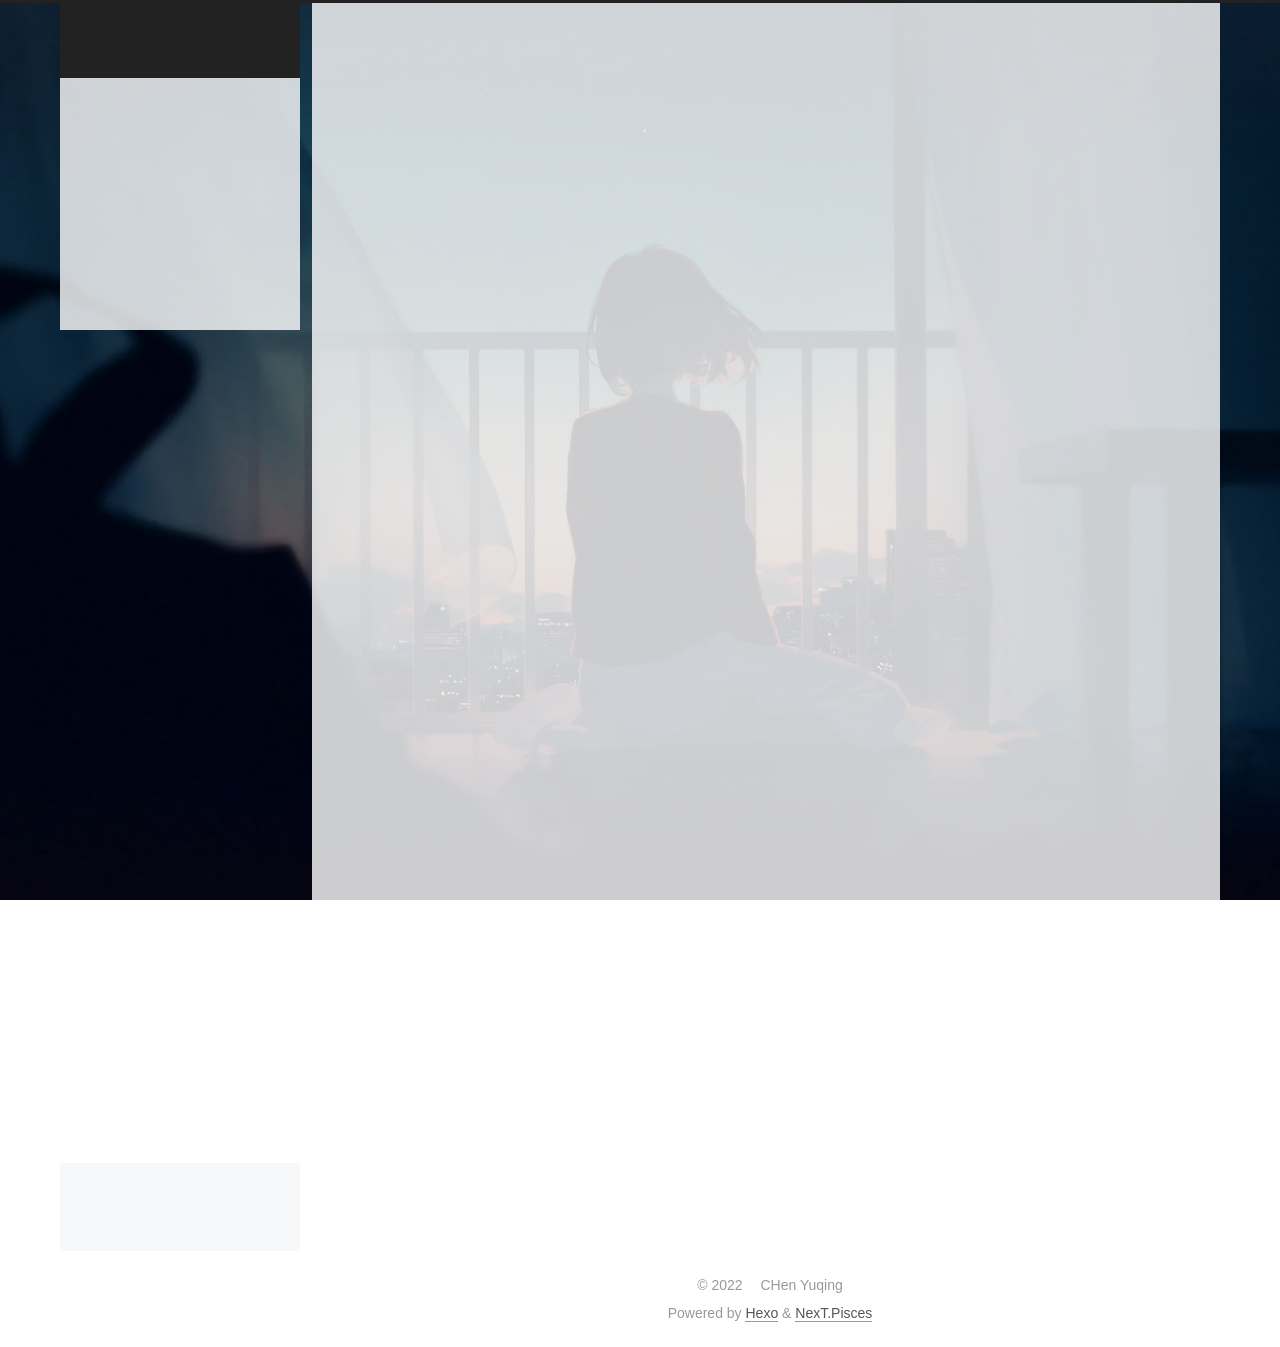
==== commit 8f8912fd: "Site updated: 2022-07-23 16:29:18" ====
--- a/index.html
+++ b/index.html
@@ -188,10 +188,16 @@
                 <i class="far fa-calendar"></i>
               </span>
               <span class="post-meta-item-text">Posted on</span>
-              
-
-              <time title="Created: 2022-07-09 11:00:29 / Modified: 08:59:02" itemprop="dateCreated datePublished" datetime="2022-07-09T11:00:29Z">2022-07-09</time>
+
+              <time title="Created: 2022-07-09 11:00:29" itemprop="dateCreated datePublished" datetime="2022-07-09T11:00:29Z">2022-07-09</time>
             </span>
+              <span class="post-meta-item">
+                <span class="post-meta-item-icon">
+                  <i class="far fa-calendar-check"></i>
+                </span>
+                <span class="post-meta-item-text">Edited on</span>
+                <time title="Modified: 2022-07-23 08:29:07" itemprop="dateModified" datetime="2022-07-23T08:29:07Z">2022-07-23</time>
+              </span>
 
           
 
--- a/css/main.css
+++ b/css/main.css
@@ -1198,7 +1198,7 @@
 }
 .links-of-author a::before,
 .links-of-author span.exturl::before {
-  background: #10f;
+  background: #de042b;
   border-radius: 50%;
   content: ' ';
   display: inline-block;
@@ -2485,17 +2485,17 @@
 .content-wrap {
   opacity: 0.8;
 }
-.main-inner {
+.main-inner .post-block {
+  background: rgba(255,255,255,0.8) none repeat scroll !important;
+}
+.sidebar {
   opacity: 0.8;
-}
-.sidebar-inner {
-  background: rgba(255,255,255,0.7) none repeat scroll !important;
 }
 .header-inner {
   background: rgba(255,255,255,0.8);
 }
 .popup {
-  opacity: 0.8;
+  opacity: 0.7;
 }
 .category-all-page .category-list-item {
   margin: 15px 10px 10px 10px;
@@ -2525,17 +2525,17 @@
 .content-wrap {
   opacity: 0.8;
 }
-.main-inner {
+.main-inner .post-block {
+  background: rgba(255,255,255,0.8) none repeat scroll !important;
+}
+.sidebar {
   opacity: 0.8;
-}
-.sidebar-inner {
-  background: rgba(255,255,255,0.7) none repeat scroll !important;
 }
 .header-inner {
   background: rgba(255,255,255,0.8);
 }
 .popup {
-  opacity: 0.8;
+  opacity: 0.7;
 }
 .category-all-page .category-list-item {
   margin: 15px 10px 10px 10px;
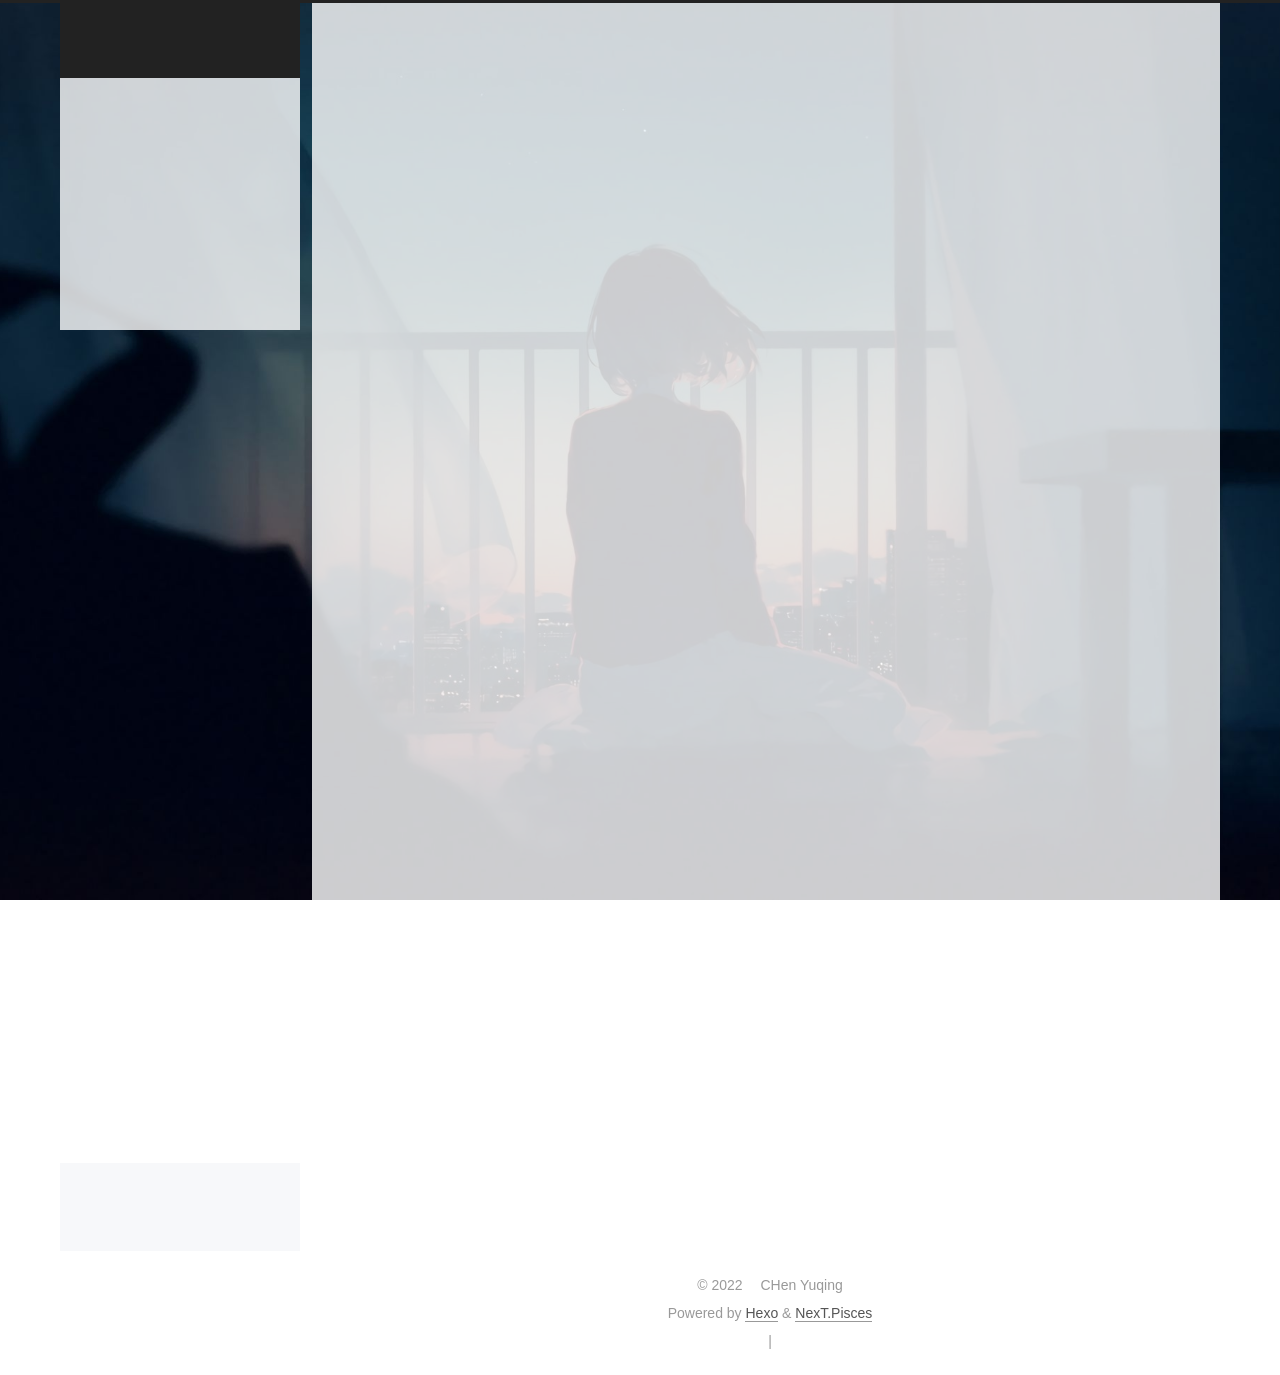
==== commit 475f5e16: "Site updated: 2022-07-23 16:38:35" ====
--- a/index.html
+++ b/index.html
@@ -196,7 +196,7 @@
                   <i class="far fa-calendar-check"></i>
                 </span>
                 <span class="post-meta-item-text">Edited on</span>
-                <time title="Modified: 2022-07-23 08:29:07" itemprop="dateModified" datetime="2022-07-23T08:29:07Z">2022-07-23</time>
+                <time title="Modified: 2022-07-23 08:35:05" itemprop="dateModified" datetime="2022-07-23T08:35:05Z">2022-07-23</time>
               </span>
 
           
@@ -418,6 +418,26 @@
   </div>
 
         
+<div class="busuanzi-count">
+  <script async src="https://busuanzi.ibruce.info/busuanzi/2.3/busuanzi.pure.mini.js"></script>
+    <span class="post-meta-item" id="busuanzi_container_site_uv" style="display: none;">
+      <span class="post-meta-item-icon">
+        <i class="fa fa-user"></i>
+      </span>
+      <span class="site-uv" title="Total Visitors">
+        <span id="busuanzi_value_site_uv"></span>
+      </span>
+    </span>
+    <span class="post-meta-divider">|</span>
+    <span class="post-meta-item" id="busuanzi_container_site_pv" style="display: none;">
+      <span class="post-meta-item-icon">
+        <i class="fa fa-eye"></i>
+      </span>
+      <span class="site-pv" title="Total Views">
+        <span id="busuanzi_value_site_pv"></span>
+      </span>
+    </span>
+</div>
 
 
 
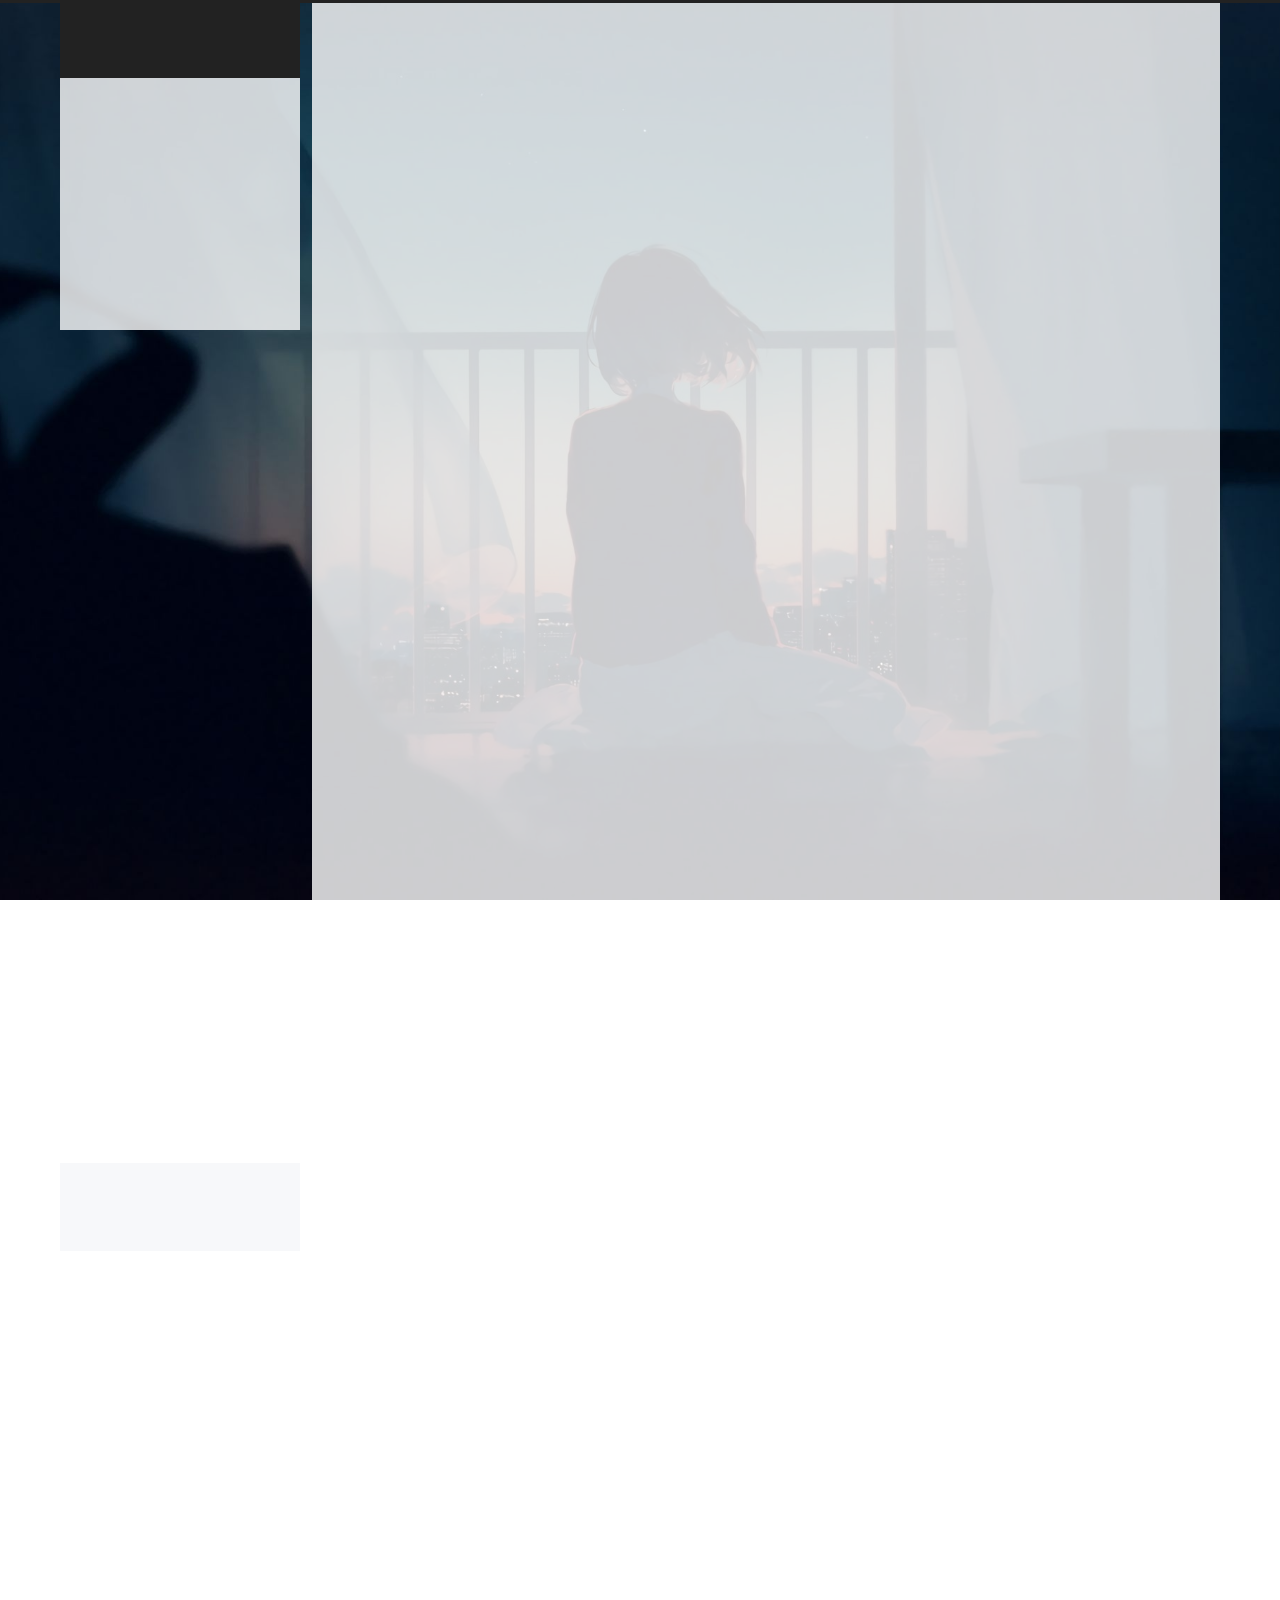
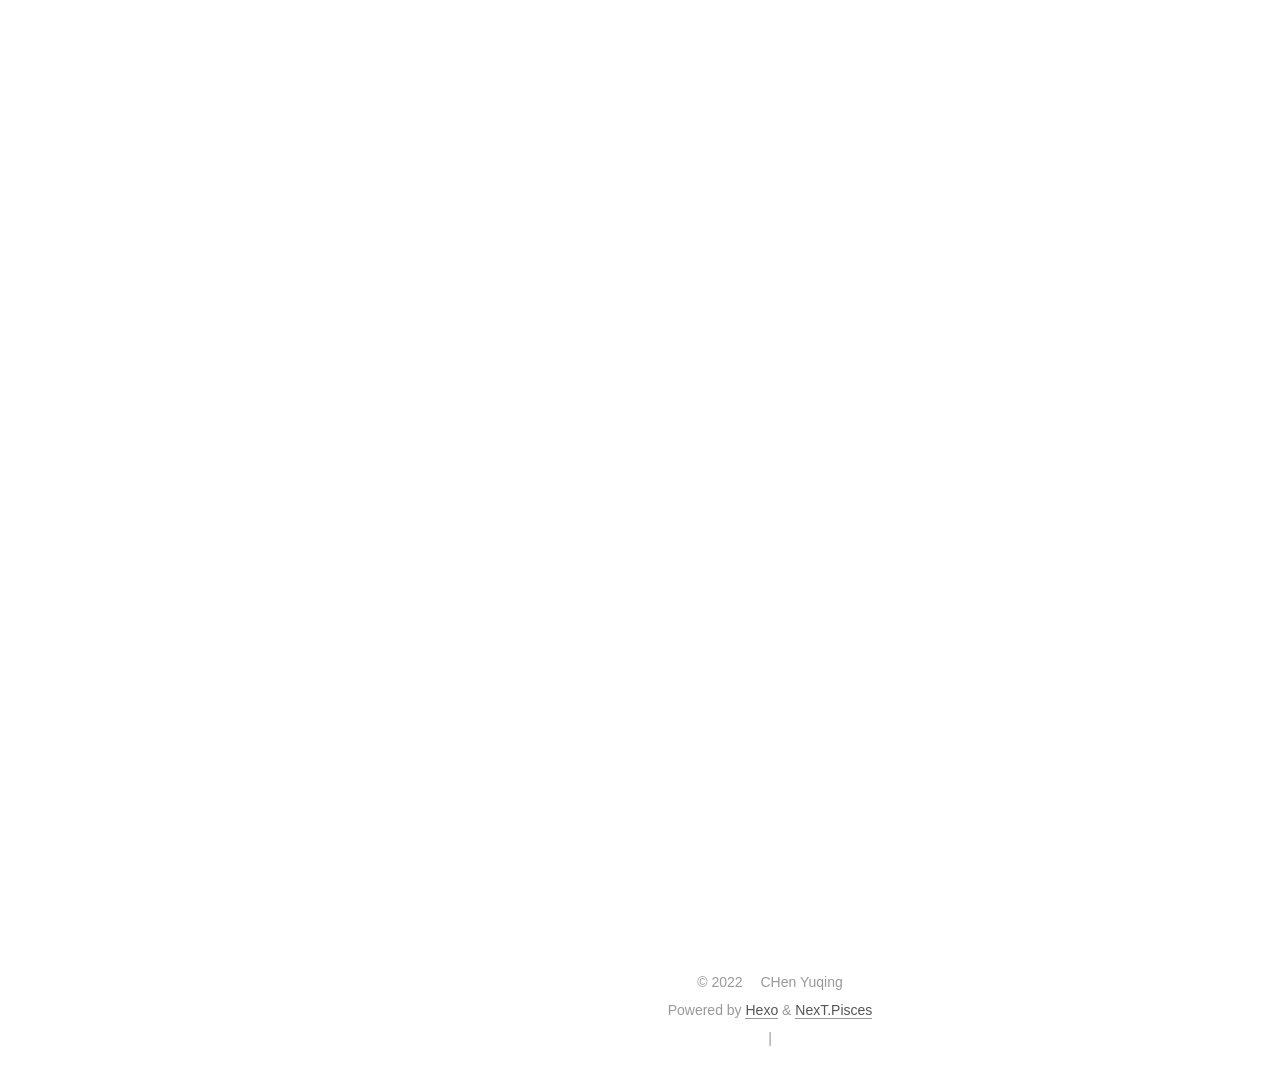
==== commit 981efe75: "Site updated: 2022-07-23 17:51:29" ====
--- a/index.html
+++ b/index.html
@@ -161,6 +161,79 @@
 
           <div class="content index posts-expand">
             
+      
+  
+  
+  <article itemscope itemtype="http://schema.org/Article" class="post-block" lang="en">
+    <link itemprop="mainEntityOfPage" href="https://mint-cyq.github.io/2022/07/24/Linear-Algebra/">
+
+    <span hidden itemprop="author" itemscope itemtype="http://schema.org/Person">
+      <meta itemprop="image" content="/images/JW5_1.jpeg">
+      <meta itemprop="name" content="CHen Yuqing">
+      <meta itemprop="description" content="">
+    </span>
+
+    <span hidden itemprop="publisher" itemscope itemtype="http://schema.org/Organization">
+      <meta itemprop="name" content="CYQ’s BLOG">
+    </span>
+      <header class="post-header">
+        <h2 class="post-title" itemprop="name headline">
+          
+            <a href="/2022/07/24/Linear-Algebra/" class="post-title-link" itemprop="url">Linear Algebra</a>
+        </h2>
+
+        <div class="post-meta">
+            <span class="post-meta-item">
+              <span class="post-meta-item-icon">
+                <i class="far fa-calendar"></i>
+              </span>
+              <span class="post-meta-item-text">Posted on</span>
+              
+
+              <time title="Created: 2022-07-23 17:06:20 / Modified: 09:50:22" itemprop="dateCreated datePublished" datetime="2022-07-23T17:06:20Z">2022-07-23</time>
+            </span>
+
+          
+
+        </div>
+      </header>
+
+    
+    
+    
+    <div class="post-body" itemprop="articleBody">
+
+      
+          <h2 id="Basic-Information-基本信息"><a href="#Basic-Information-基本信息" class="headerlink" title="Basic Information | 基本信息"></a>Basic Information | 基本信息</h2><ul>
+<li>Subject: Linear Algebra</li>
+<li>Textbooks: 线性代数与解析几何,2nd.陈发来</li>
+<li>Reference books: <ul>
+<li>Introdution to Linear Algebra. Gillbert Strong</li>
+<li>线性代数学习指导.李尚志</li>
+<li>线性代数.李炯生</li>
+<li>Linear Algebra Done Right,3rd. Sheldon Axler</li>
+</ul>
+</li>
+<li>Score: 2.7&#x2F;75  4&#x2F;91</li>
+</ul>
+<h2 id="说明"><a href="#说明" class="headerlink" title="说明"></a>说明</h2><h2 id="Notes-amp-Materials-amp-Exams-笔记、整理与试题"><a href="#Notes-amp-Materials-amp-Exams-笔记、整理与试题" class="headerlink" title="Notes &amp; Materials &amp; Exams | 笔记、整理与试题"></a>Notes &amp; Materials &amp; Exams | 笔记、整理与试题</h2><h3 id="Chapter3-线性方程组"><a href="#Chapter3-线性方程组" class="headerlink" title="Chapter3 线性方程组"></a>Chapter3 线性方程组</h3><p><a href="https://mint-cyq.github.io/files/LinearAlgebra/Ch3_LinearEquations/Notes_LinearEquations.pdf">课堂笔记_线性方程组</a><br><a href="https://mint-cyq.github.io/files/LinearAlgebra/Ch3_LinearEquations/Exercises_Textbook.pdf">习题_课后习题三</a></p>
+<h3 id="Chapter4-矩阵与行列式"><a href="#Chapter4-矩阵与行列式" class="headerlink" title="Chapter4 矩阵与行列式"></a>Chapter4 矩阵与行列式</h3><p><a href="https://mint-cyq.github.io/files/LinearAlgebra/Ch4_MatrixAndDeterminants/Notes_Matrix.pdf">课堂笔记_矩阵</a><br><a href="https://mint-cyq.github.io/files/LinearAlgebra/Ch4_MatrixAndDeterminants/Notes_Determinants.pdf">课堂笔记_行列式</a><br><a href="https://mint-cyq.github.io/files/LinearAlgebra/Ch4_MatrixAndDeterminants/ExamplesAndMistakes.pdf">课本例题</a><br><a href="https://mint-cyq.github.io/files/LinearAlgebra/Ch4_MatrixAndDeterminants/ExamplesAndMistakes_Determinants.pdf">习题_例题与错题</a><br><a href="https://mint-cyq.github.io/files/LinearAlgebra/Ch4_MatrixAndDeterminants/Exercises_TextbookAndMore.pdf">习题_课后题与补充题</a><br><a href="https://mint-cyq.github.io/files/LinearAlgebra/Ch4_MatrixAndDeterminants/Exercises_More.pdf">习题_补充题</a><br><a href="https://mint-cyq.github.io/files/LinearAlgebra/Ch4_MatrixAndDeterminants/Others_DeterminantsOfMIT.pdf">其他_MIT行列式随记</a><br><a href="https://mint-cyq.github.io/files/LinearAlgebra/Ch4_MatrixAndDeterminants/Others_InverseMatrix.pdf">其他_某位同学的逆矩阵求法分享</a></p>
+<h3 id="Chapter5～7-线性空间"><a href="#Chapter5～7-线性空间" class="headerlink" title="Chapter5～7 线性空间"></a>Chapter5～7 线性空间</h3><p>课堂笔记_线性相关（由于Onenote同步失败暂缺）</p>
+
+      
+    </div>
+
+    
+    
+    
+      <footer class="post-footer">
+        <div class="post-eof"></div>
+      </footer>
+  </article>
+  
+  
+  
+
       
   
   
@@ -380,9 +453,13 @@
       <div class="site-state-item site-state-posts">
           <a href="/archives/">
         
-          <span class="site-state-item-count">2</span>
+          <span class="site-state-item-count">3</span>
           <span class="site-state-item-name">posts</span>
         </a>
+      </div>
+      <div class="site-state-item site-state-tags">
+        <span class="site-state-item-count">1</span>
+        <span class="site-state-item-name">tags</span>
       </div>
   </nav>
 </div>
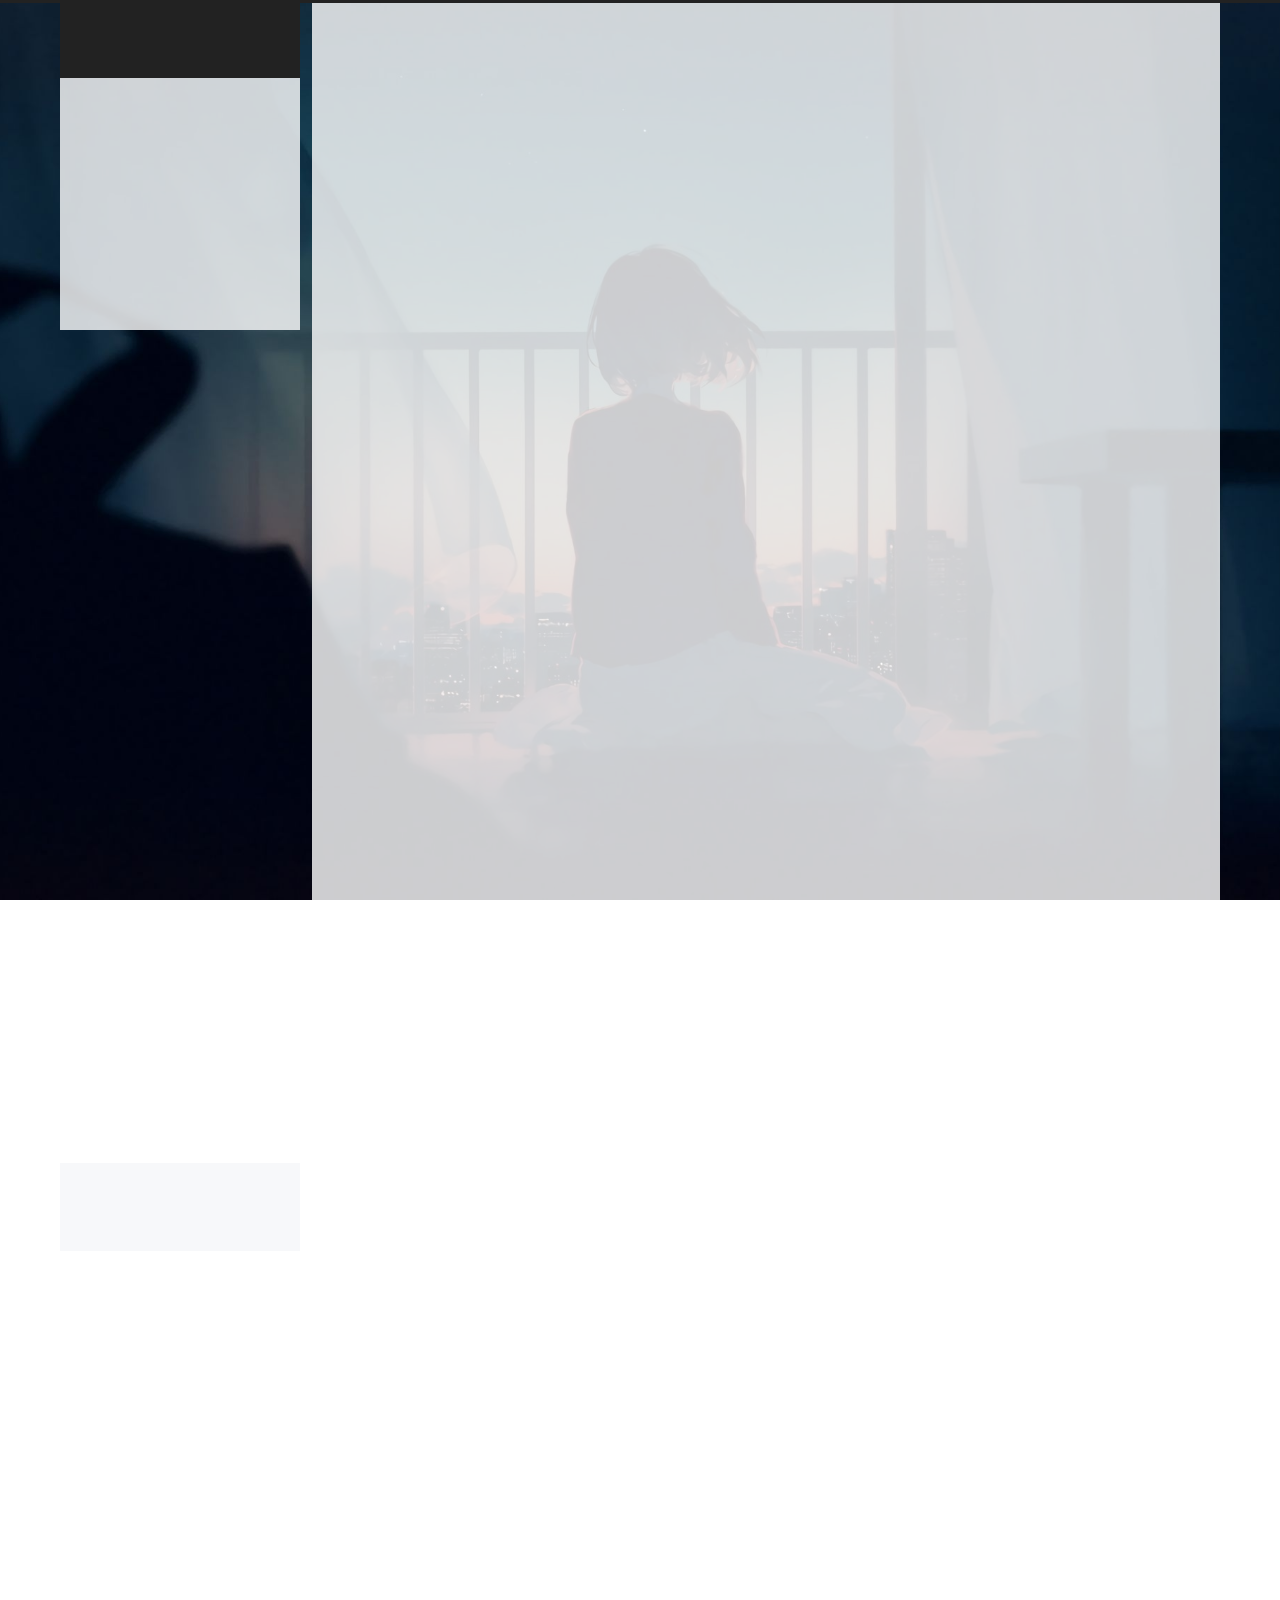
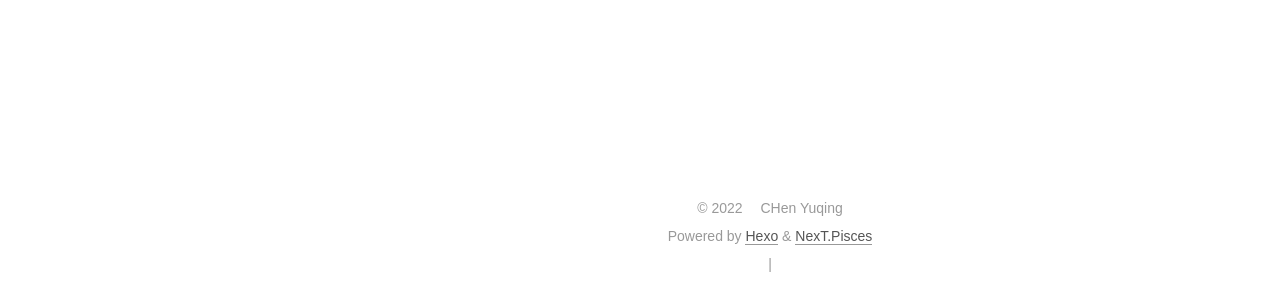
==== commit adc0af7b: "Site updated: 2022-07-23 17:53:38" ====
--- a/index.html
+++ b/index.html
@@ -190,7 +190,7 @@
               <span class="post-meta-item-text">Posted on</span>
               
 
-              <time title="Created: 2022-07-23 17:06:20 / Modified: 09:50:22" itemprop="dateCreated datePublished" datetime="2022-07-23T17:06:20Z">2022-07-23</time>
+              <time title="Created: 2022-07-23 17:06:20 / Modified: 09:53:22" itemprop="dateCreated datePublished" datetime="2022-07-23T17:06:20Z">2022-07-23</time>
             </span>
 
           
@@ -205,21 +205,21 @@
 
       
           <h2 id="Basic-Information-基本信息"><a href="#Basic-Information-基本信息" class="headerlink" title="Basic Information | 基本信息"></a>Basic Information | 基本信息</h2><ul>
-<li>Subject: Linear Algebra</li>
-<li>Textbooks: 线性代数与解析几何,2nd.陈发来</li>
-<li>Reference books: <ul>
-<li>Introdution to Linear Algebra. Gillbert Strong</li>
-<li>线性代数学习指导.李尚志</li>
-<li>线性代数.李炯生</li>
-<li>Linear Algebra Done Right,3rd. Sheldon Axler</li>
-</ul>
+<li><p>Subject: Linear Algebra</p>
 </li>
-<li>Score: 2.7&#x2F;75  4&#x2F;91</li>
-</ul>
-<h2 id="说明"><a href="#说明" class="headerlink" title="说明"></a>说明</h2><h2 id="Notes-amp-Materials-amp-Exams-笔记、整理与试题"><a href="#Notes-amp-Materials-amp-Exams-笔记、整理与试题" class="headerlink" title="Notes &amp; Materials &amp; Exams | 笔记、整理与试题"></a>Notes &amp; Materials &amp; Exams | 笔记、整理与试题</h2><h3 id="Chapter3-线性方程组"><a href="#Chapter3-线性方程组" class="headerlink" title="Chapter3 线性方程组"></a>Chapter3 线性方程组</h3><p><a href="https://mint-cyq.github.io/files/LinearAlgebra/Ch3_LinearEquations/Notes_LinearEquations.pdf">课堂笔记_线性方程组</a><br><a href="https://mint-cyq.github.io/files/LinearAlgebra/Ch3_LinearEquations/Exercises_Textbook.pdf">习题_课后习题三</a></p>
-<h3 id="Chapter4-矩阵与行列式"><a href="#Chapter4-矩阵与行列式" class="headerlink" title="Chapter4 矩阵与行列式"></a>Chapter4 矩阵与行列式</h3><p><a href="https://mint-cyq.github.io/files/LinearAlgebra/Ch4_MatrixAndDeterminants/Notes_Matrix.pdf">课堂笔记_矩阵</a><br><a href="https://mint-cyq.github.io/files/LinearAlgebra/Ch4_MatrixAndDeterminants/Notes_Determinants.pdf">课堂笔记_行列式</a><br><a href="https://mint-cyq.github.io/files/LinearAlgebra/Ch4_MatrixAndDeterminants/ExamplesAndMistakes.pdf">课本例题</a><br><a href="https://mint-cyq.github.io/files/LinearAlgebra/Ch4_MatrixAndDeterminants/ExamplesAndMistakes_Determinants.pdf">习题_例题与错题</a><br><a href="https://mint-cyq.github.io/files/LinearAlgebra/Ch4_MatrixAndDeterminants/Exercises_TextbookAndMore.pdf">习题_课后题与补充题</a><br><a href="https://mint-cyq.github.io/files/LinearAlgebra/Ch4_MatrixAndDeterminants/Exercises_More.pdf">习题_补充题</a><br><a href="https://mint-cyq.github.io/files/LinearAlgebra/Ch4_MatrixAndDeterminants/Others_DeterminantsOfMIT.pdf">其他_MIT行列式随记</a><br><a href="https://mint-cyq.github.io/files/LinearAlgebra/Ch4_MatrixAndDeterminants/Others_InverseMatrix.pdf">其他_某位同学的逆矩阵求法分享</a></p>
-<h3 id="Chapter5～7-线性空间"><a href="#Chapter5～7-线性空间" class="headerlink" title="Chapter5～7 线性空间"></a>Chapter5～7 线性空间</h3><p>课堂笔记_线性相关（由于Onenote同步失败暂缺）</p>
-
+<li><p>Textbooks: 线性代数与解析几何,2nd.陈发来</p>
+</li>
+<li><p>Reference books: </p>
+<ul>
+<li>Introdution to Linear Algebra. Gillbert Strong</li></ul></li></ul>
+          <!--noindex-->
+            <div class="post-button">
+              <a class="btn" href="/2022/07/24/Linear-Algebra/#more" rel="contents">
+                Read more &raquo;
+              </a>
+            </div>
+          <!--/noindex-->
+        
       
     </div>
 
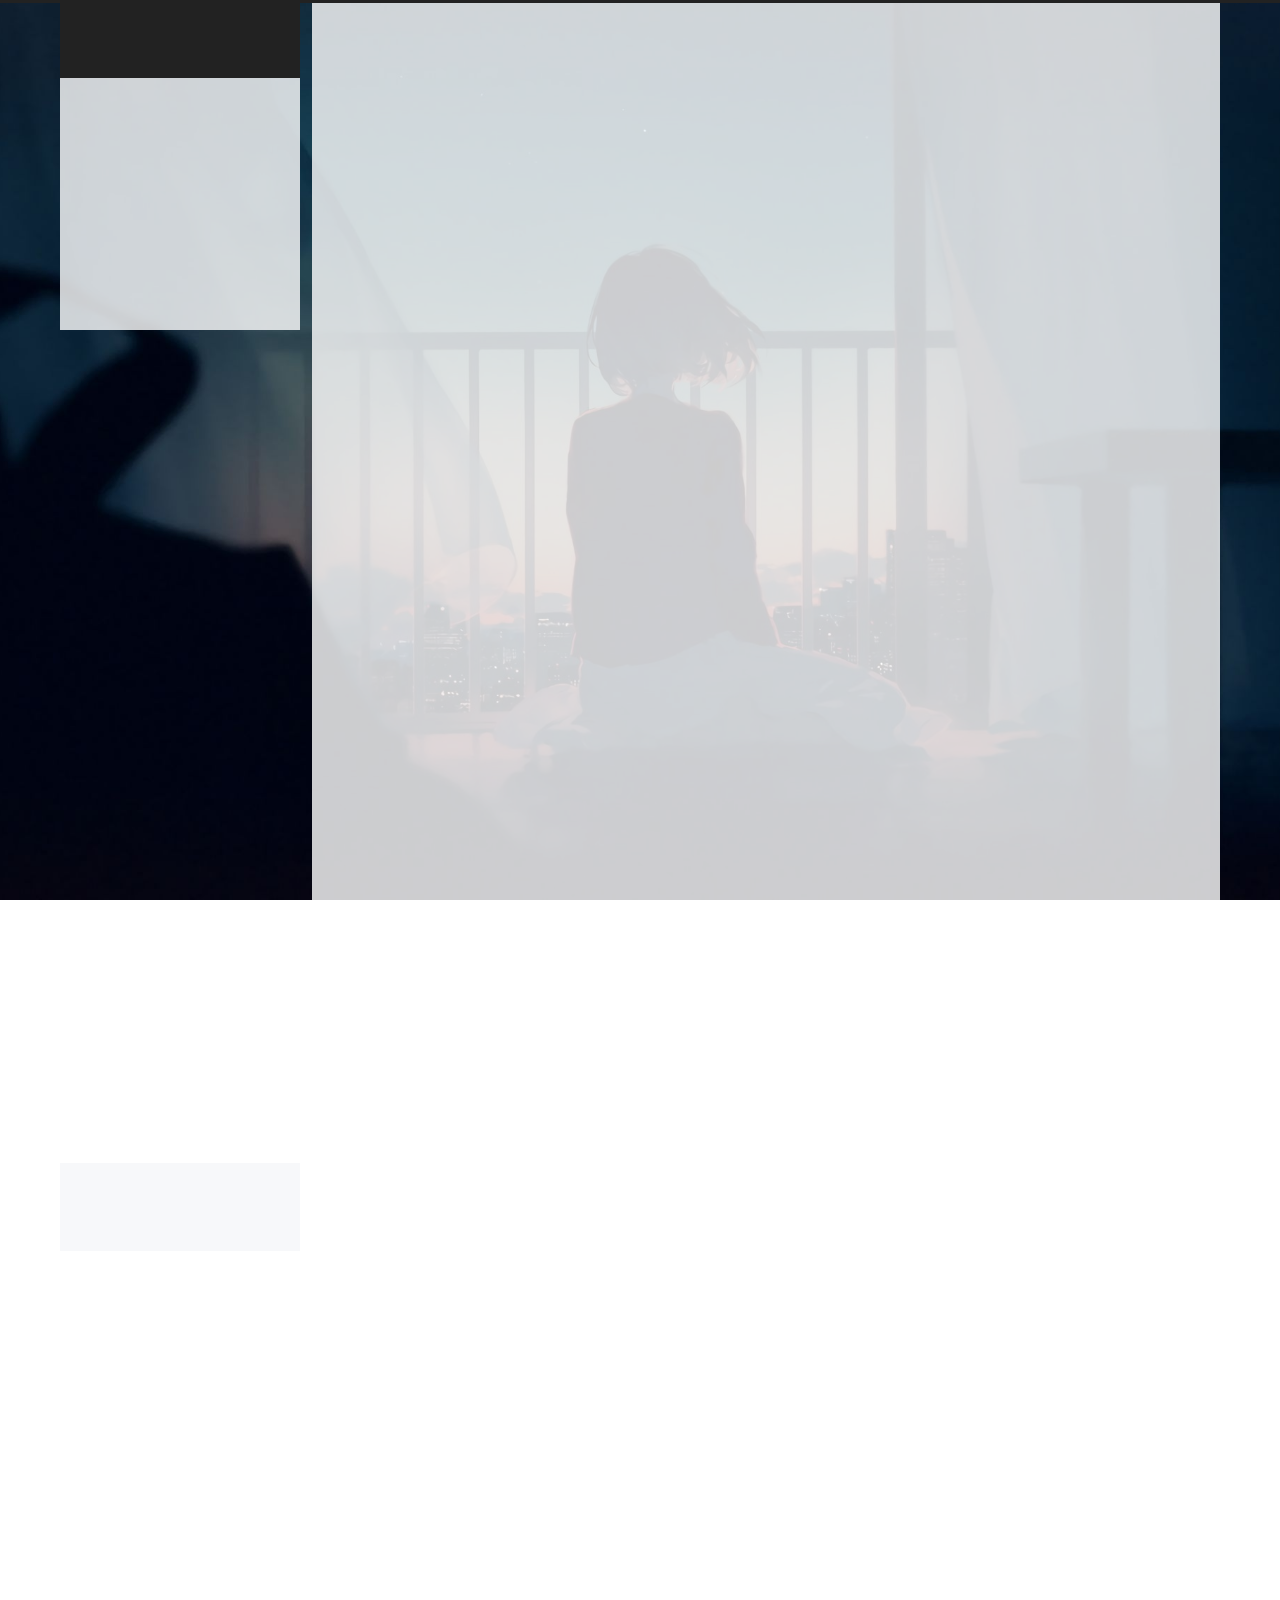
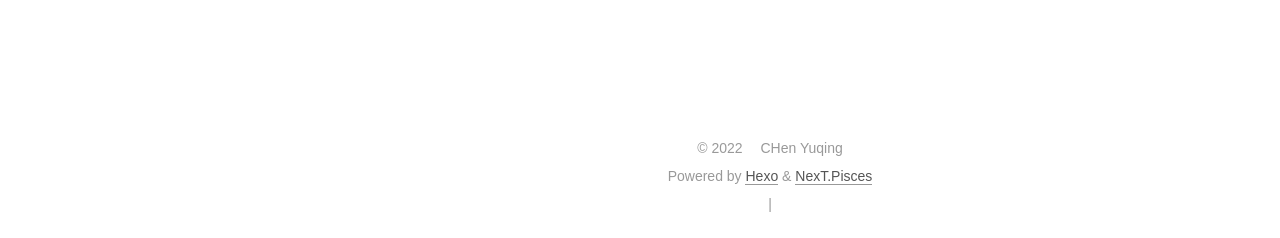
==== commit d8de8366: "Site updated: 2022-07-23 21:13:19" ====
--- a/index.html
+++ b/index.html
@@ -190,7 +190,16 @@
               <span class="post-meta-item-text">Posted on</span>
               
 
-              <time title="Created: 2022-07-23 17:06:20 / Modified: 09:53:22" itemprop="dateCreated datePublished" datetime="2022-07-23T17:06:20Z">2022-07-23</time>
+              <time title="Created: 2022-07-23 17:06:20 / Modified: 13:13:02" itemprop="dateCreated datePublished" datetime="2022-07-23T17:06:20Z">2022-07-23</time>
+            </span>
+            <span class="post-meta-item">
+              <span class="post-meta-item-icon">
+                <i class="far fa-folder"></i>
+              </span>
+              <span class="post-meta-item-text">In</span>
+                <span itemprop="about" itemscope itemtype="http://schema.org/Thing">
+                  <a href="/categories/Math-Phys-Basis/" itemprop="url" rel="index"><span itemprop="name">Math. & Phys. Basis</span></a>
+                </span>
             </span>
 
           
@@ -205,12 +214,9 @@
 
       
           <h2 id="Basic-Information-基本信息"><a href="#Basic-Information-基本信息" class="headerlink" title="Basic Information | 基本信息"></a>Basic Information | 基本信息</h2><ul>
-<li><p>Subject: Linear Algebra</p>
-</li>
-<li><p>Textbooks: 线性代数与解析几何,2nd.陈发来</p>
-</li>
-<li><p>Reference books: </p>
-<ul>
+<li>Subject: Linear Algebra</li>
+<li>Textbooks: 线性代数与解析几何,2nd.陈发来</li>
+<li>Reference books: <ul>
 <li>Introdution to Linear Algebra. Gillbert Strong</li></ul></li></ul>
           <!--noindex-->
             <div class="post-button">
@@ -269,8 +275,17 @@
                   <i class="far fa-calendar-check"></i>
                 </span>
                 <span class="post-meta-item-text">Edited on</span>
-                <time title="Modified: 2022-07-23 08:35:05" itemprop="dateModified" datetime="2022-07-23T08:35:05Z">2022-07-23</time>
+                <time title="Modified: 2022-07-23 12:27:56" itemprop="dateModified" datetime="2022-07-23T12:27:56Z">2022-07-23</time>
               </span>
+            <span class="post-meta-item">
+              <span class="post-meta-item-icon">
+                <i class="far fa-folder"></i>
+              </span>
+              <span class="post-meta-item-text">In</span>
+                <span itemprop="about" itemscope itemtype="http://schema.org/Thing">
+                  <a href="/categories/Others/" itemprop="url" rel="index"><span itemprop="name">Others</span></a>
+                </span>
+            </span>
 
           
 
@@ -457,6 +472,10 @@
           <span class="site-state-item-name">posts</span>
         </a>
       </div>
+      <div class="site-state-item site-state-categories">
+        <span class="site-state-item-count">2</span>
+        <span class="site-state-item-name">categories</span>
+      </div>
       <div class="site-state-item site-state-tags">
         <span class="site-state-item-count">1</span>
         <span class="site-state-item-name">tags</span>
